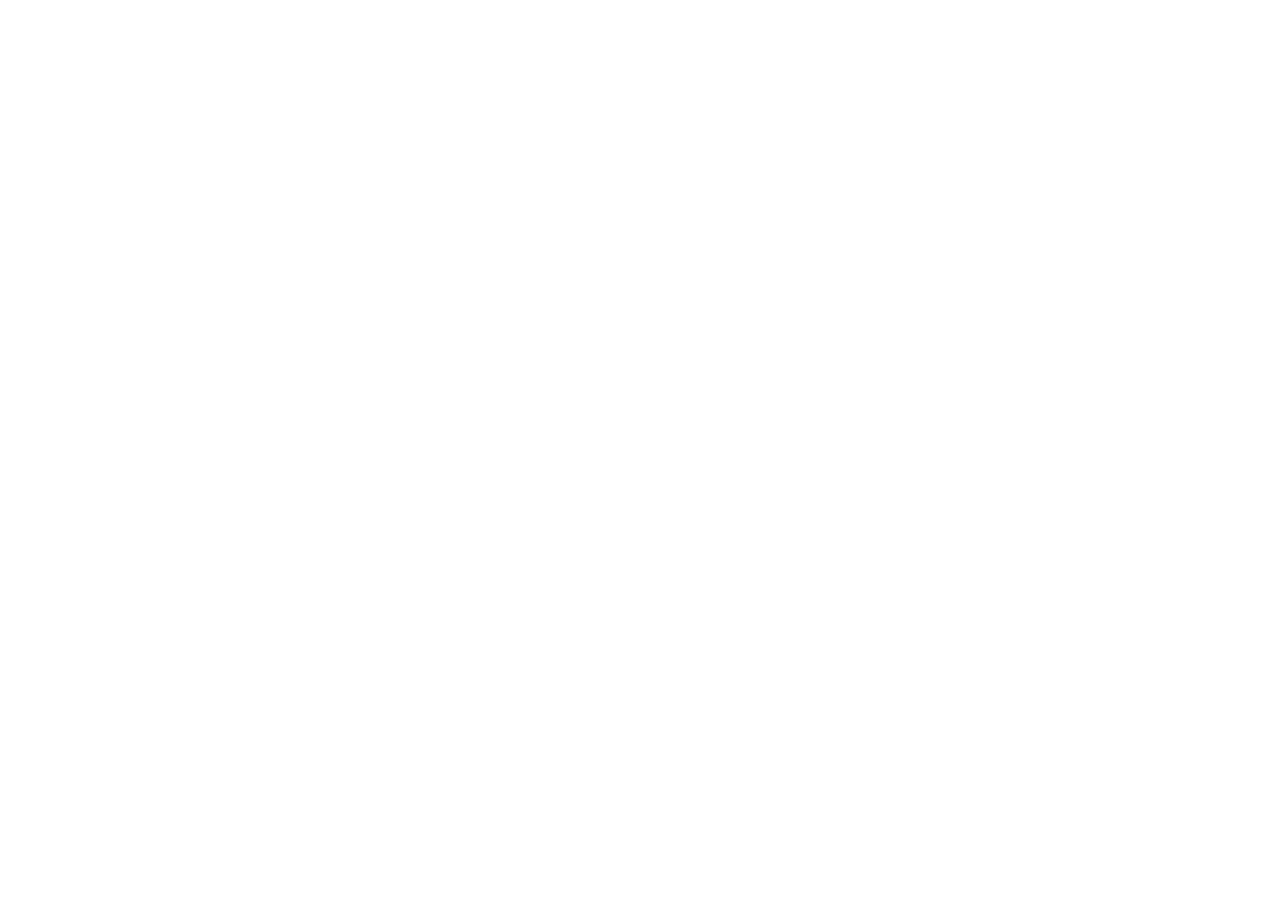
==== index.html @ 8b4efe3e "First Commit" ====
<!DOCTYPE html>
<html lang="en">

<head>
    <meta charset="UTF-8">
    <meta http-equiv="X-UA-Compatible" content="IE=edge">
    <meta name="viewport" content="width=device-width, initial-scale=1.0">
    <title>Panda-Commerce</title>
    <!-- bootstrap stysheet -->
    <link href="https://cdn.jsdelivr.net/npm/bootstrap@5.0.2/dist/css/bootstrap.min.css" rel="stylesheet"
        integrity="sha384-EVSTQN3/azprG1Anm3QDgpJLIm9Nao0Yz1ztcQTwFspd3yD65VohhpuuCOmLASjC" crossorigin="anonymous">
</head>

<body>
    <header>

    </header>
    <main>

    </main>
    <footer>

    </footer>
    <!-- bootstrap script -->
    <script src="https://cdn.jsdelivr.net/npm/bootstrap@5.0.2/dist/js/bootstrap.bundle.min.js"
        integrity="sha384-MrcW6ZMFYlzcLA8Nl+NtUVF0sA7MsXsP1UyJoMp4YLEuNSfAP+JcXn/tWtIaxVXM"
        crossorigin="anonymous"></script>
</body>

</html>
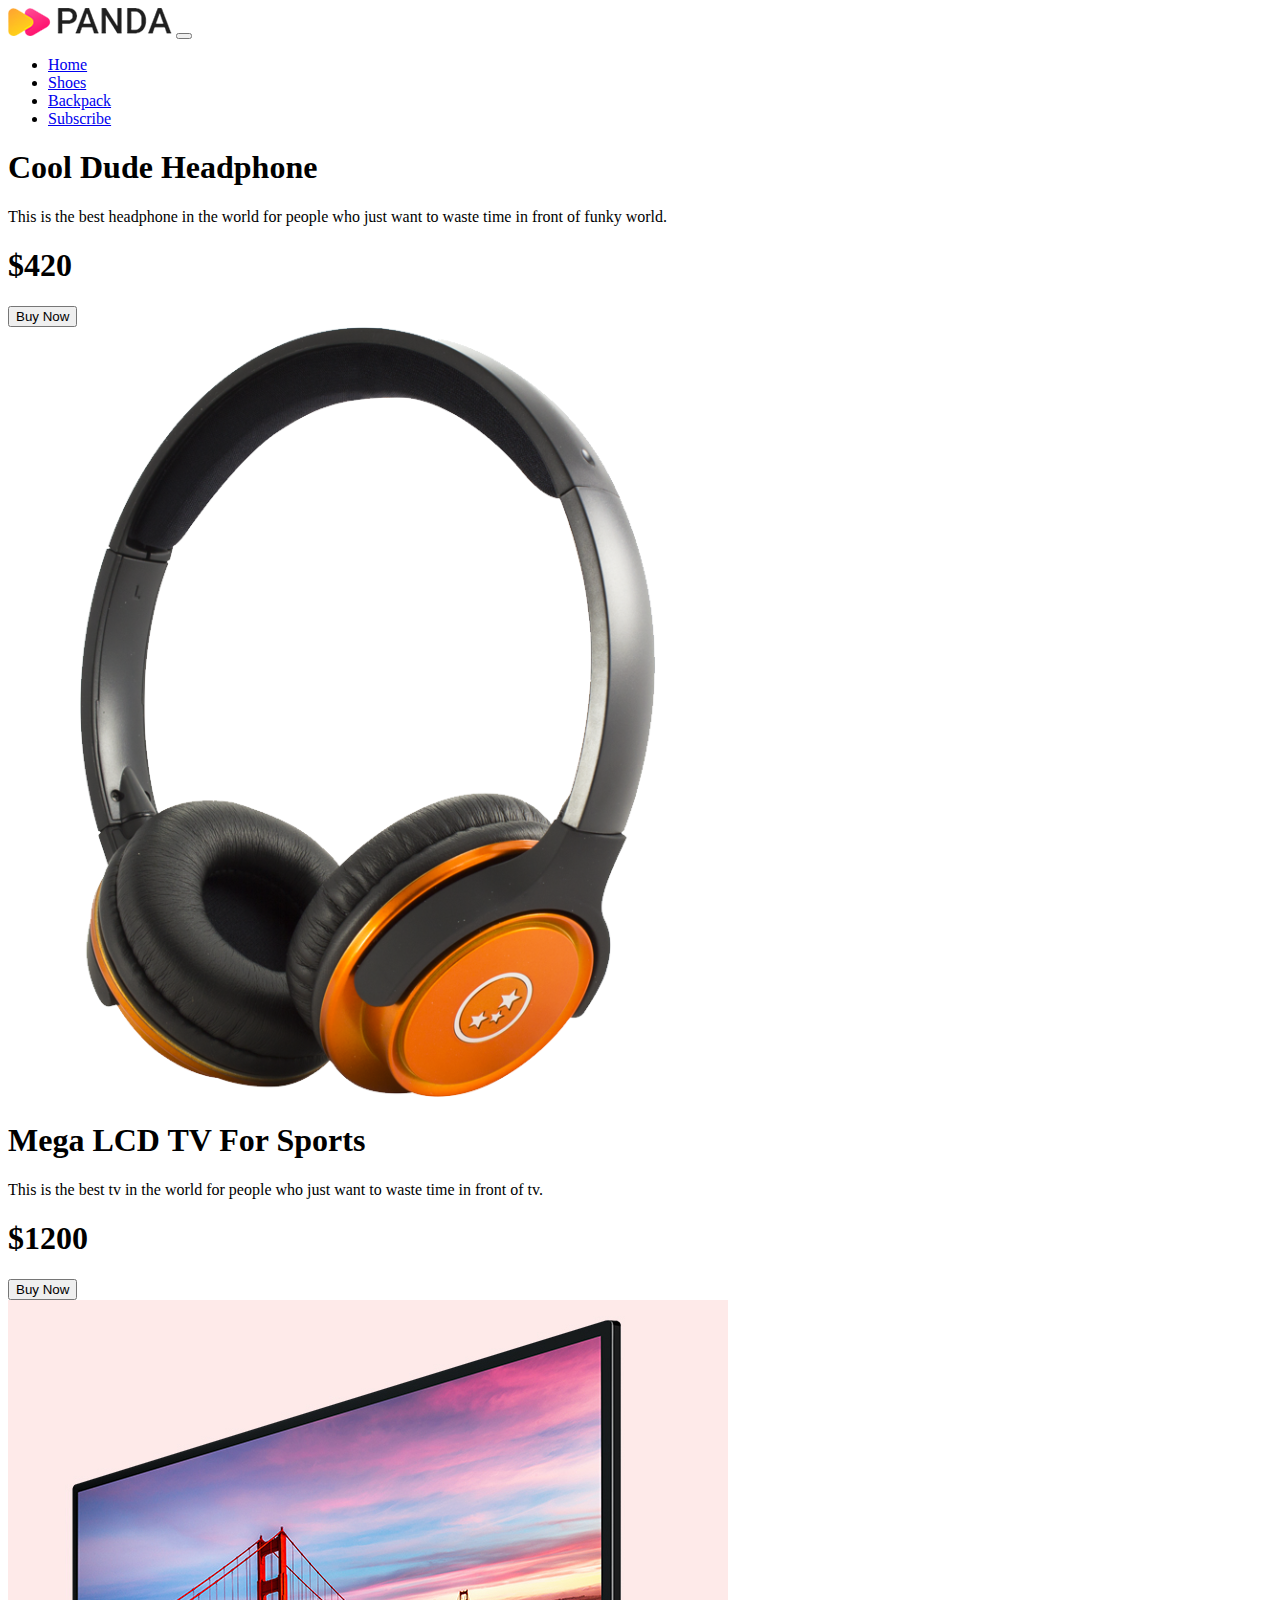
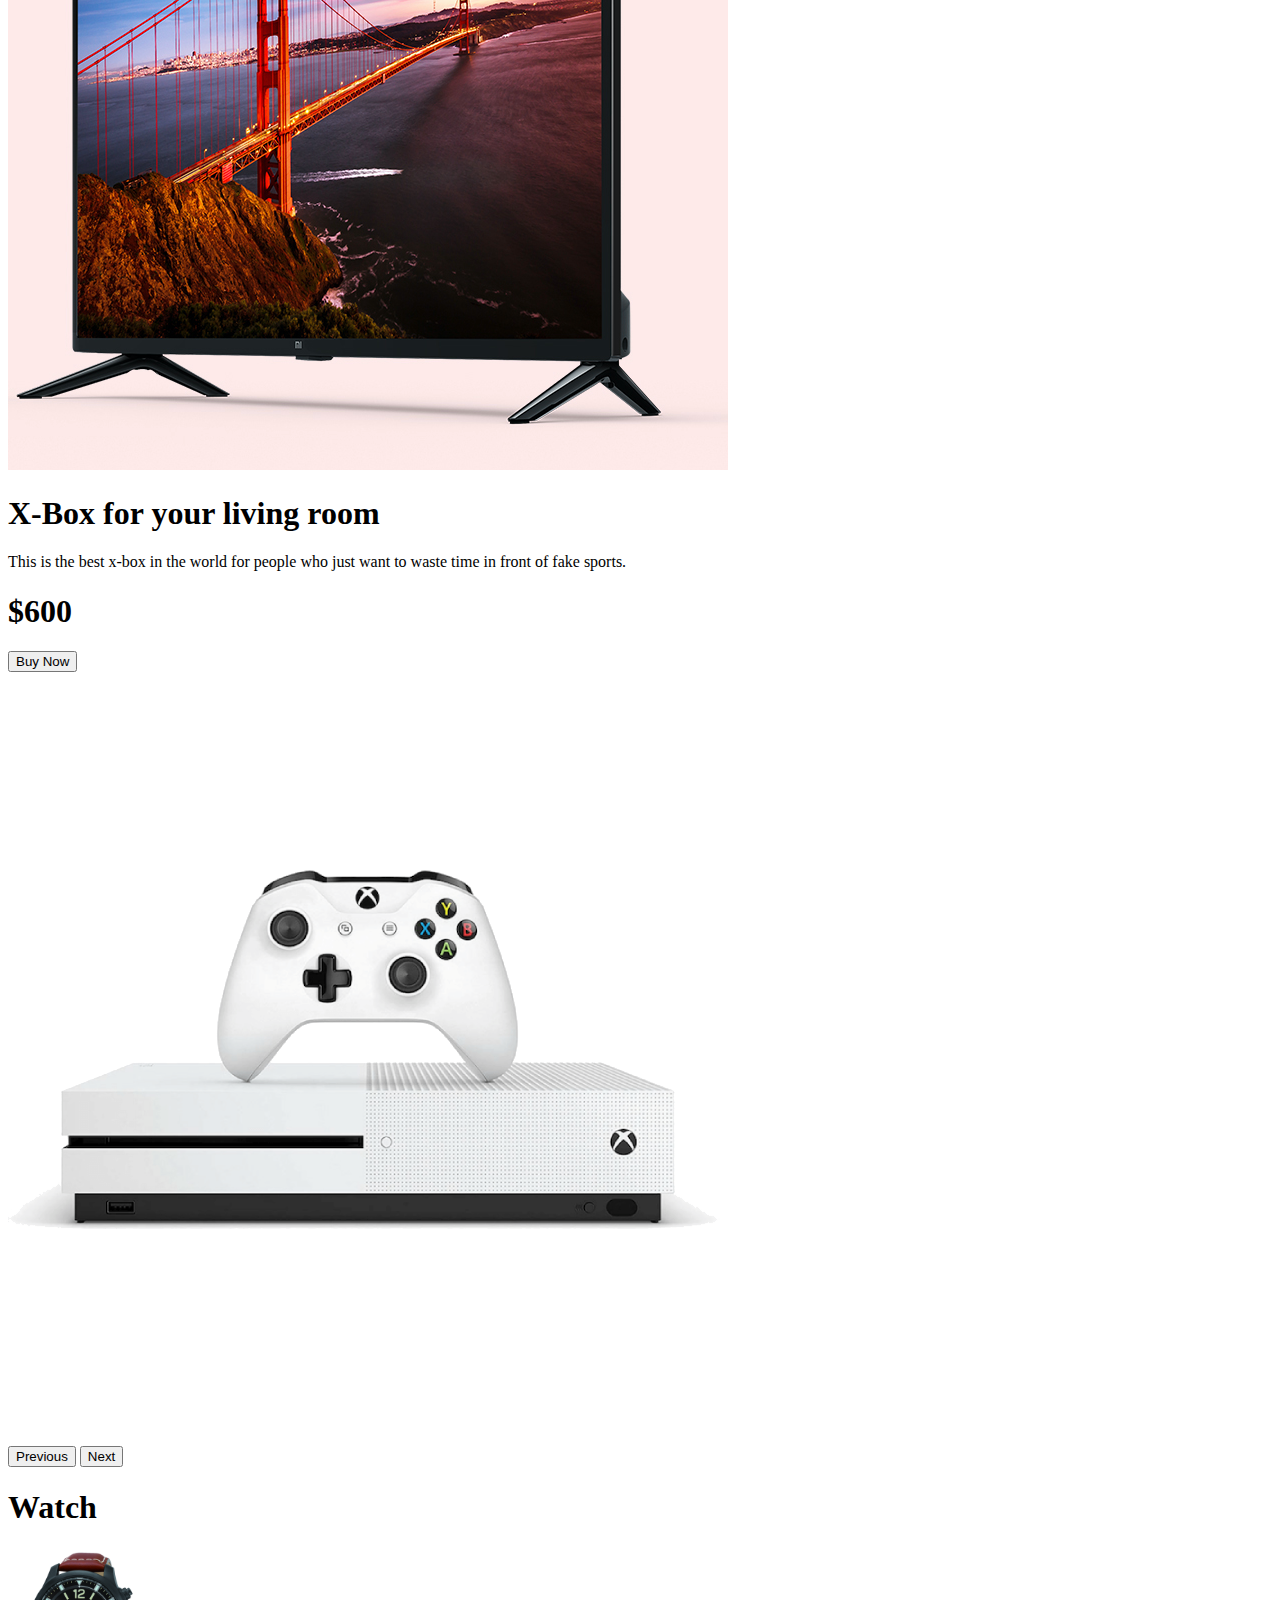
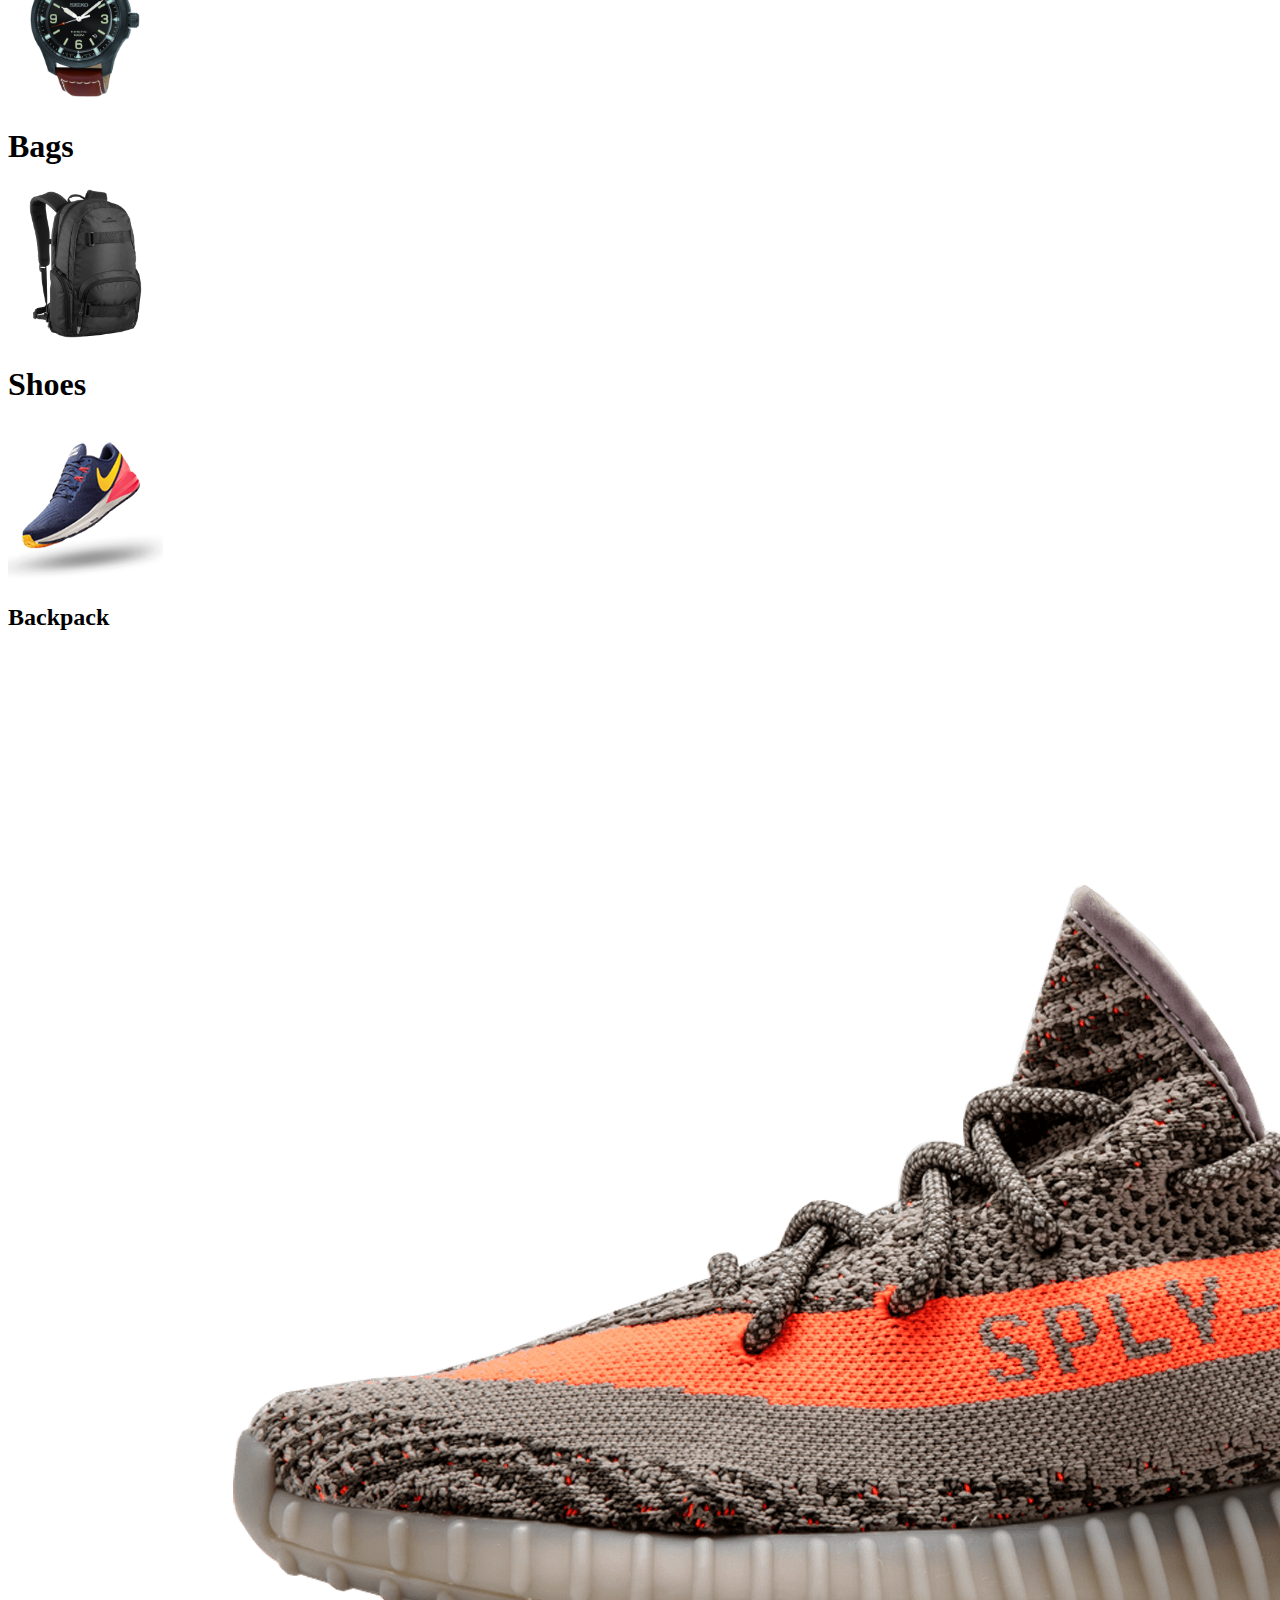
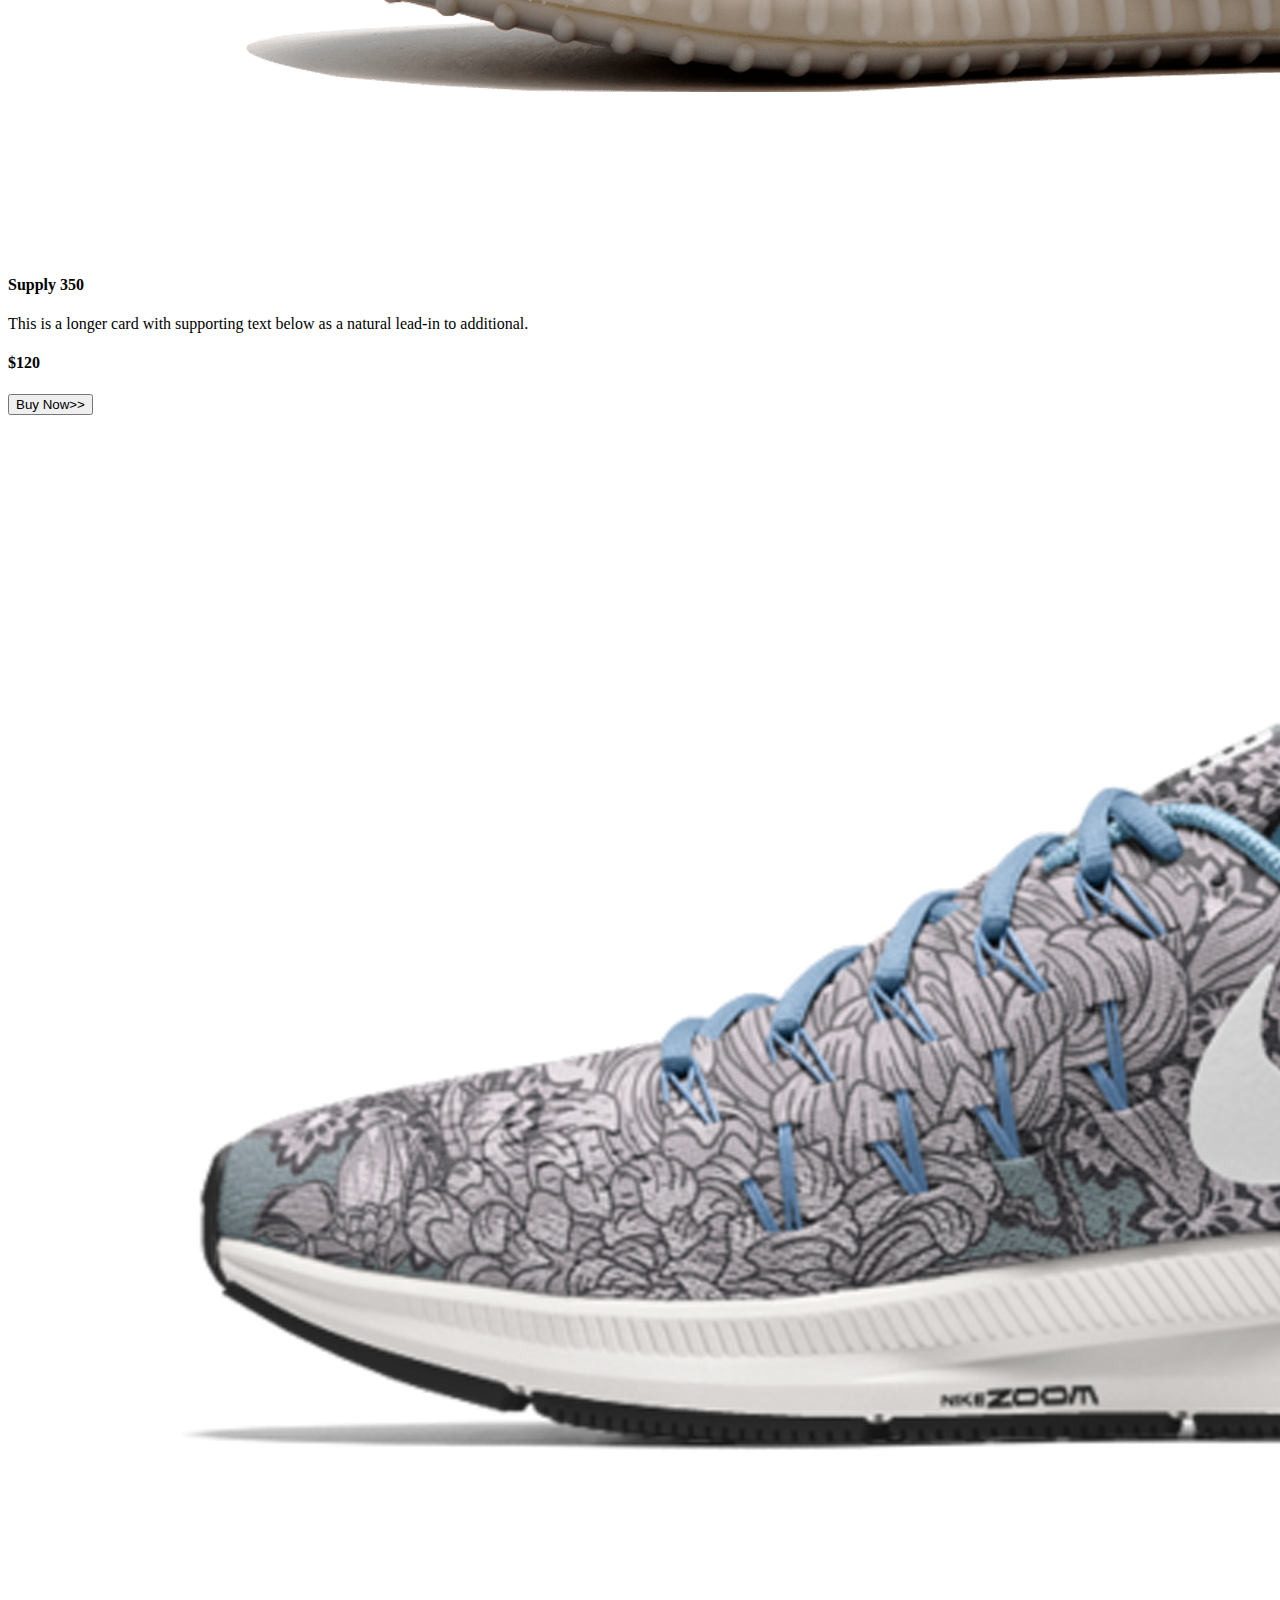
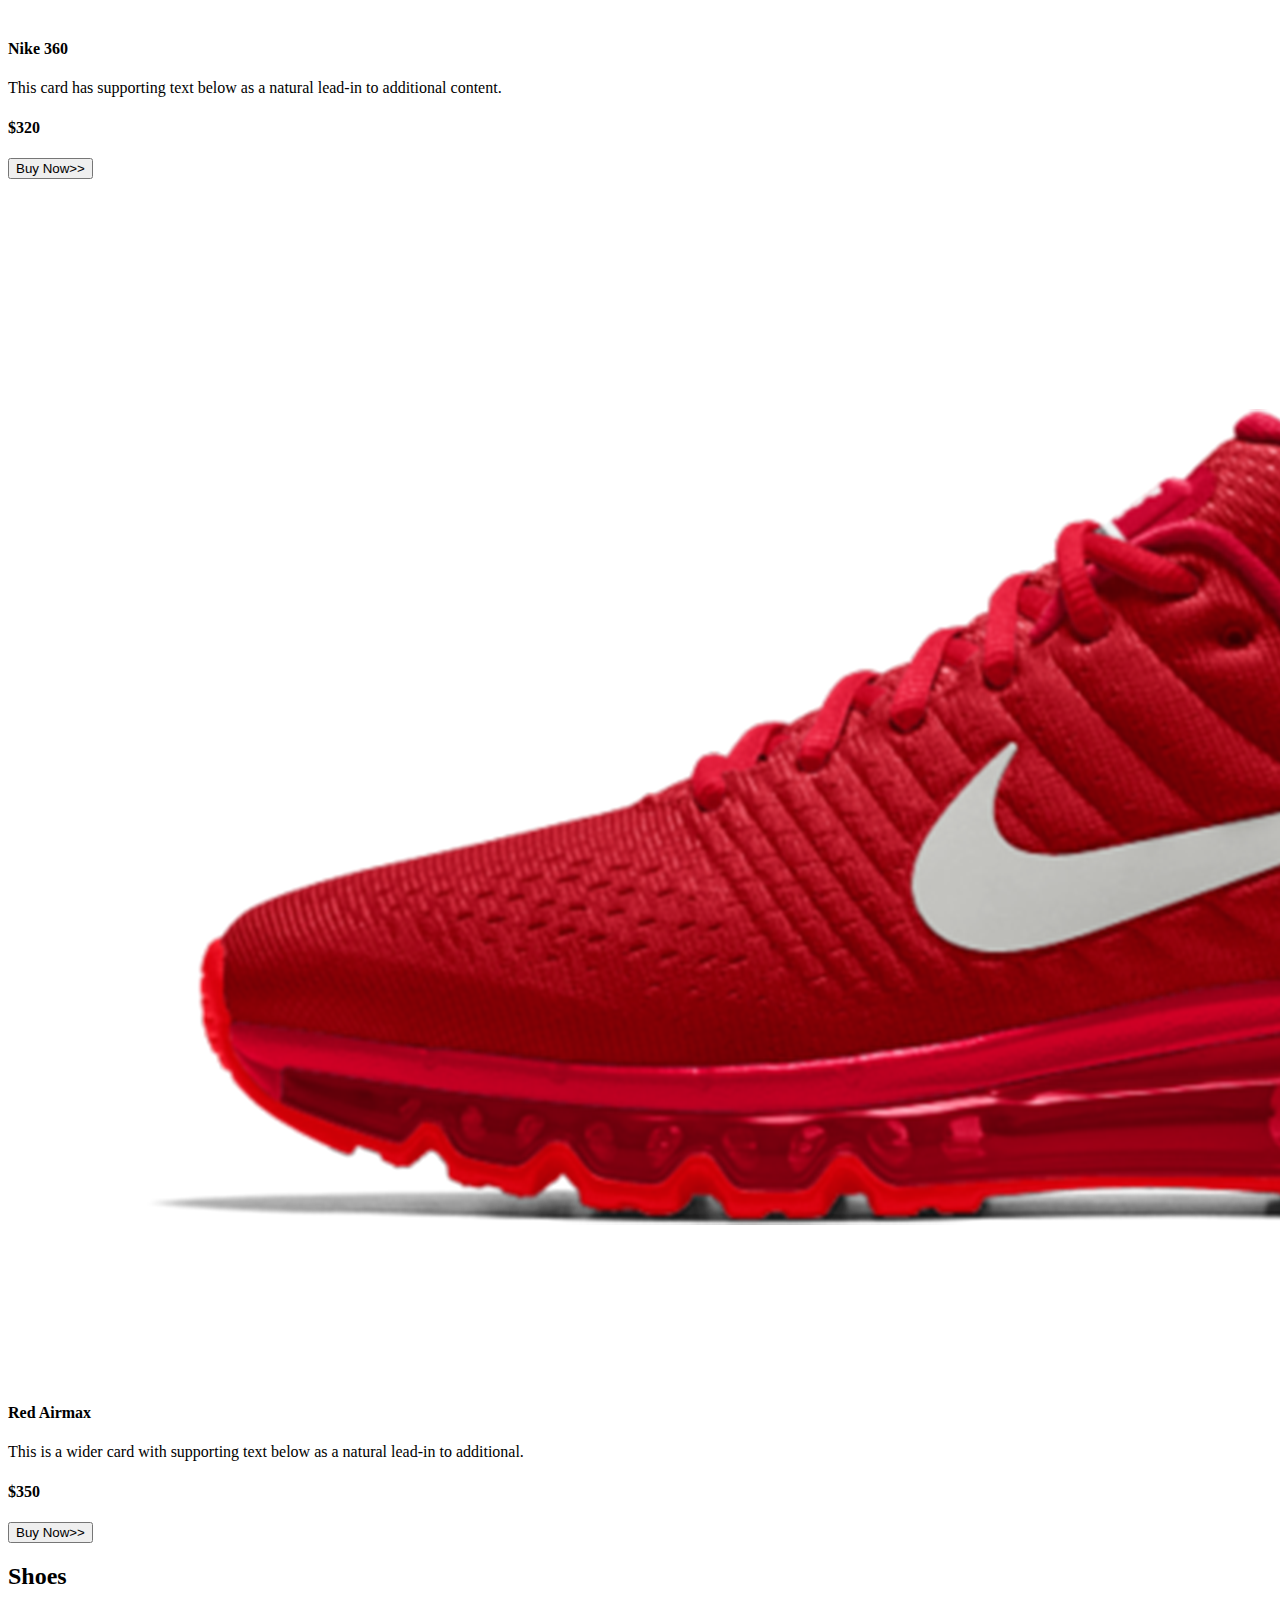
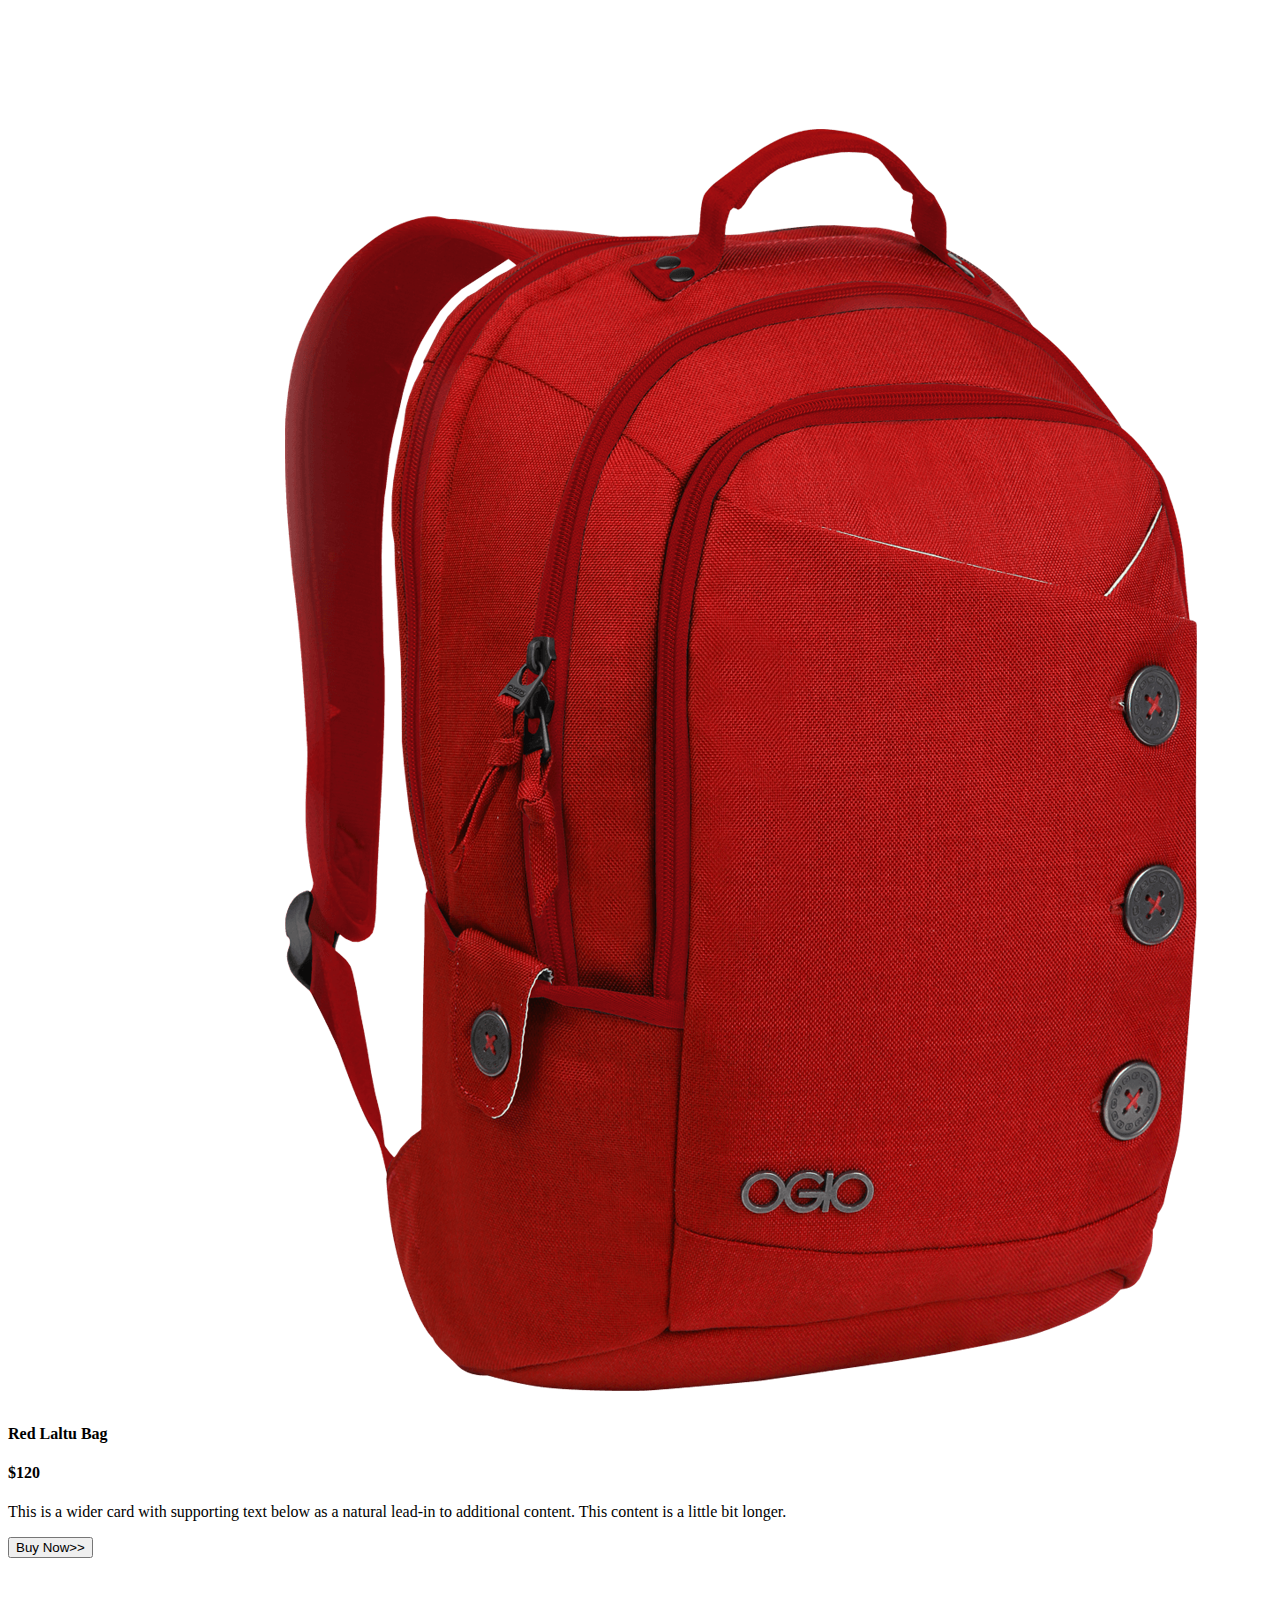
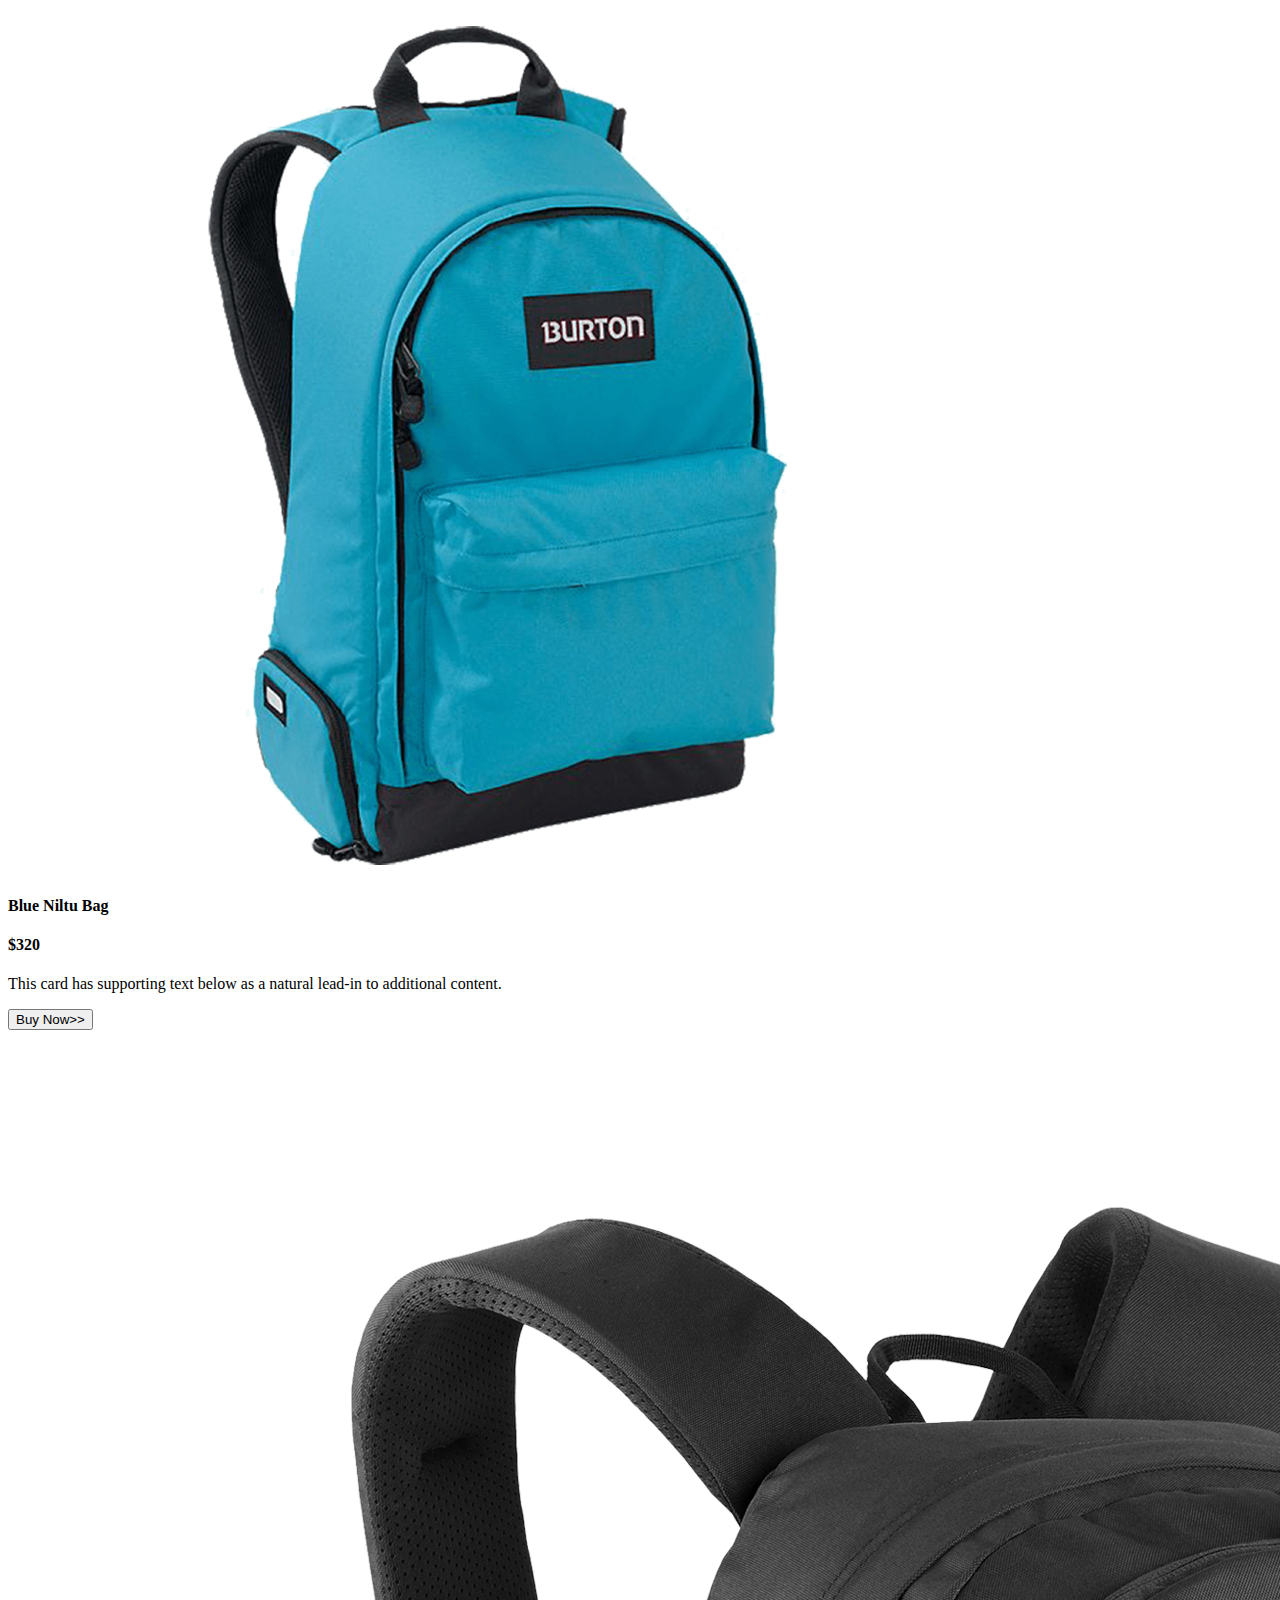
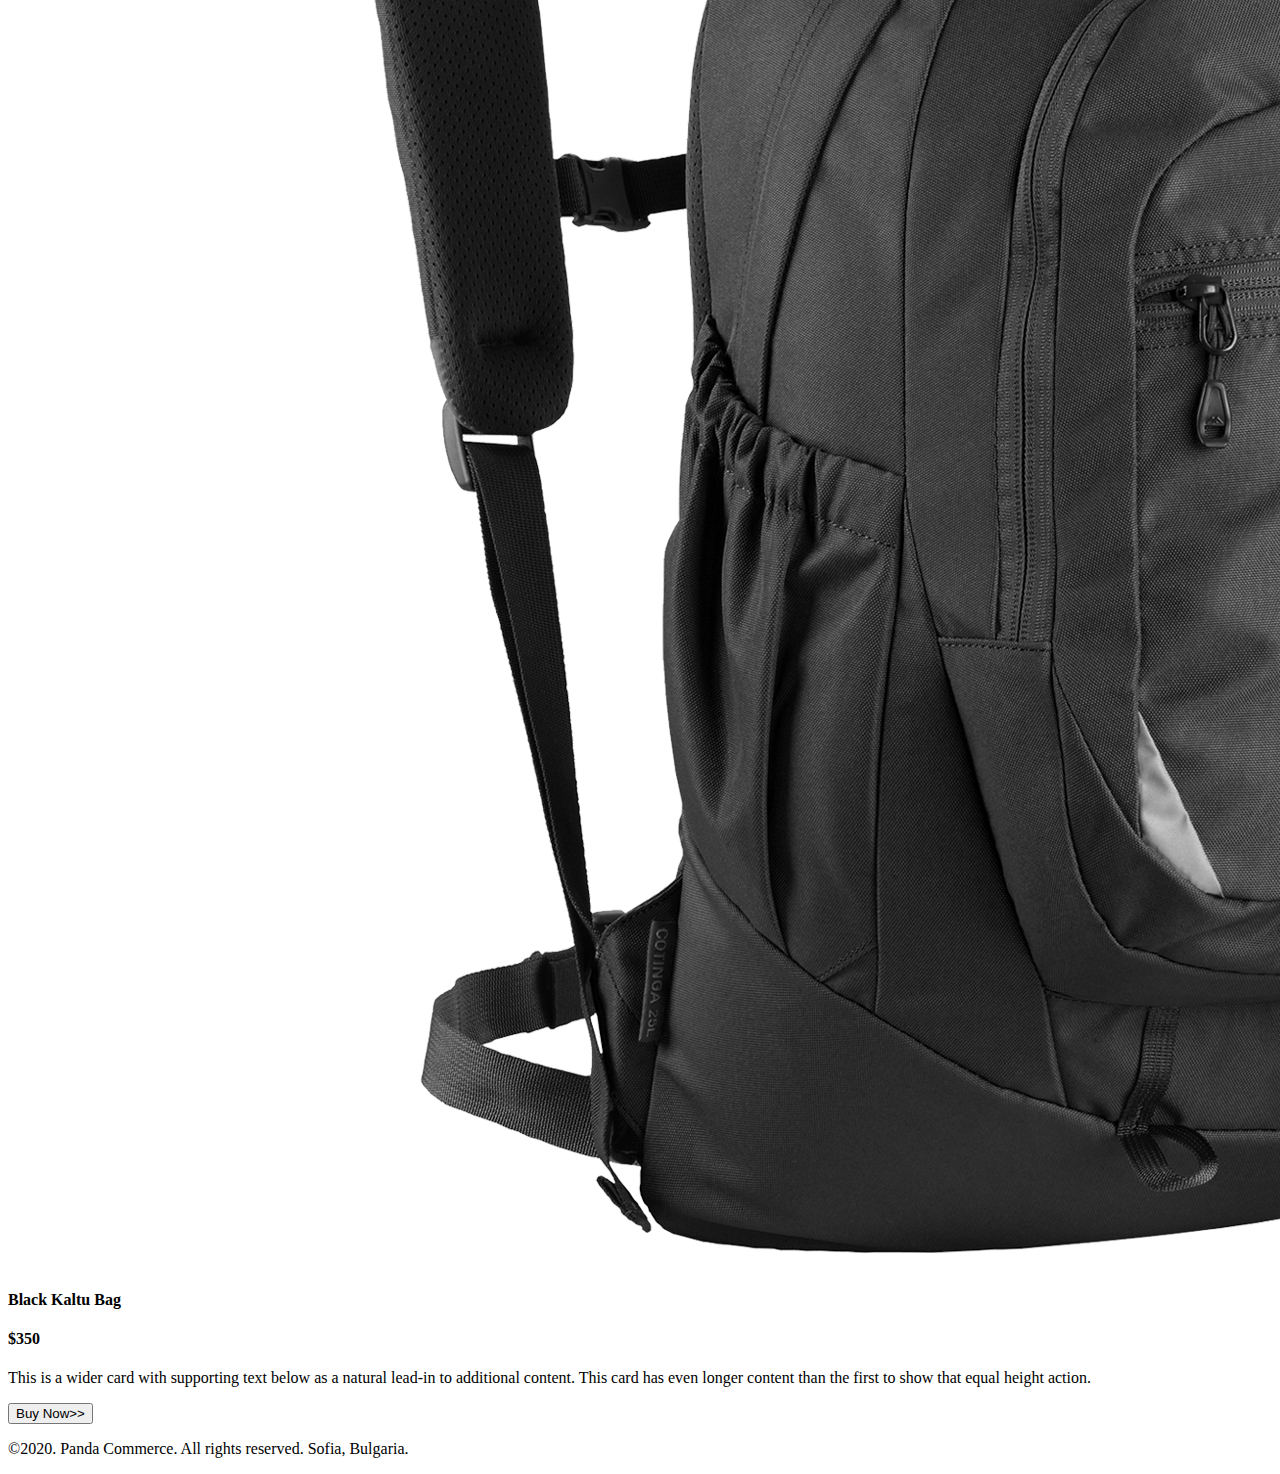
==== commit 80235050: "five section done" ====
--- a/index.html
+++ b/index.html
@@ -13,13 +13,236 @@
 
 <body>
     <header>
-
+        <!-- nav sections -->
+        <section class="container">
+            <nav class="navbar navbar-expand-lg navbar-light bg-light">
+                <div class="container">
+                    <a class="navbar-brand" href="#"><img src="images/logo.png" alt=""></a>
+                    <button class="navbar-toggler" type="button" data-bs-toggle="collapse"
+                        data-bs-target="#navbarSupportedContent" aria-controls="navbarSupportedContent"
+                        aria-expanded="false" aria-label="Toggle navigation">
+                        <span class="navbar-toggler-icon"></span>
+                    </button>
+                    <div class="collapse navbar-collapse" id="navbarSupportedContent">
+                        <ul class="navbar-nav me-auto mb-2 mb-lg-0">
+                            <li class="nav-item">
+                                <a class="nav-link active" aria-current="page" href="#">Home</a>
+                            </li>
+                            <li class="nav-item">
+                                <a class="nav-link" href="#">Shoes</a>
+                            </li>
+                            <li class="nav-item">
+                                <a class="nav-link" href="#">Backpack</a>
+                            </li>
+                            <li class="nav-item">
+                                <a class="nav-link" href="#">Subscribe</a>
+                            </li>
+                            </li>
+                        </ul>
+                    </div>
+                </div>
+            </nav>
+        </section>
+        <section class="container my-5">
+            <div id="carouselExampleControls" class="carousel slide" data-bs-ride="carousel">
+                <div class="carousel-inner">
+                    <div class="carousel-item active">
+                        <div class="row p-5 d-flex align-items-center bg-info bg-gradient">
+                            <div class="col-lg-7">
+                                <h1>Cool Dude Headphone
+                                </h1>
+                                <p>This is the best headphone in the world for people who just want to waste time in
+                                    front of funky world. </p>
+                                <h1>$420</h1>
+                                <button class="btn btn-warning">Buy Now</button>
+                            </div>
+                            <div class="col-lg-5">
+                                <img src="images/banner-images/headphone.png" class="d-block w-100" alt="...">
+                            </div>
+                        </div>
+                    </div>
+                    <div class="carousel-item">
+                        <div class="row p-5 d-flex align-items-center bg-info bg-gradient">
+                            <div class="col-lg-7">
+                                <h1>Mega LCD TV For Sports
+                                </h1>
+                                <p>This is the best tv in the world for people who just want to waste time in front of
+                                    tv. </p>
+                                <h1>$1200</h1>
+                                <button class="btn btn-warning">Buy Now</button>
+                            </div>
+                            <div class="col-lg-5">
+                                <img src="images/banner-images/tv.png" class="d-block w-100" alt="...">
+                            </div>
+                        </div>
+                    </div>
+                    <div class="carousel-item">
+                        <div class="row p-5 d-flex align-items-center bg-info bg-gradient">
+                            <div class="col-lg-7">
+                                <h1>X-Box for your living room
+                                </h1>
+                                <p>This is the best x-box in the world for people who just want to waste time in front
+                                    of fake sports.
+                                </p>
+                                <h1>$600</h1>
+                                <button class="btn btn-warning">Buy Now</button>
+                            </div>
+                            <div class="col-lg-5">
+                                <img src="images/banner-images/xbox.png" class="d-block w-100" alt="...">
+                            </div>
+                        </div>
+                    </div>
+                </div>
+                <button class="carousel-control-prev" type="button" data-bs-target="#carouselExampleControls"
+                    data-bs-slide="prev">
+                    <span class="carousel-control-prev-icon" aria-hidden="true"></span>
+                    <span class="visually-hidden">Previous</span>
+                </button>
+                <button class="carousel-control-next" type="button" data-bs-target="#carouselExampleControls"
+                    data-bs-slide="next">
+                    <span class="carousel-control-next-icon" aria-hidden="true"></span>
+                    <span class="visually-hidden">Next</span>
+                </button>
+            </div>
+        </section>
     </header>
     <main>
-
+        <section class="container">
+            <div class="row g-4">
+                <div class="col-lg-4 col-md-6 col-12">
+                    <div
+                        class="p-3 border bg-warning d-flex align-items-center justify-content-around border-0 rounded-3">
+                        <h1>Watch</h1>
+                        <img src="images/categories/watch.png" alt="">
+                    </div>
+                </div>
+                <div class="col-lg-4 col-md-6 col-12">
+                    <div
+                        class="p-3 border bg-primary d-flex align-items-center justify-content-around border-0 rounded-3">
+                        <h1>Bags</h1>
+                        <img src="images/categories/bag.png" alt="">
+                    </div>
+                </div>
+                <div class="col-lg-4 col-md-6 col-12">
+                    <div
+                        class="p-3 border bg-success d-flex align-items-center justify-content-around border-0 rounded-3">
+                        <h1>Shoes</h1>
+                        <img src="images/categories/shoes.png" alt="">
+                    </div>
+                </div>
+            </div>
+        </section>
+        <section class="container my-5">
+            <h2>Backpack</h2>
+            <div class="row row-cols-1 row-cols-md-2 row-cols-lg-3 g-4">
+                <div class="col">
+                    <div class="card h-100 border-0 shadow-lg">
+                        <img src="images/shoes/shoe-1.png" class="card-img-top" alt="...">
+                        <div class="card-body">
+                            <h4 class="card-title">Supply 350
+                            </h4>
+                            <p class="card-text">This is a longer card with supporting text below as a natural lead-in
+                                to additional.
+                            </p>
+                            <h4>$120</h4>
+                        </div>
+                        <div class="m-3">
+                            <button class="btn btn-warning">Buy Now>></button>
+                        </div>
+                    </div>
+                </div>
+                <div class="col">
+                    <div class="card h-100 border-0 shadow-lg">
+                        <img src="images/shoes/shoe-2.png" class="card-img-top" alt="...">
+                        <div class="card-body">
+                            <h4 class="card-title">Nike 360
+                            </h4>
+                            <p class="card-text">This card has supporting text below as a natural lead-in to additional
+                                content.
+                            </p>
+                            <h4>$320</h4>
+                        </div>
+                        <div class="m-3">
+                            <button class="btn btn-warning">Buy Now>></button>
+                        </div>
+                    </div>
+                </div>
+                <div class="col">
+                    <div class="card h-100 border-0 shadow-lg">
+                        <img src="images/shoes/shoe-3.png" class="card-img-top" alt="...">
+                        <div class="card-body">
+                            <h4 class="card-title">Red Airmax
+                            </h4>
+                            <p class="card-text">This is a wider card with supporting text below as a natural lead-in to
+                                additional.
+                            </p>
+                            <h4>$350</h4>
+                        </div>
+                        <div class="m-3">
+                            <button class="btn btn-warning">Buy Now>></button>
+                        </div>
+                    </div>
+                </div>
+            </div>
+        </section>
+        <section class="container my-5">
+            <h2>Shoes</h2>
+            <div class="row row-cols-1 row-cols-md-2 row-cols-lg-3 g-4">
+                <div class="col">
+                    <div class="card h-100 border-0 shadow-lg">
+                        <img src="images/bags/bag-1.png" class="card-img-top" alt="...">
+                        <div class="card-body">
+                            <h4 class="card-title">Red Laltu Bag
+                                <h4>$120</h4>
+                            </h4>
+                            <p class="card-text">This is a wider card with supporting text below as a natural lead-in to
+                                additional content. This content is a little bit longer.
+                            </p>
+                        </div>
+                        <div class="m-3">
+                            <button class="btn btn-warning">Buy Now>></button>
+                        </div>
+                    </div>
+                </div>
+                <div class="col">
+                    <div class="card h-100 border-0 shadow-lg">
+                        <img src="images/bags/bag-2.png" class="card-img-top" alt="...">
+                        <div class="card-body">
+                            <h4 class="card-title">Blue Niltu Bag
+                                <h4>$320</h4>
+                            </h4>
+                            <p class="card-text">This card has supporting text below as a natural lead-in to additional
+                                content.
+                            </p>
+                        </div>
+                        <div class="m-3">
+                            <button class="btn btn-warning">Buy Now>></button>
+                        </div>
+                    </div>
+                </div>
+                <div class="col">
+                    <div class="card h-100 border-0 shadow-lg">
+                        <img src="images/bags/bag-3.png" class="card-img-top" alt="...">
+                        <div class="card-body">
+                            <h4 class="card-title">Black Kaltu Bag
+                                <h4>$350</h4>
+                            </h4>
+                            <p class="card-text">This is a wider card with supporting text below as a natural lead-in to
+                                additional content. This card has even longer content than the first to show that equal
+                                height action.
+                            </p>
+
+                        </div>
+                        <div class="m-3">
+                            <button class="btn btn-warning">Buy Now>></button>
+                        </div>
+                    </div>
+                </div>
+            </div>
+        </section>
     </main>
     <footer>
-
+        <p class="text-center my-5">&copy;2020. Panda Commerce. All rights reserved. Sofia, Bulgaria.</p>
     </footer>
     <!-- bootstrap script -->
     <script src="https://cdn.jsdelivr.net/npm/bootstrap@5.0.2/dist/js/bootstrap.bundle.min.js"
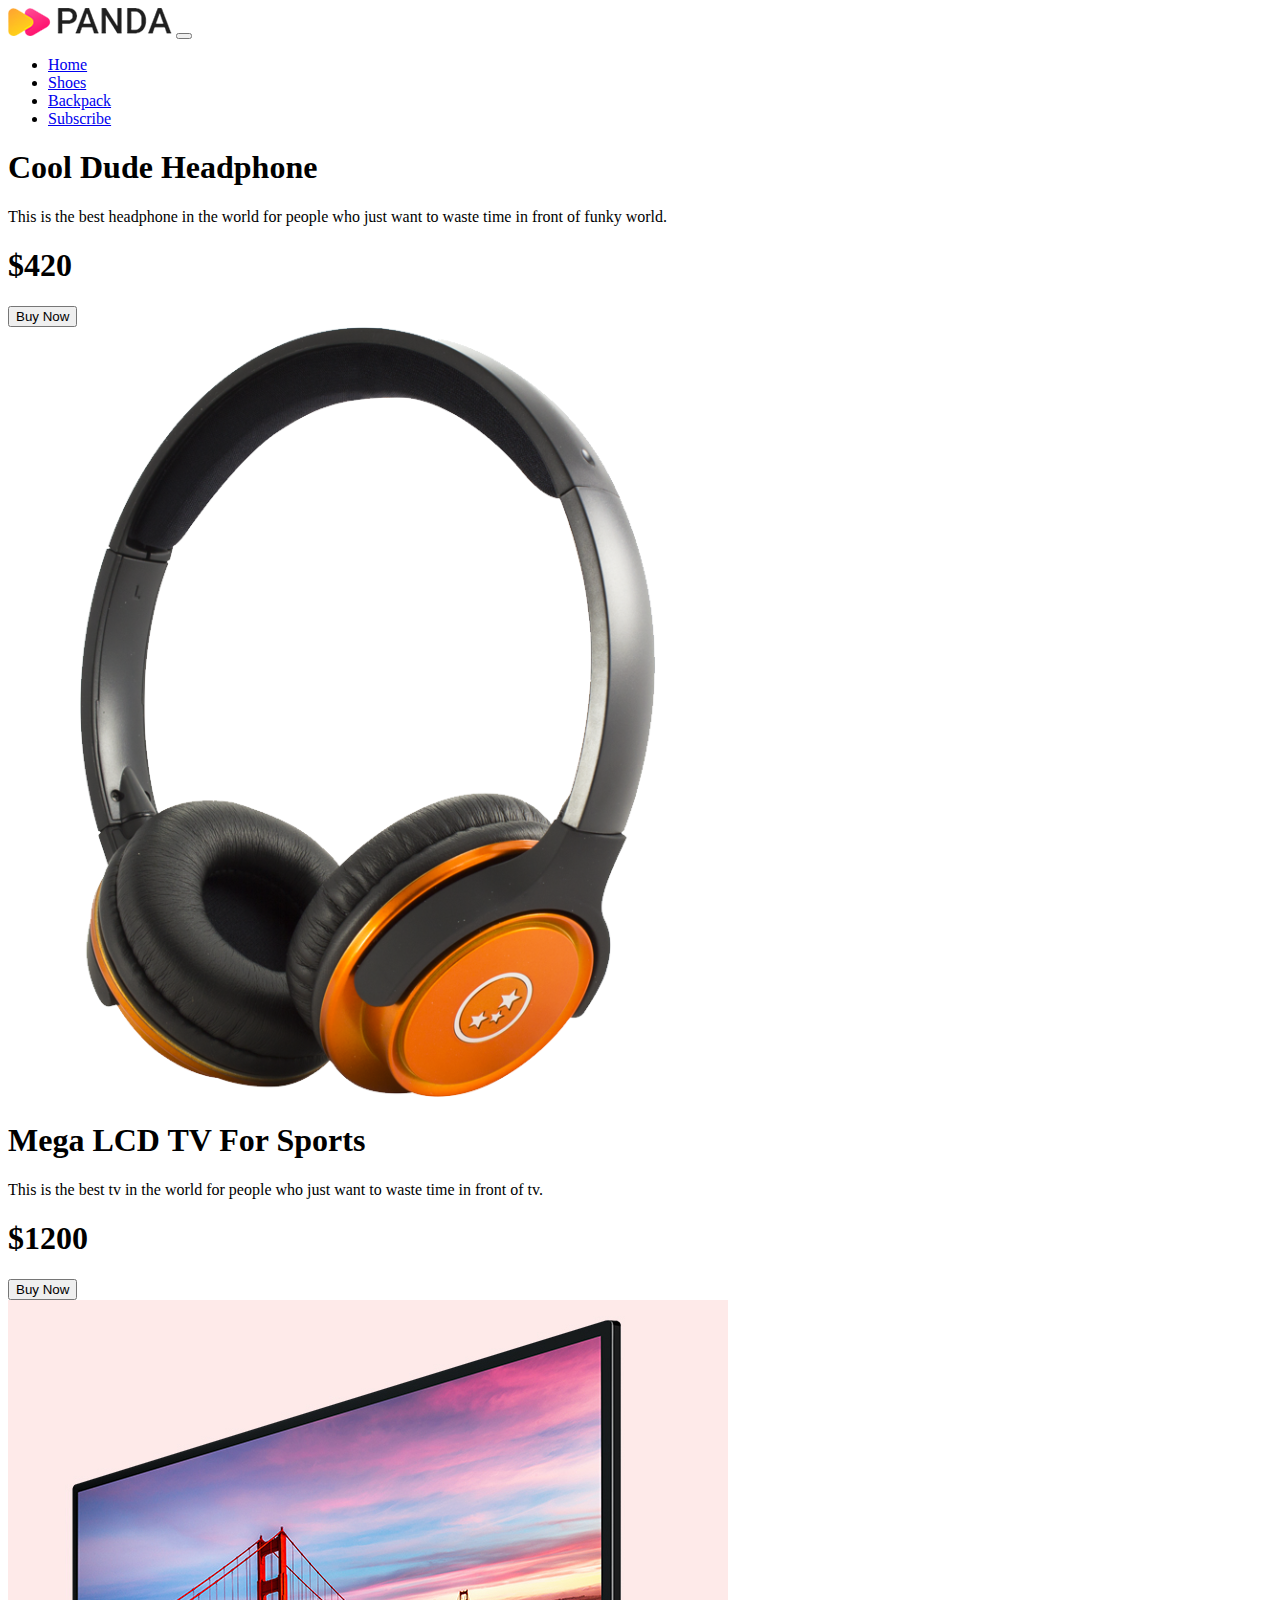
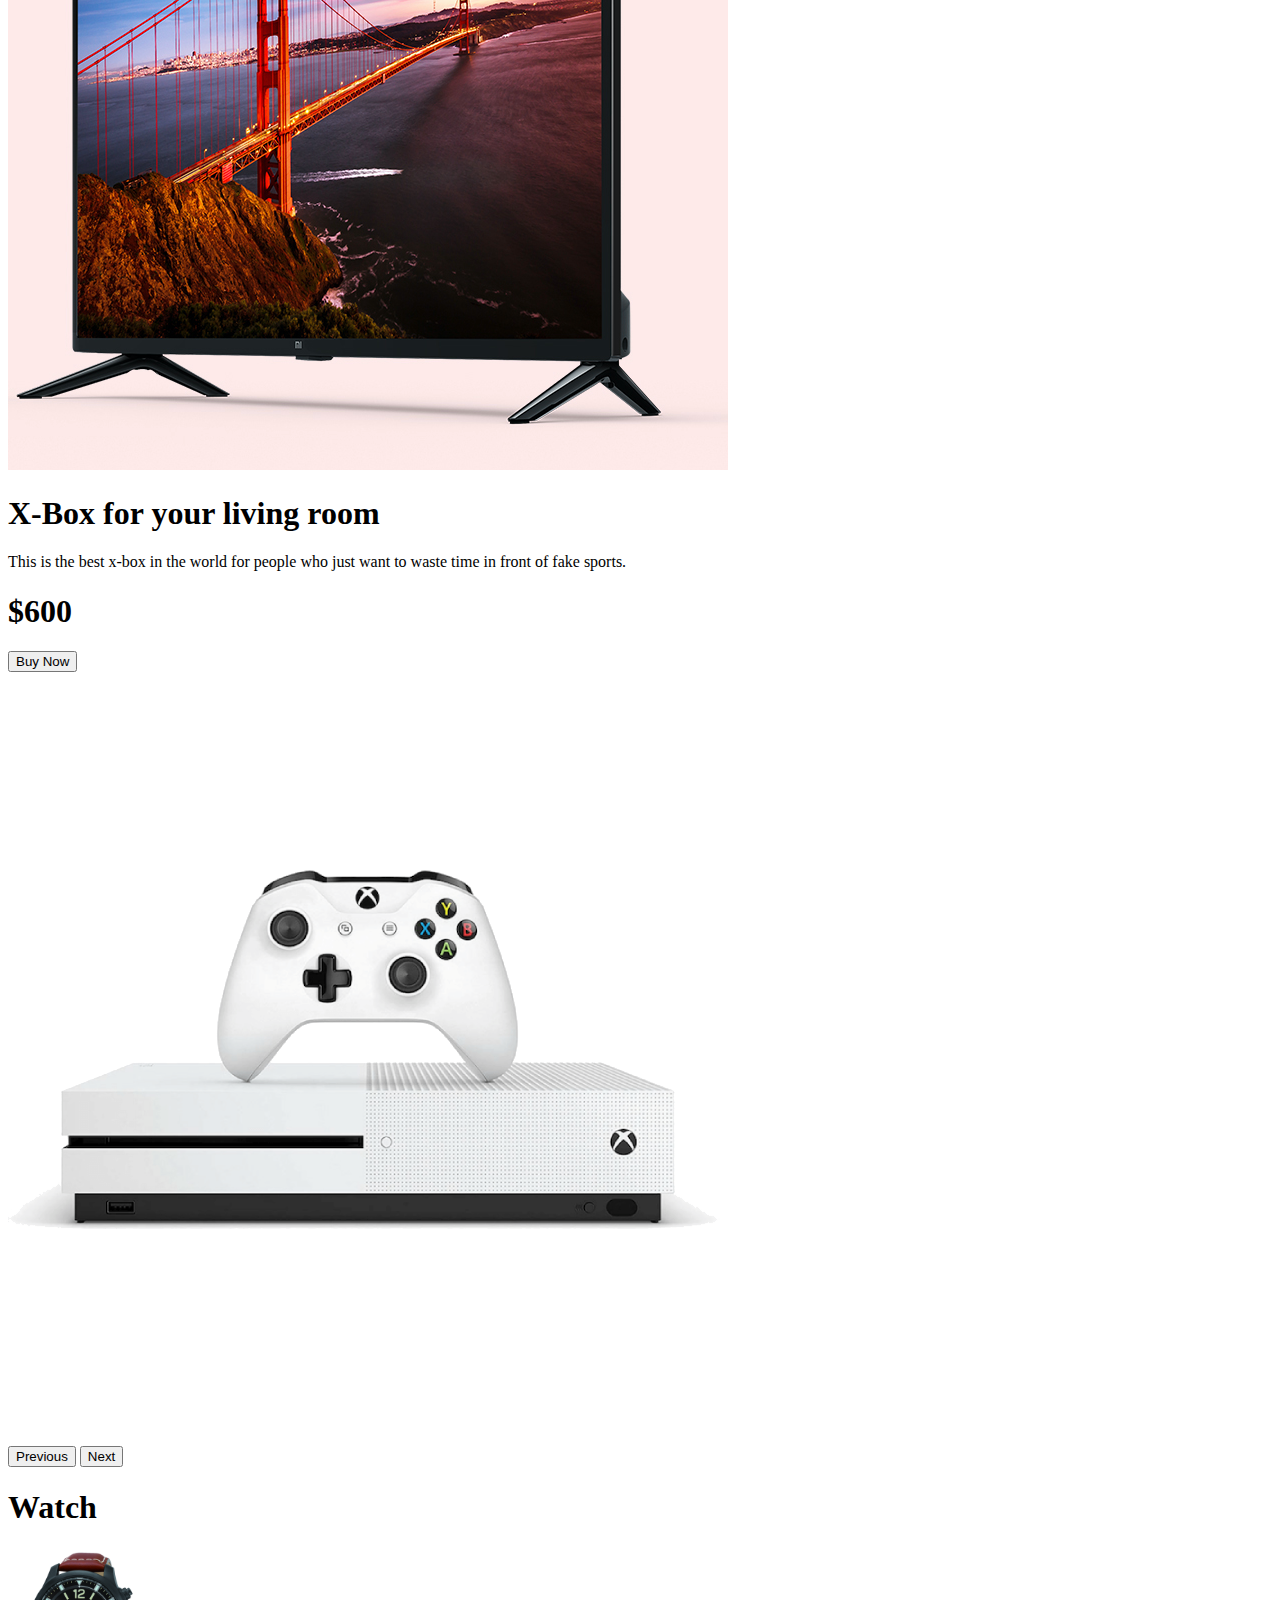
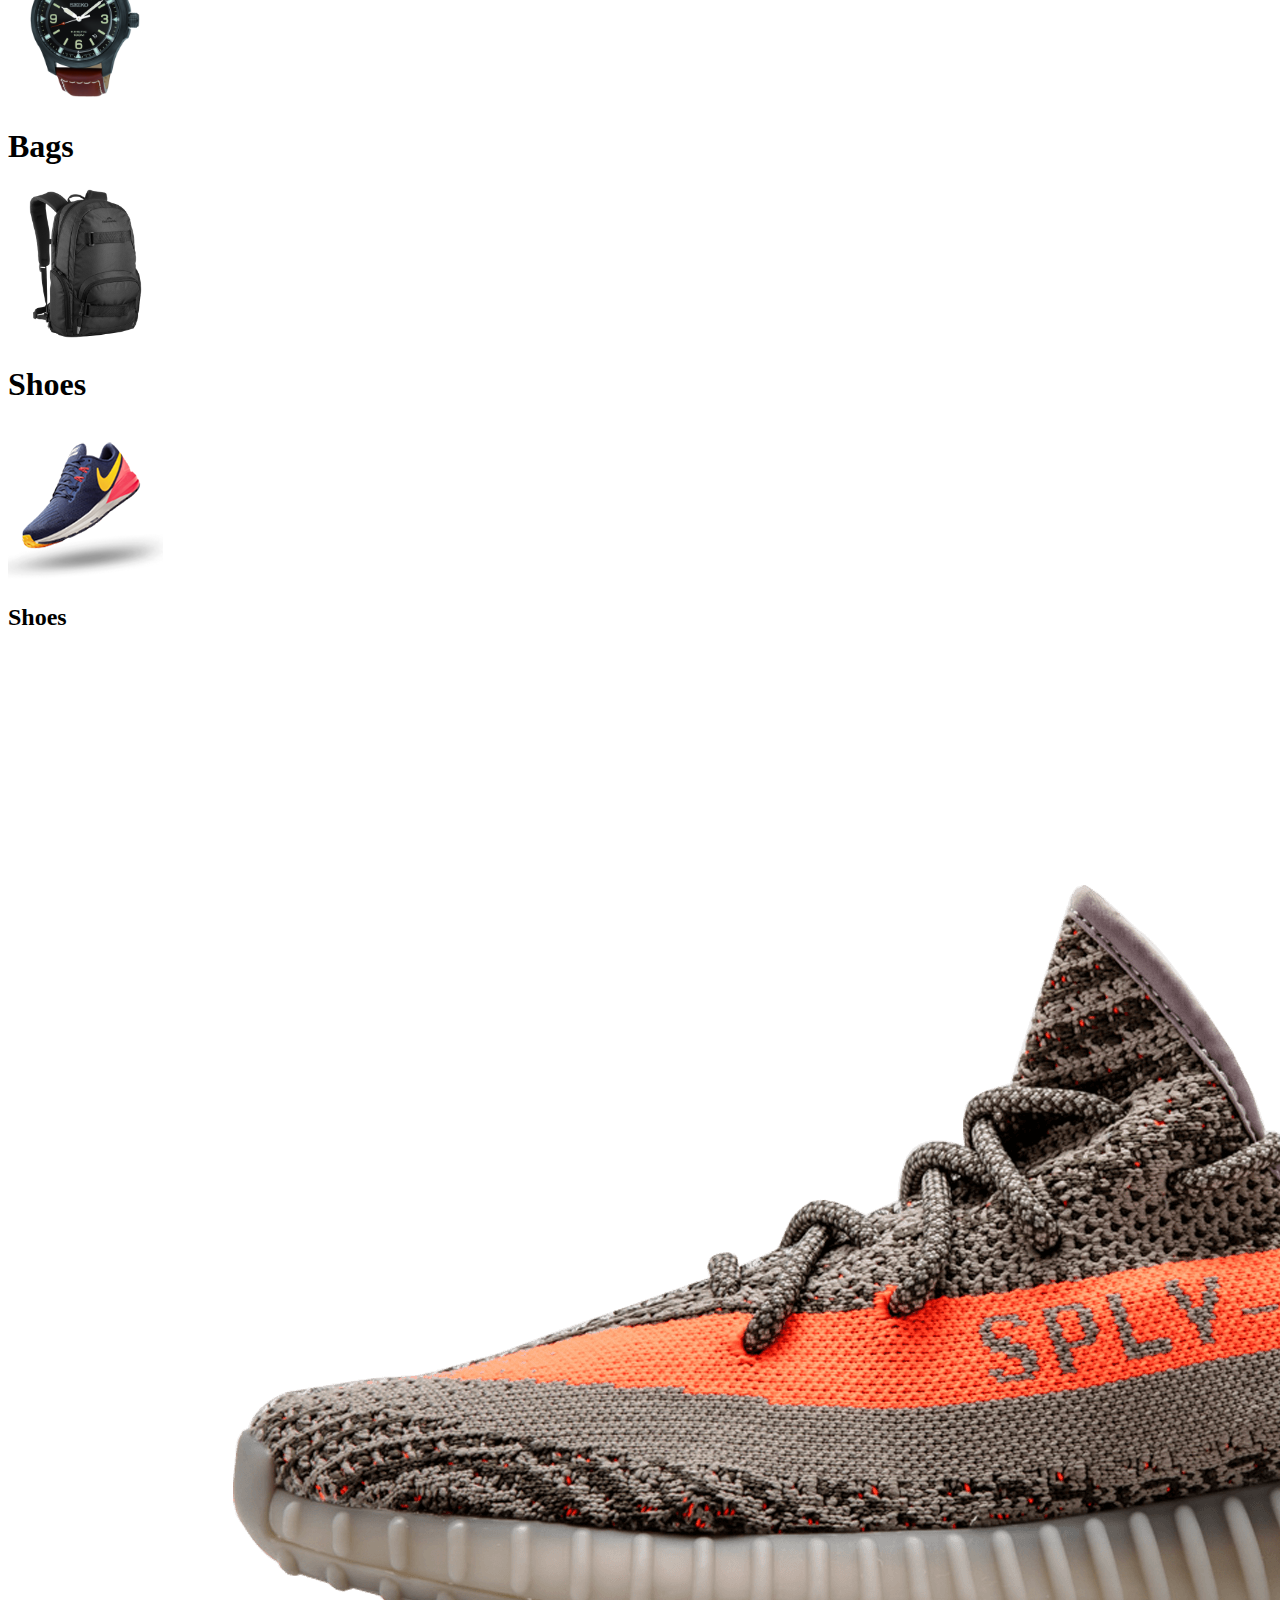
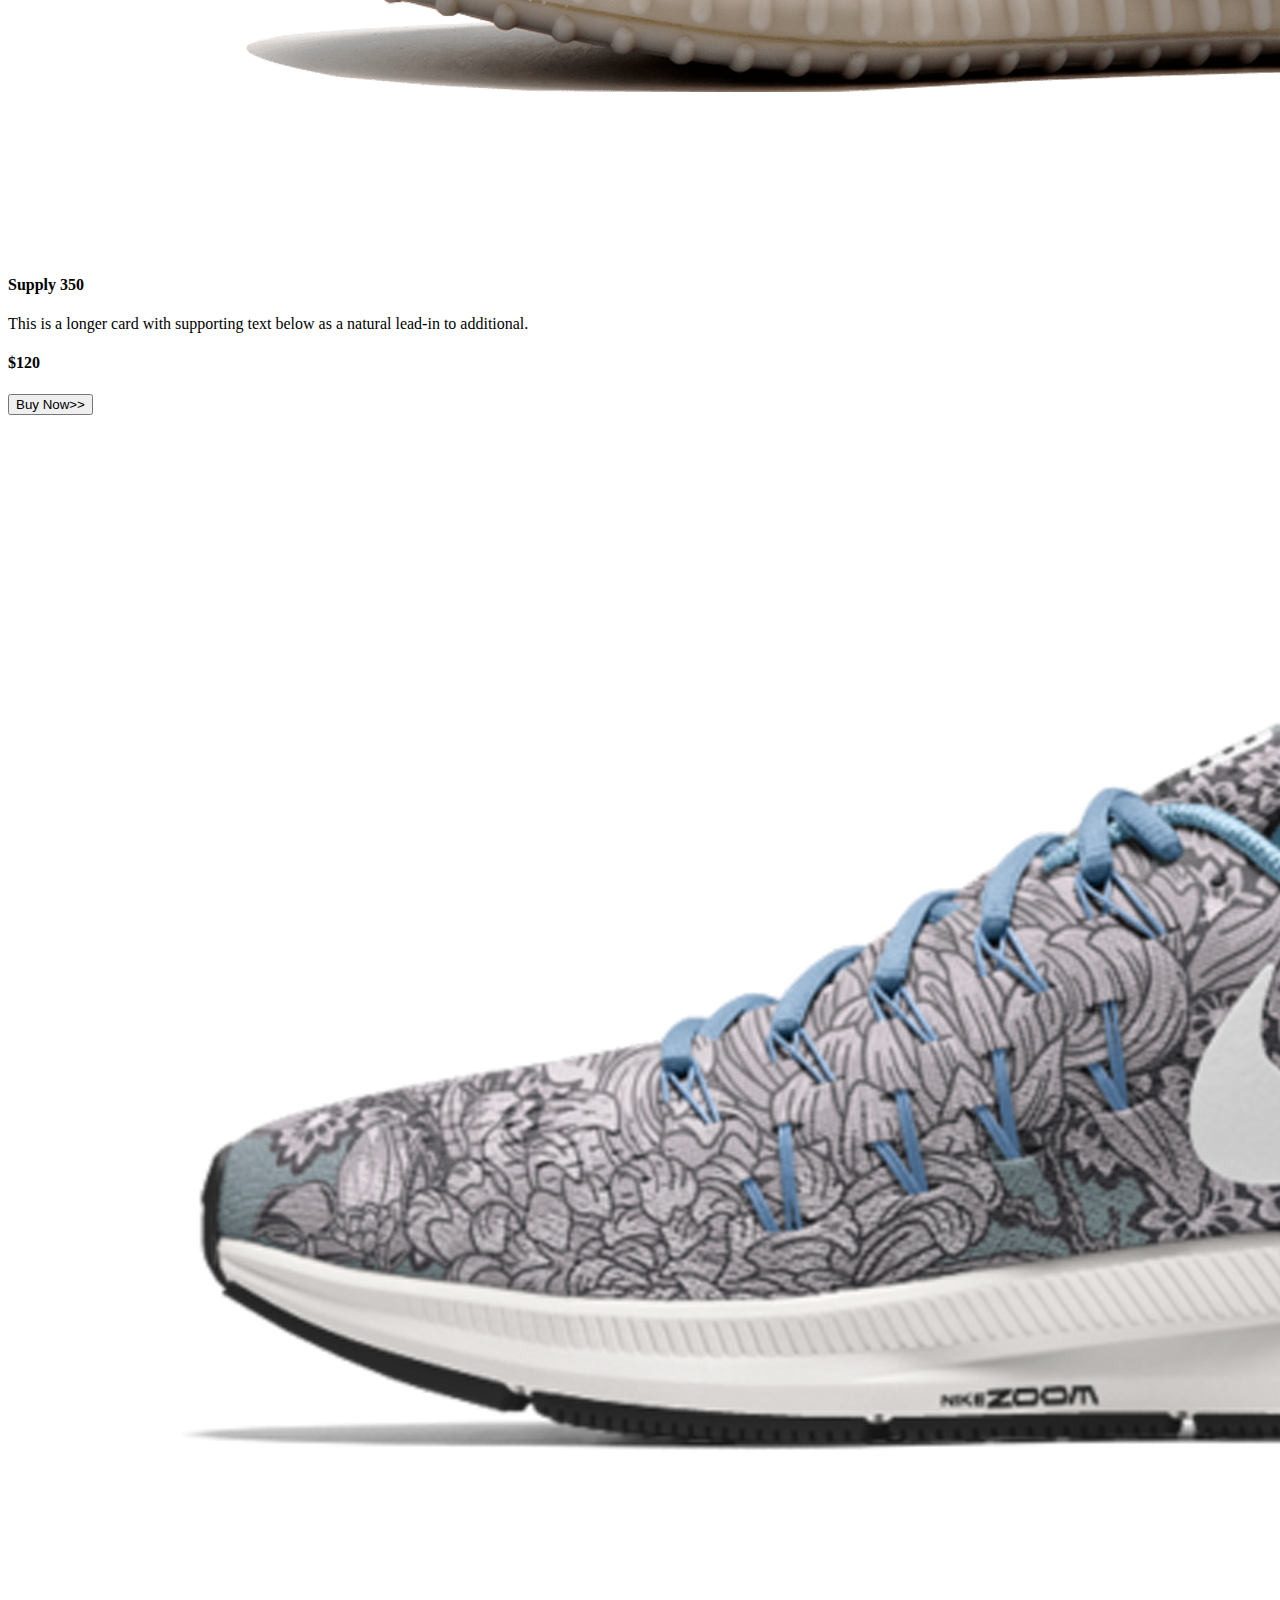
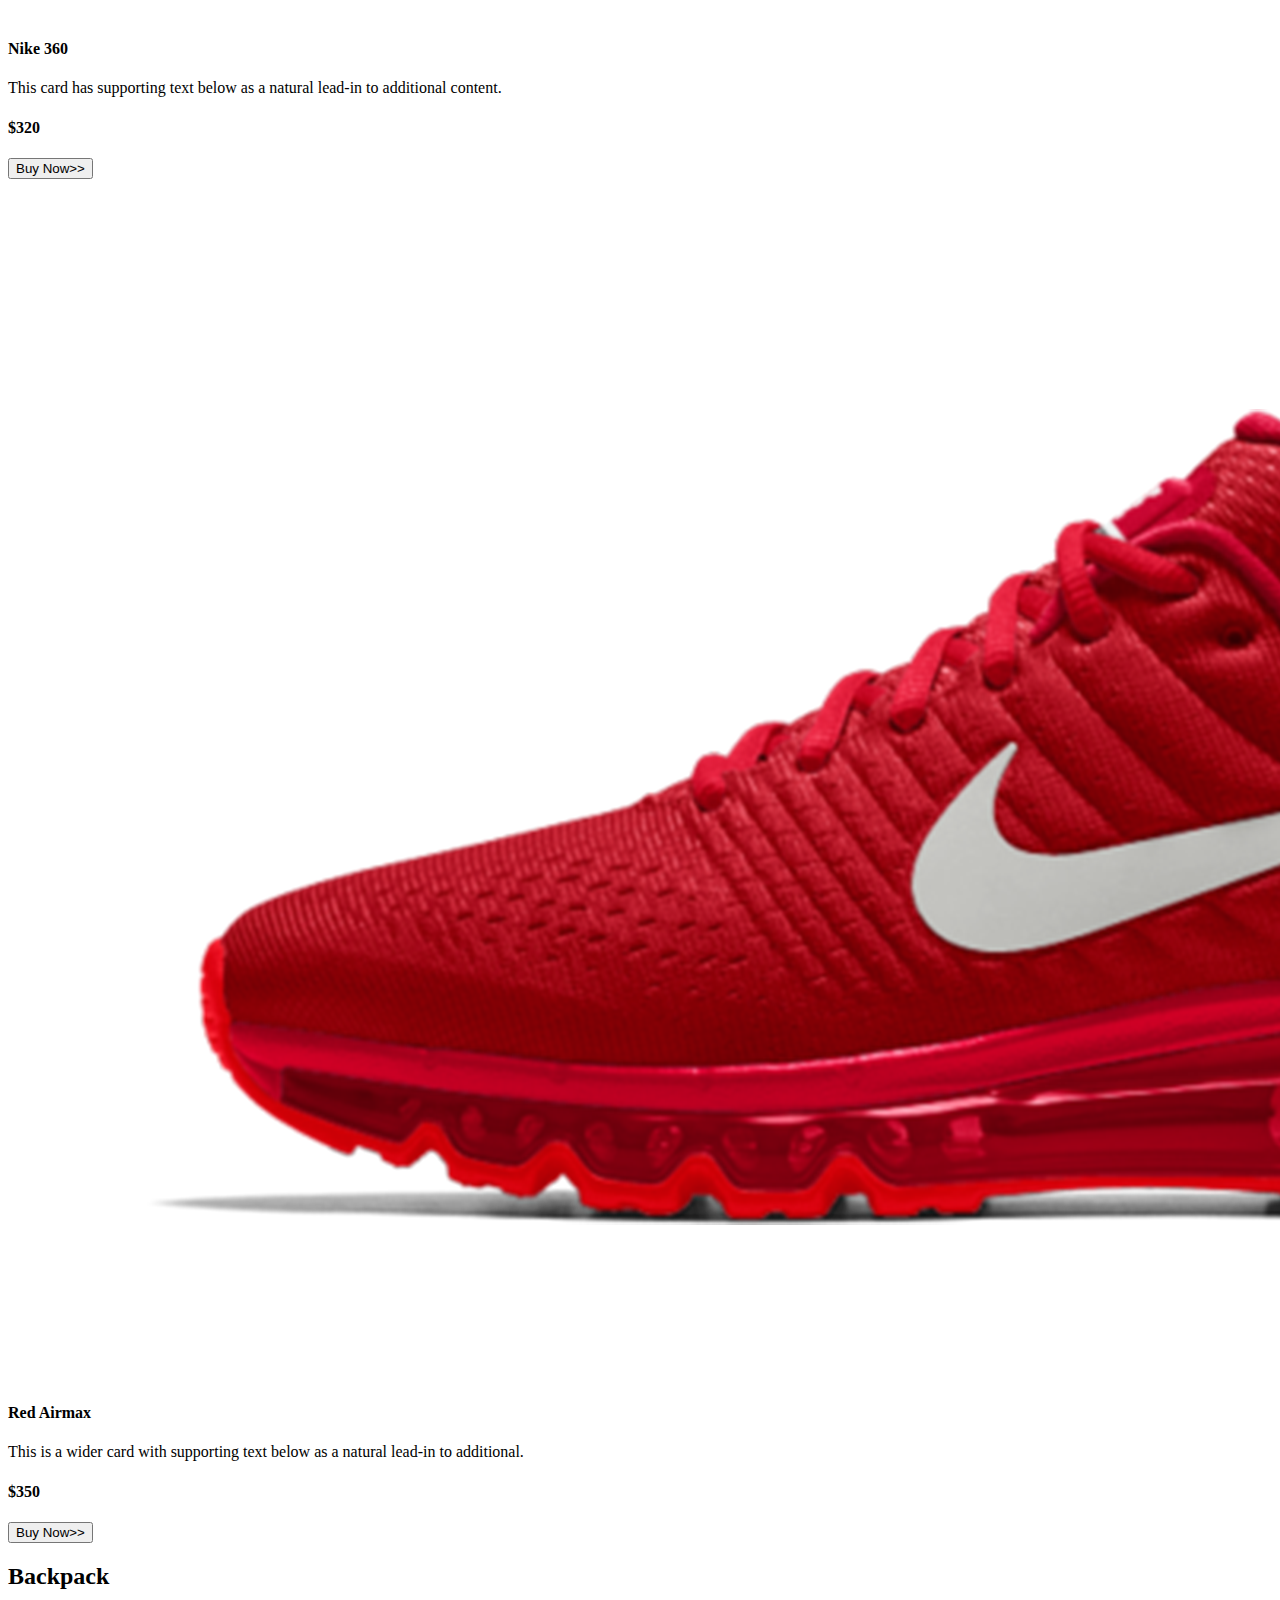
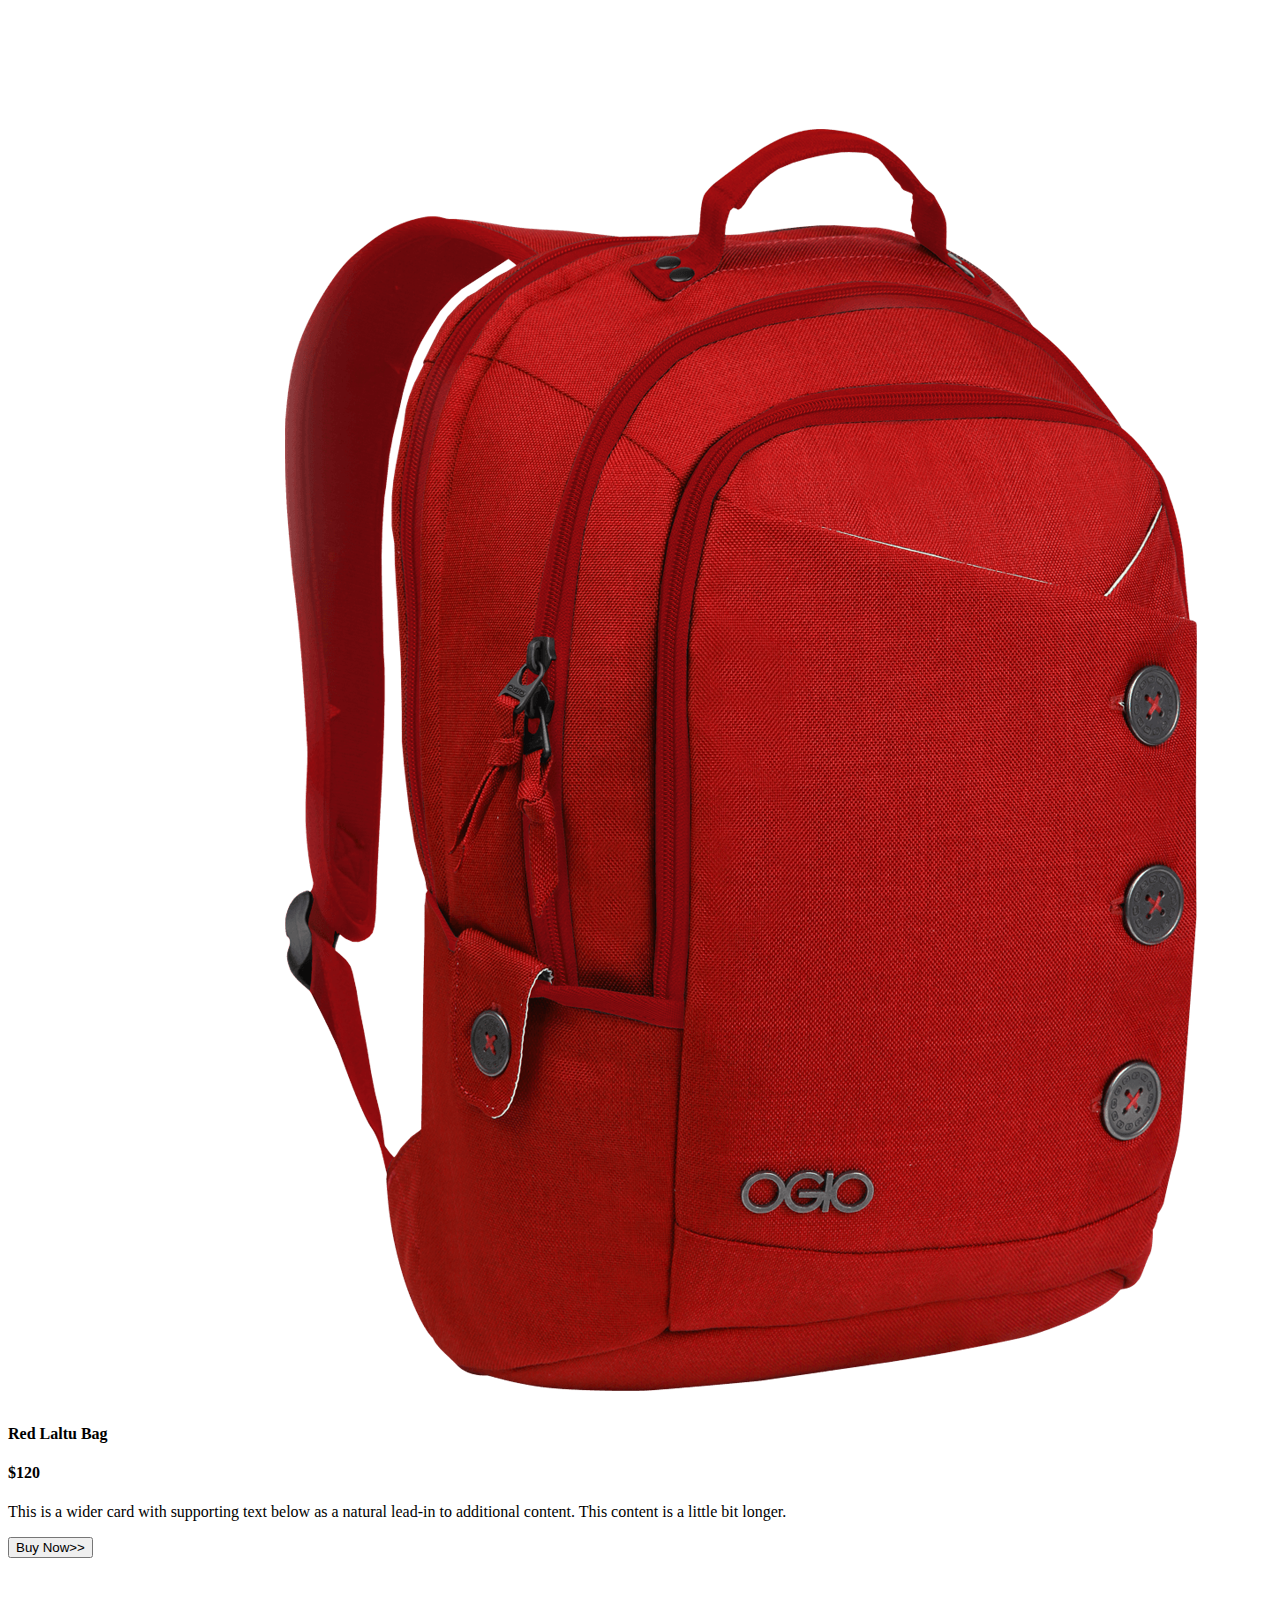
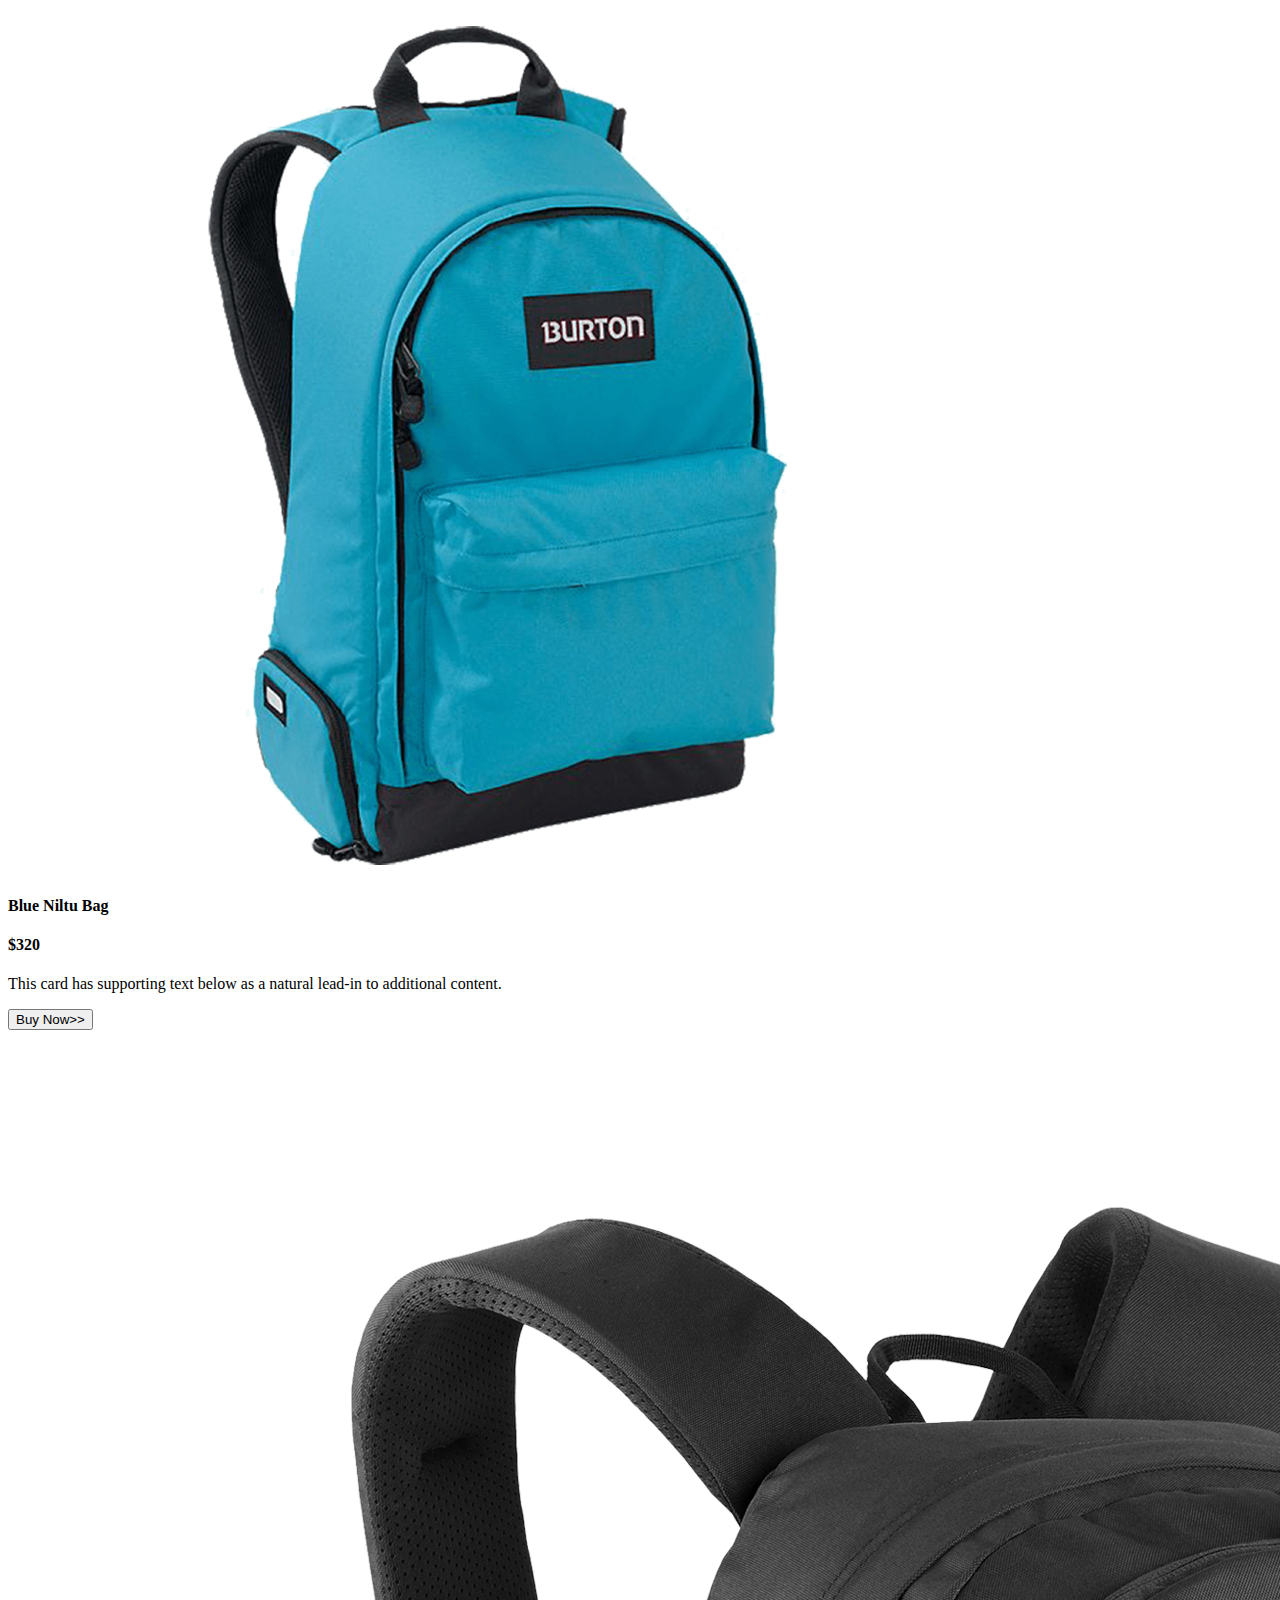
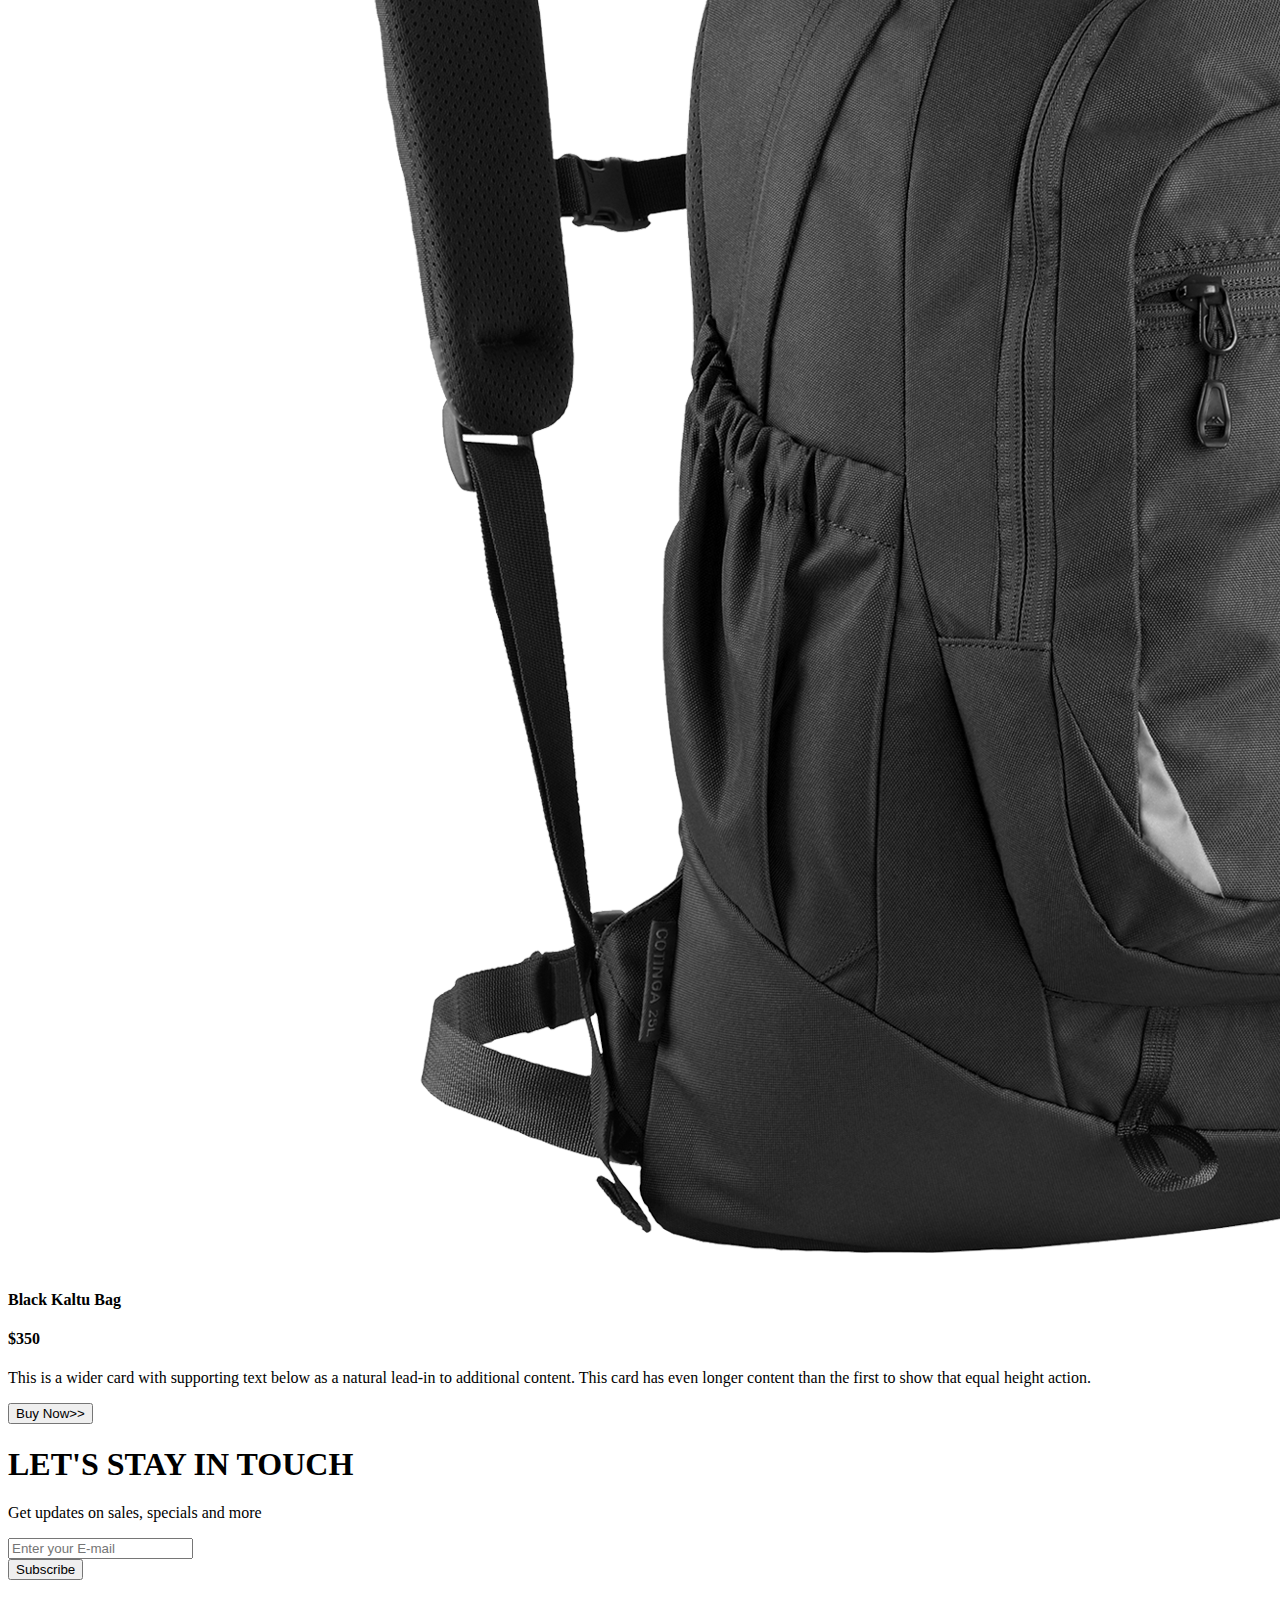
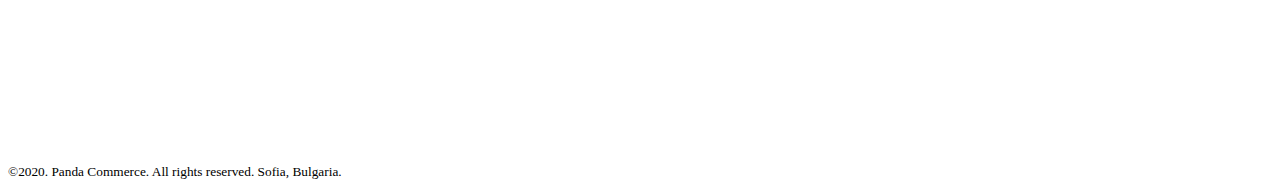
==== commit 8e30b793: "final draft submit" ====
--- a/index.html
+++ b/index.html
@@ -15,7 +15,7 @@
     <header>
         <!-- nav sections -->
         <section class="container">
-            <nav class="navbar navbar-expand-lg navbar-light bg-light">
+            <nav class="navbar navbar-expand-lg navbar-light bg-light fixed-top">
                 <div class="container">
                     <a class="navbar-brand" href="#"><img src="images/logo.png" alt=""></a>
                     <button class="navbar-toggler" type="button" data-bs-toggle="collapse"
@@ -29,13 +29,13 @@
                                 <a class="nav-link active" aria-current="page" href="#">Home</a>
                             </li>
                             <li class="nav-item">
-                                <a class="nav-link" href="#">Shoes</a>
-                            </li>
-                            <li class="nav-item">
-                                <a class="nav-link" href="#">Backpack</a>
-                            </li>
-                            <li class="nav-item">
-                                <a class="nav-link" href="#">Subscribe</a>
+                                <a class="nav-link" href="#Shoes">Shoes</a>
+                            </li>
+                            <li class="nav-item">
+                                <a class="nav-link" href="#Backpack">Backpack</a>
+                            </li>
+                            <li class="nav-item">
+                                <a class="nav-link" href="#Subscribe">Subscribe</a>
                             </li>
                             </li>
                         </ul>
@@ -43,6 +43,7 @@
                 </div>
             </nav>
         </section>
+        <!-- banner-section  -->
         <section class="container my-5">
             <div id="carouselExampleControls" class="carousel slide" data-bs-ride="carousel">
                 <div class="carousel-inner">
@@ -107,6 +108,7 @@
         </section>
     </header>
     <main>
+        <!-- catagory-section  -->
         <section class="container">
             <div class="row g-4">
                 <div class="col-lg-4 col-md-6 col-12">
@@ -132,8 +134,9 @@
                 </div>
             </div>
         </section>
-        <section class="container my-5">
-            <h2>Backpack</h2>
+        <!-- Shoes section  -->
+        <section class="container my-5" id="Shoes">
+            <h2>Shoes</h2>
             <div class="row row-cols-1 row-cols-md-2 row-cols-lg-3 g-4">
                 <div class="col">
                     <div class="card h-100 border-0 shadow-lg">
@@ -185,8 +188,9 @@
                 </div>
             </div>
         </section>
-        <section class="container my-5">
-            <h2>Shoes</h2>
+        <!-- Backpack section  -->
+        <section class="container my-5" id="Backpack">
+            <h2>Backpack</h2>
             <div class="row row-cols-1 row-cols-md-2 row-cols-lg-3 g-4">
                 <div class="col">
                     <div class="card h-100 border-0 shadow-lg">
@@ -240,9 +244,23 @@
                 </div>
             </div>
         </section>
+        <!-- Subscribe section  -->
+        <section class="container my-5 d-flex align-items-center justify-content-center bg-info rounded-3"
+            style="height: 300px;" id="Subscribe">
+            <div>
+                <h1>LET'S STAY IN TOUCH
+                </h1>
+                <p>Get updates on sales, specials and more
+                </p>
+                <input type="text" placeholder="Enter your E-mail">
+                <br>
+                <button class="btn btn-warning">Subscribe</button>
+            </div>
+        </section>
     </main>
-    <footer>
-        <p class="text-center my-5">&copy;2020. Panda Commerce. All rights reserved. Sofia, Bulgaria.</p>
+    <!-- footer-sections  -->
+    <footer my-5>
+        <p class="text-center"><small>&copy;2020. Panda Commerce. All rights reserved. Sofia, Bulgaria.</small></p>
     </footer>
     <!-- bootstrap script -->
     <script src="https://cdn.jsdelivr.net/npm/bootstrap@5.0.2/dist/js/bootstrap.bundle.min.js"
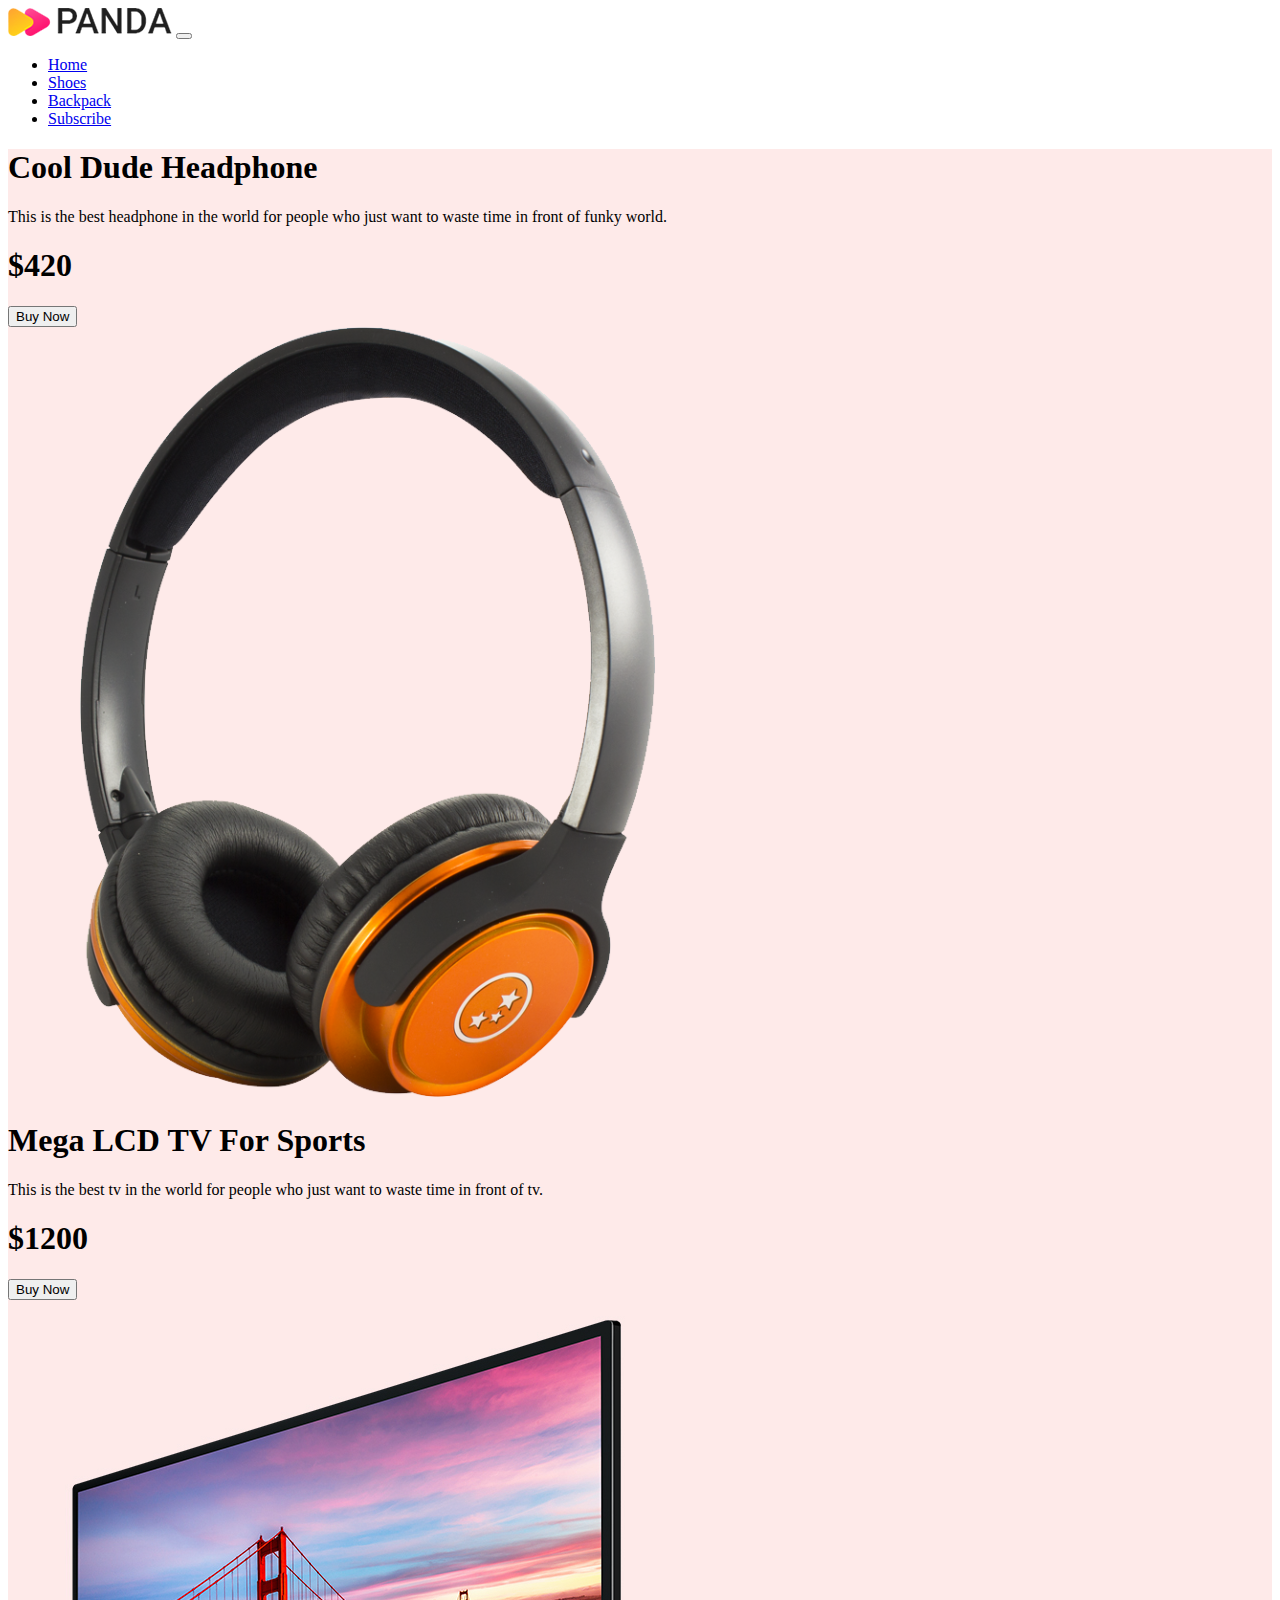
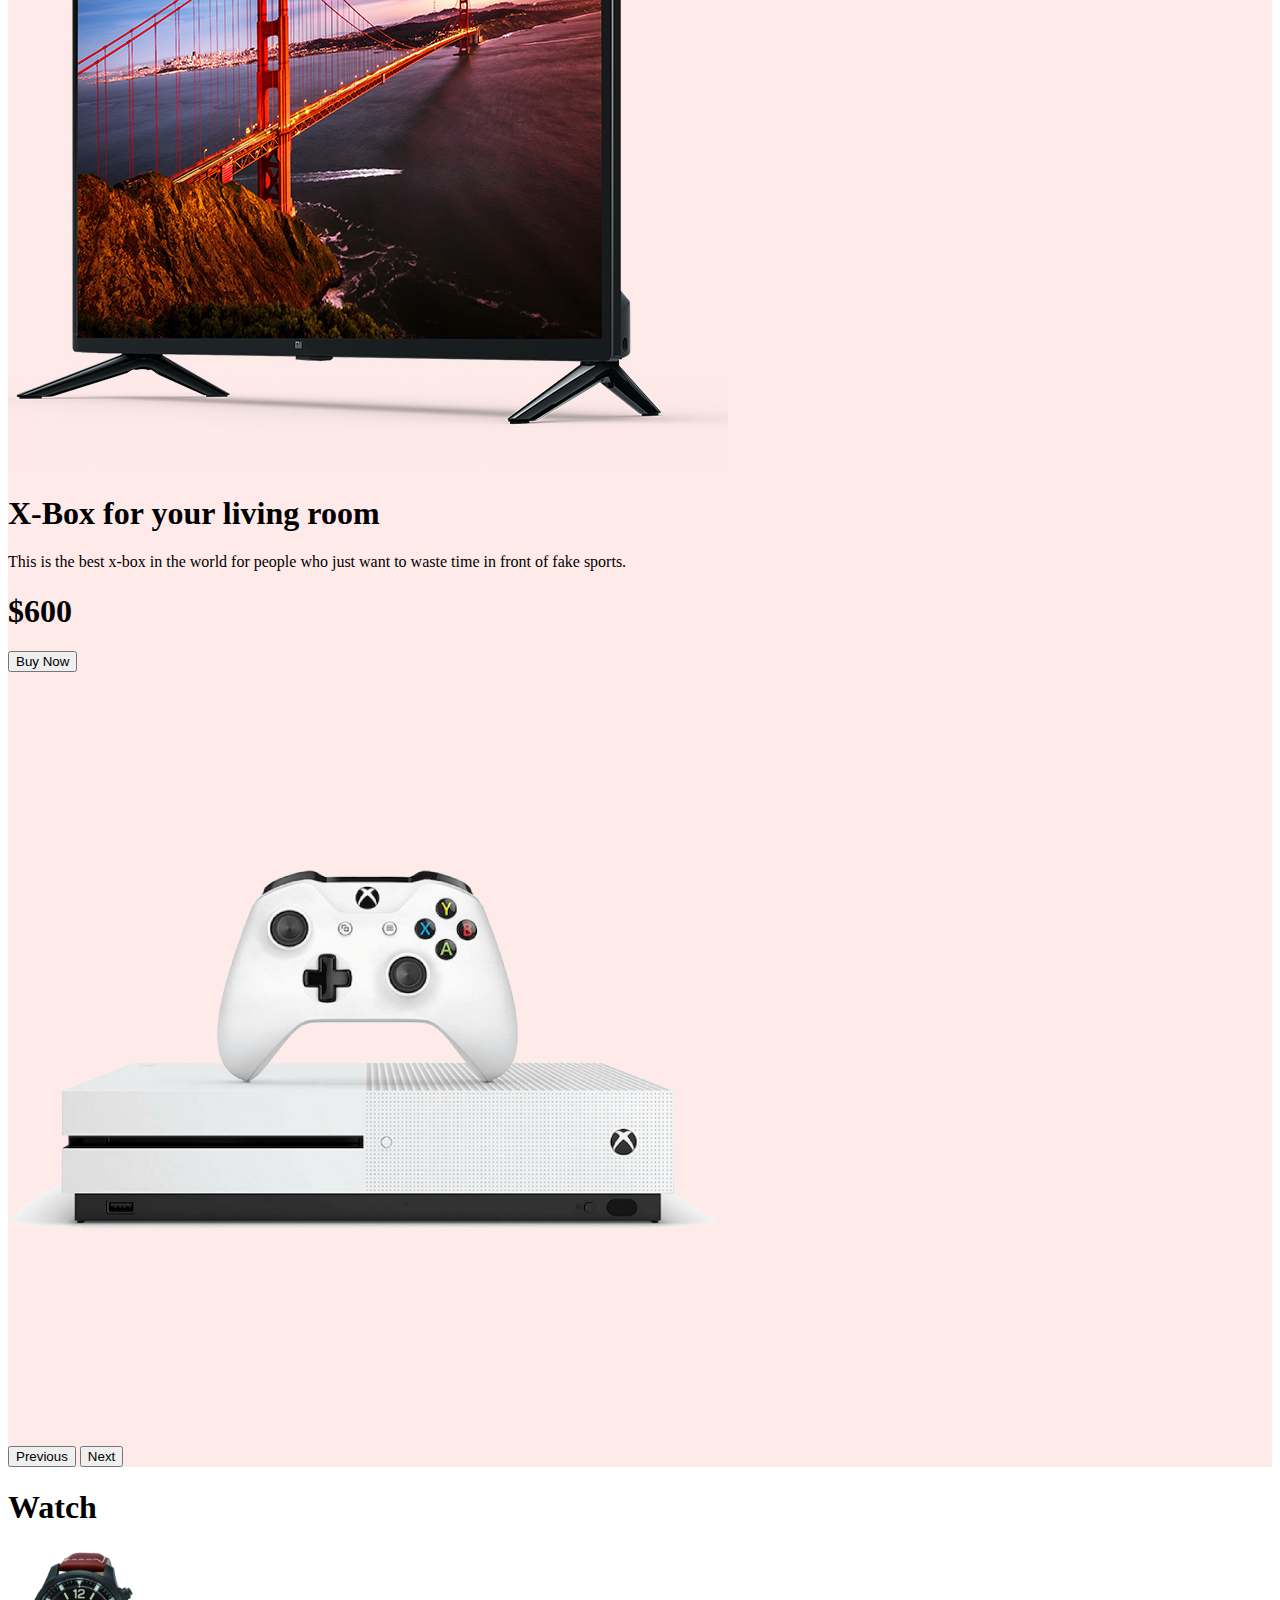
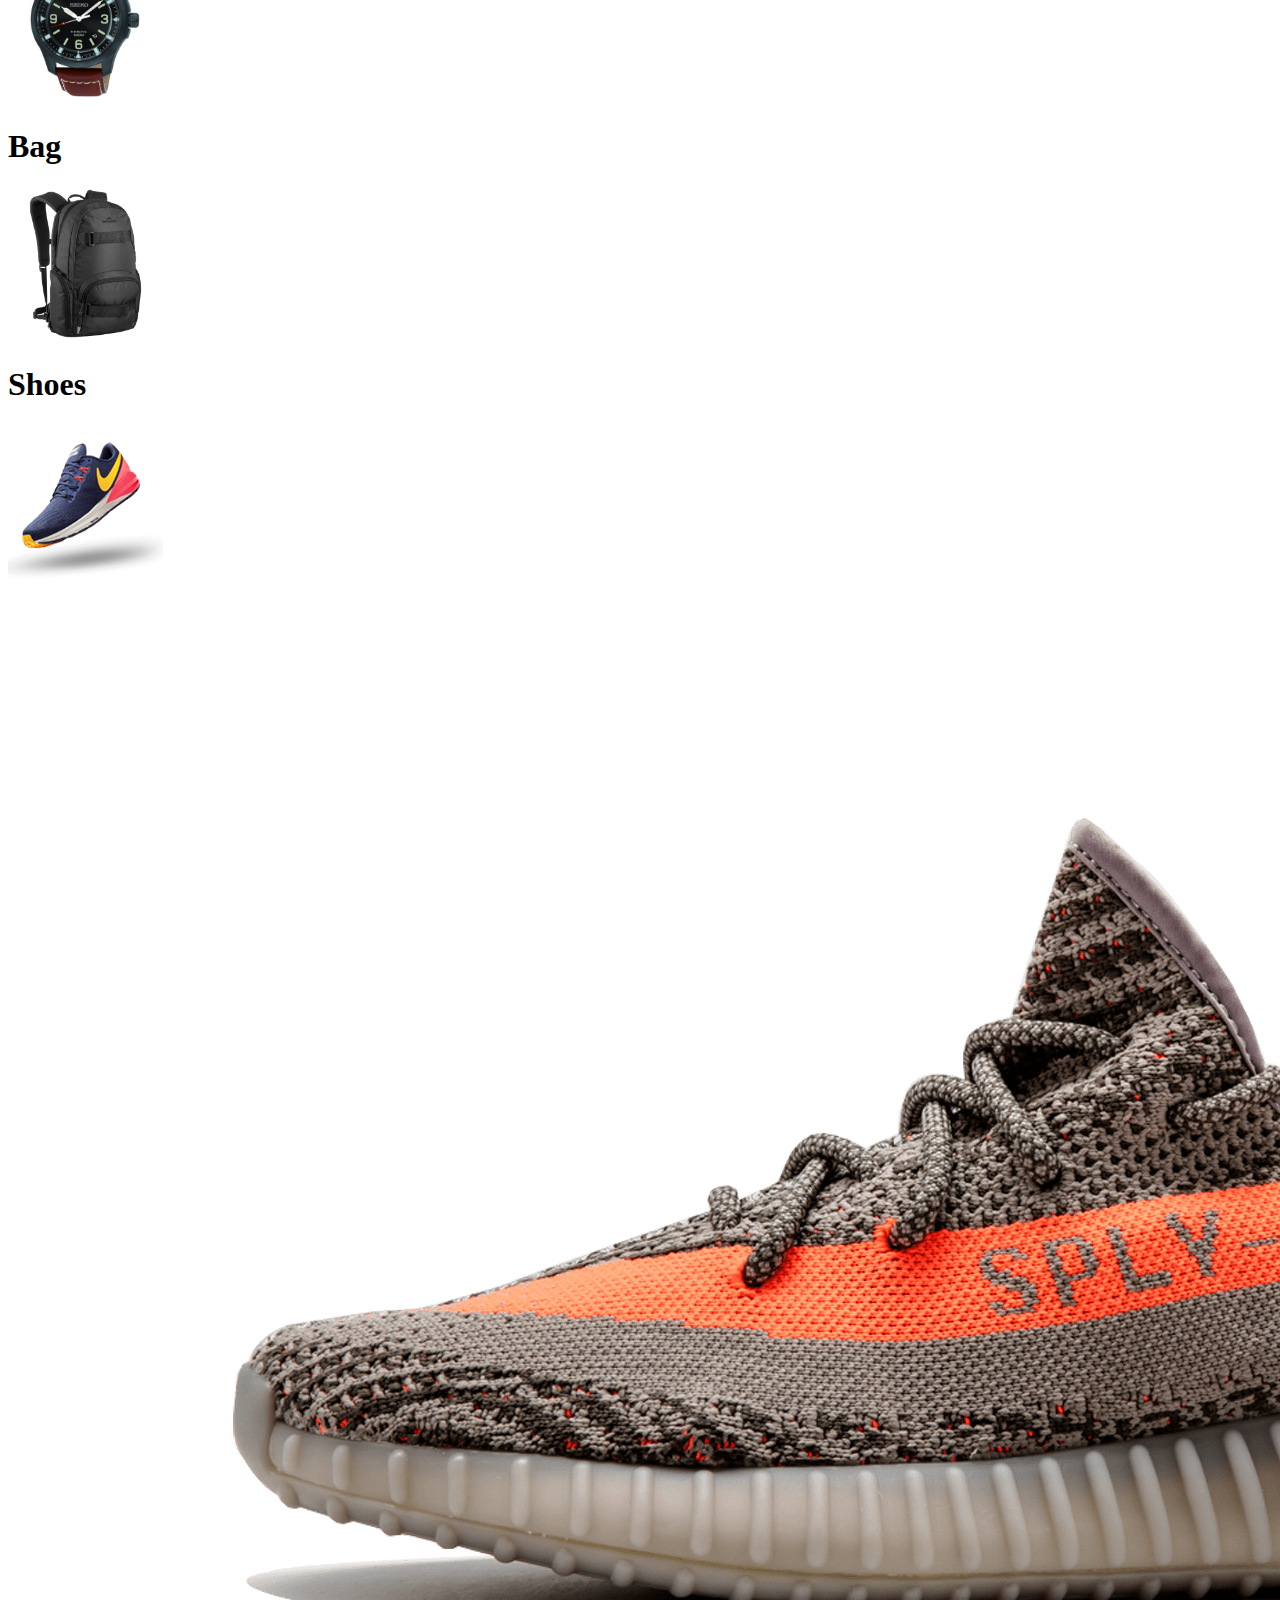
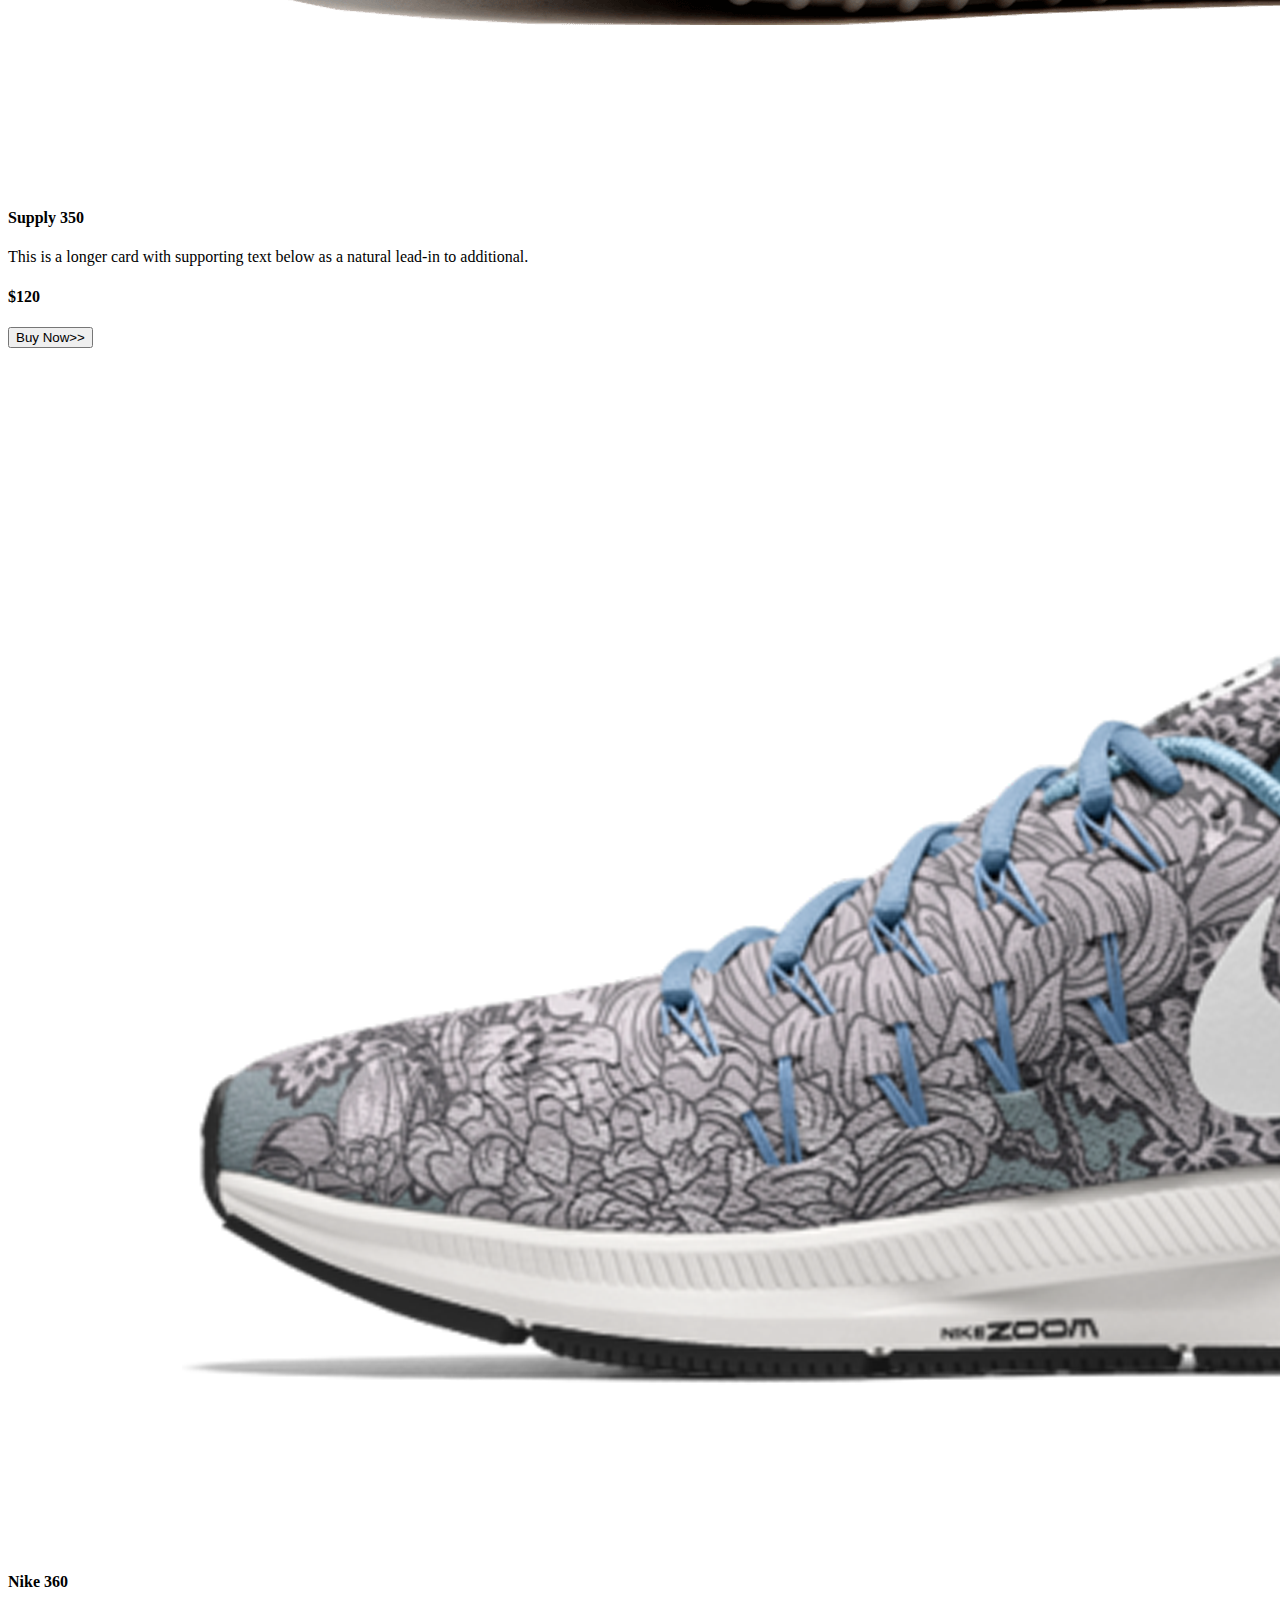
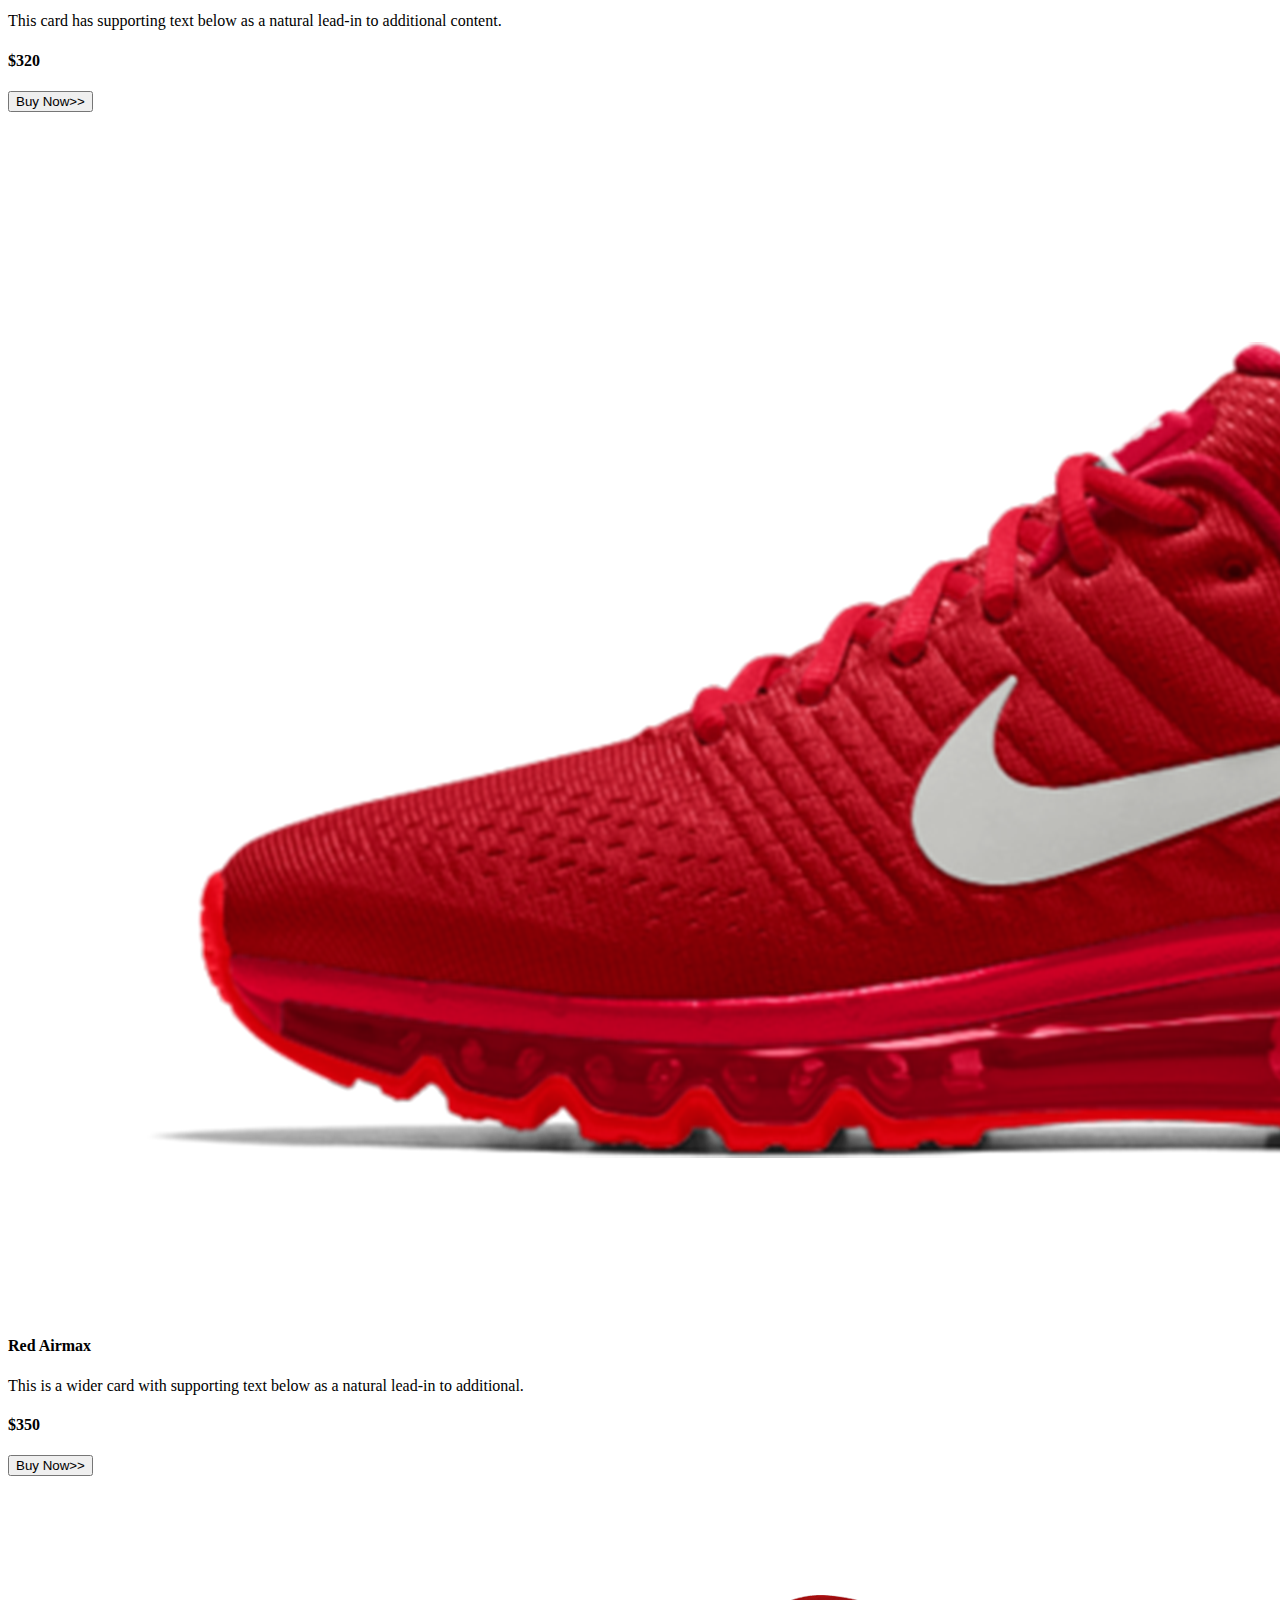
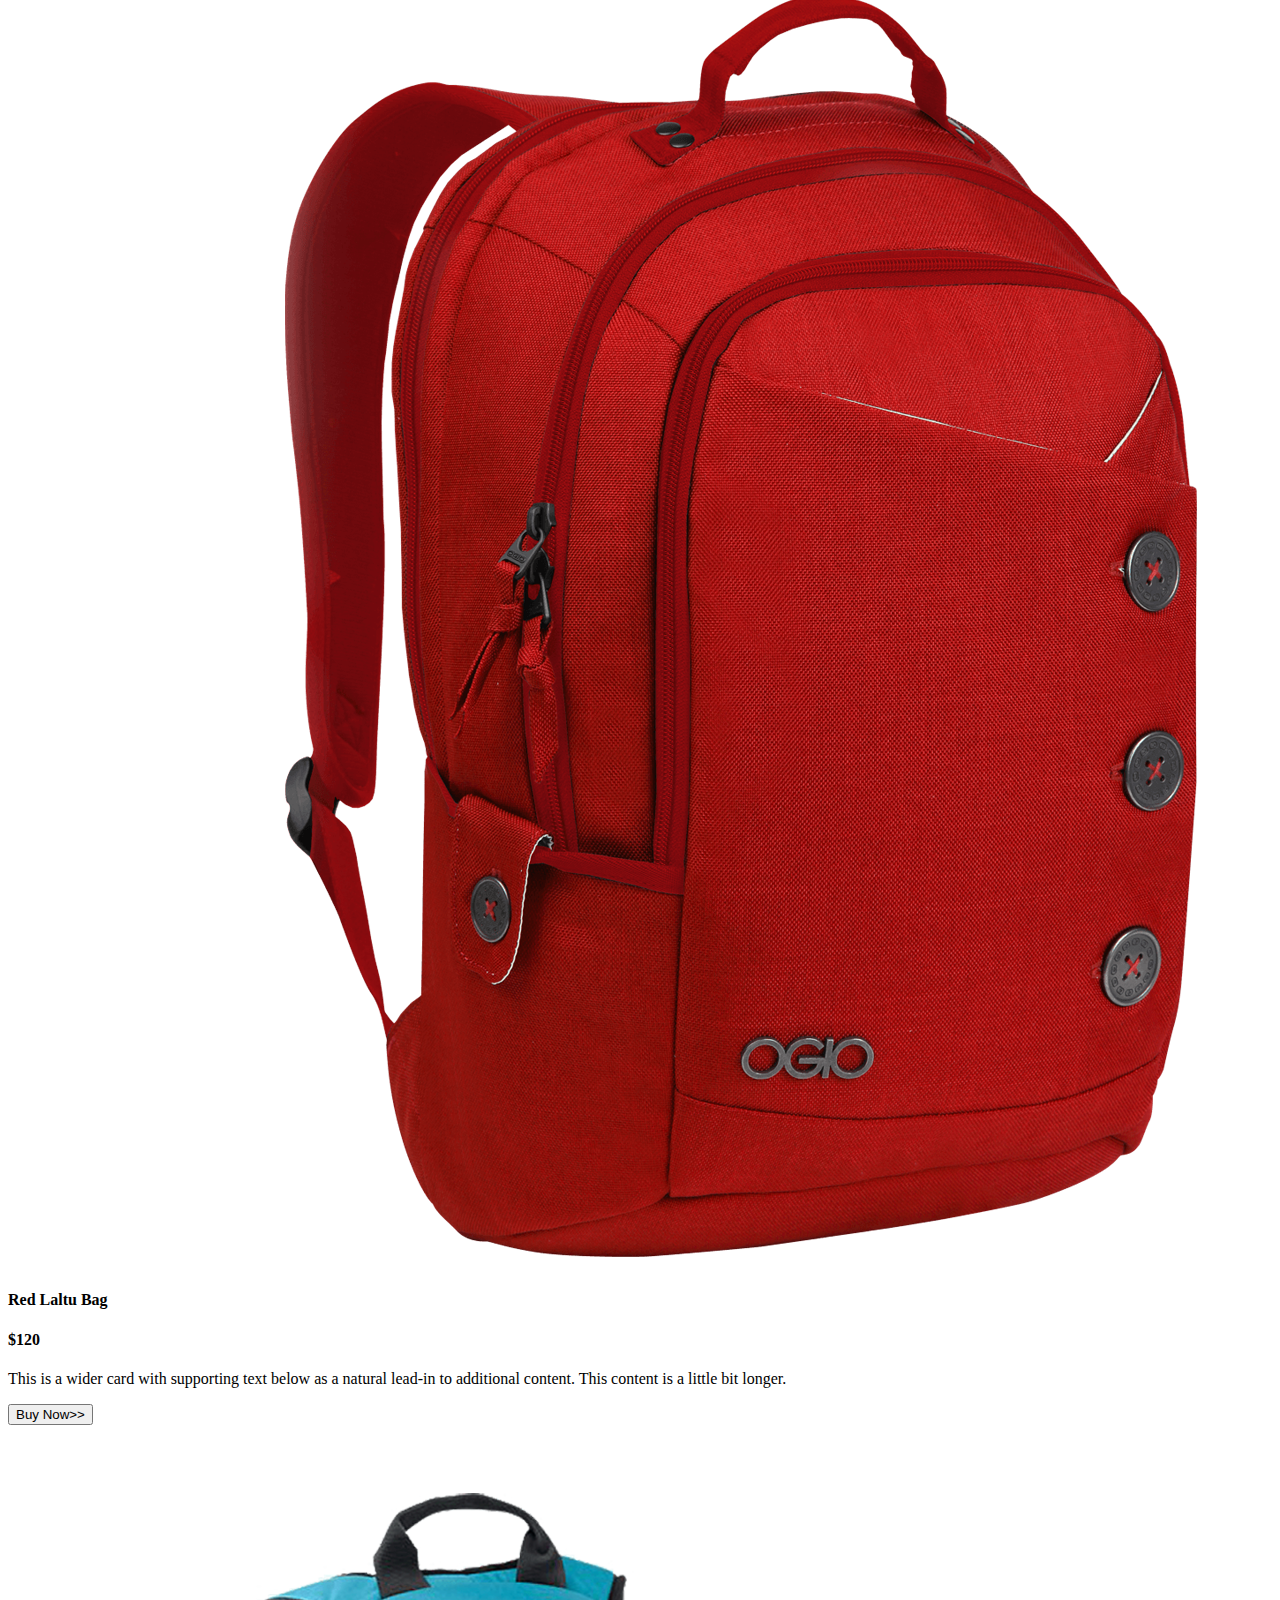
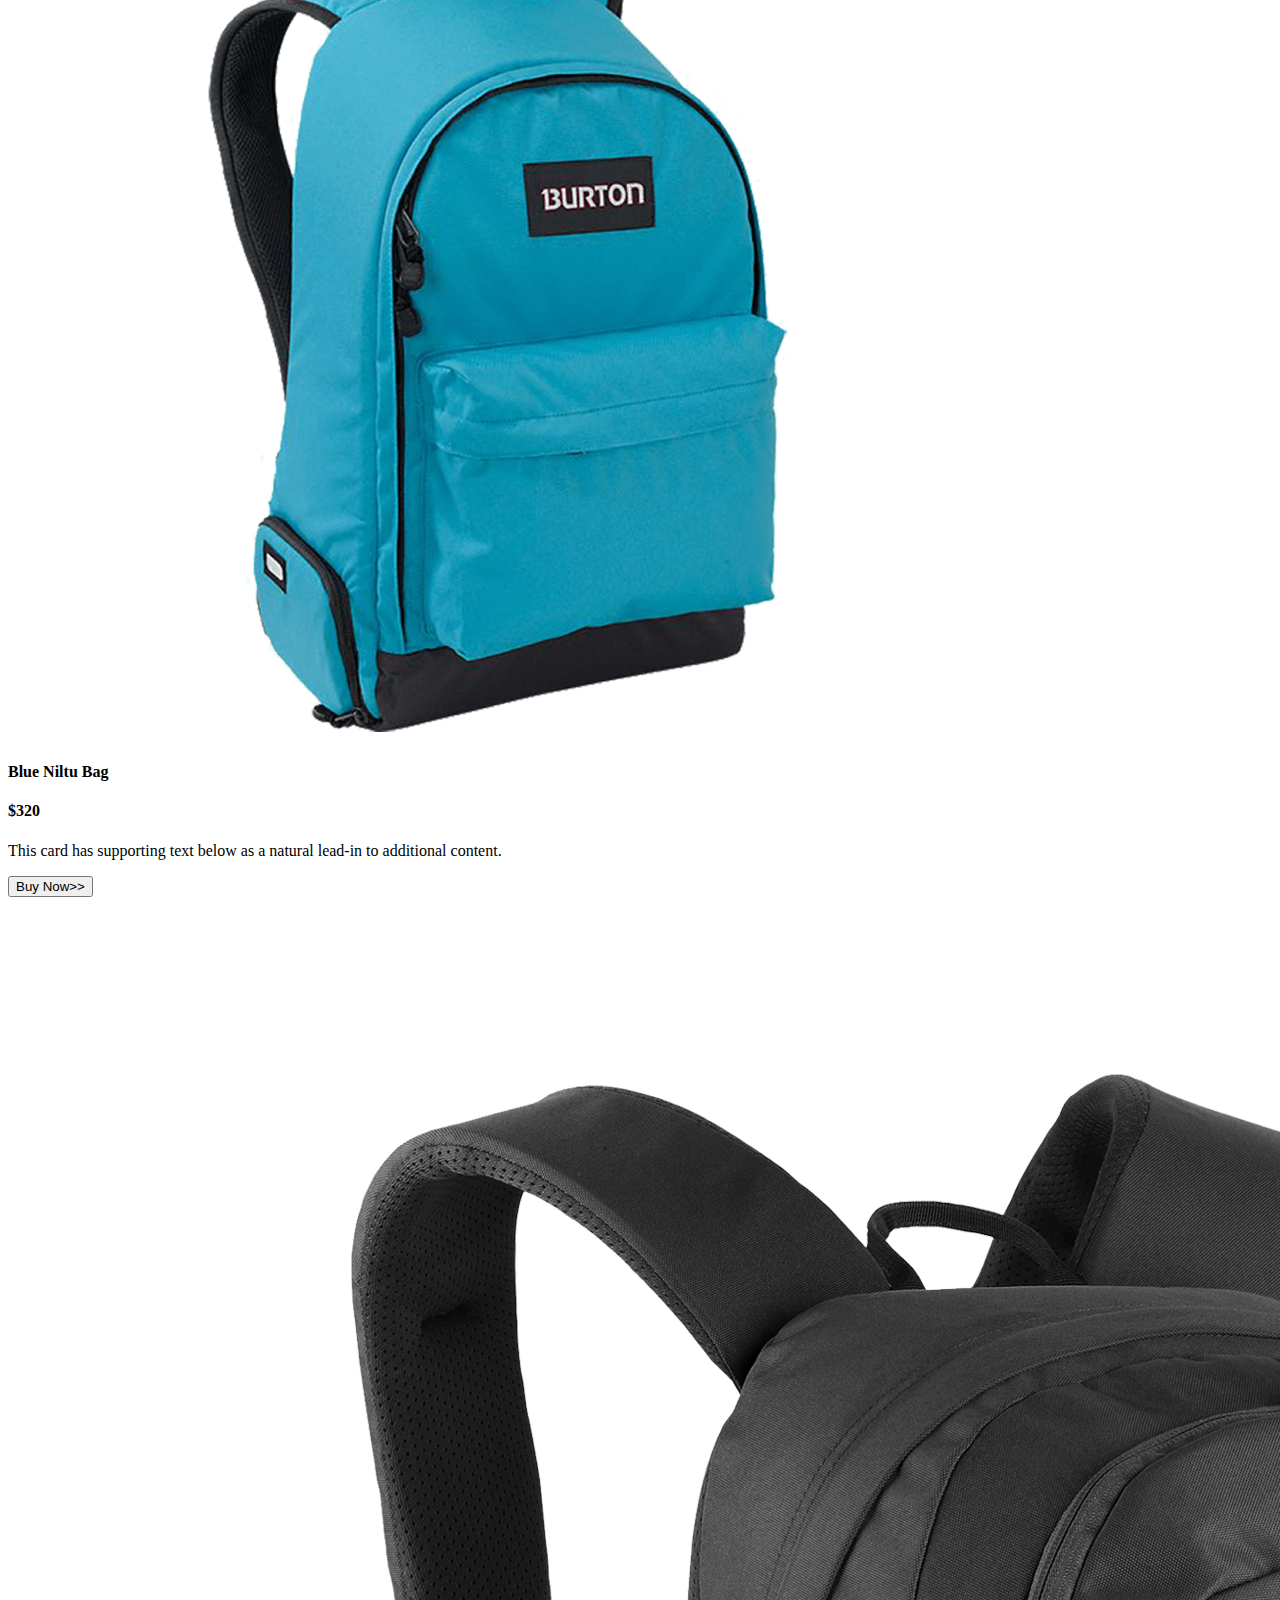
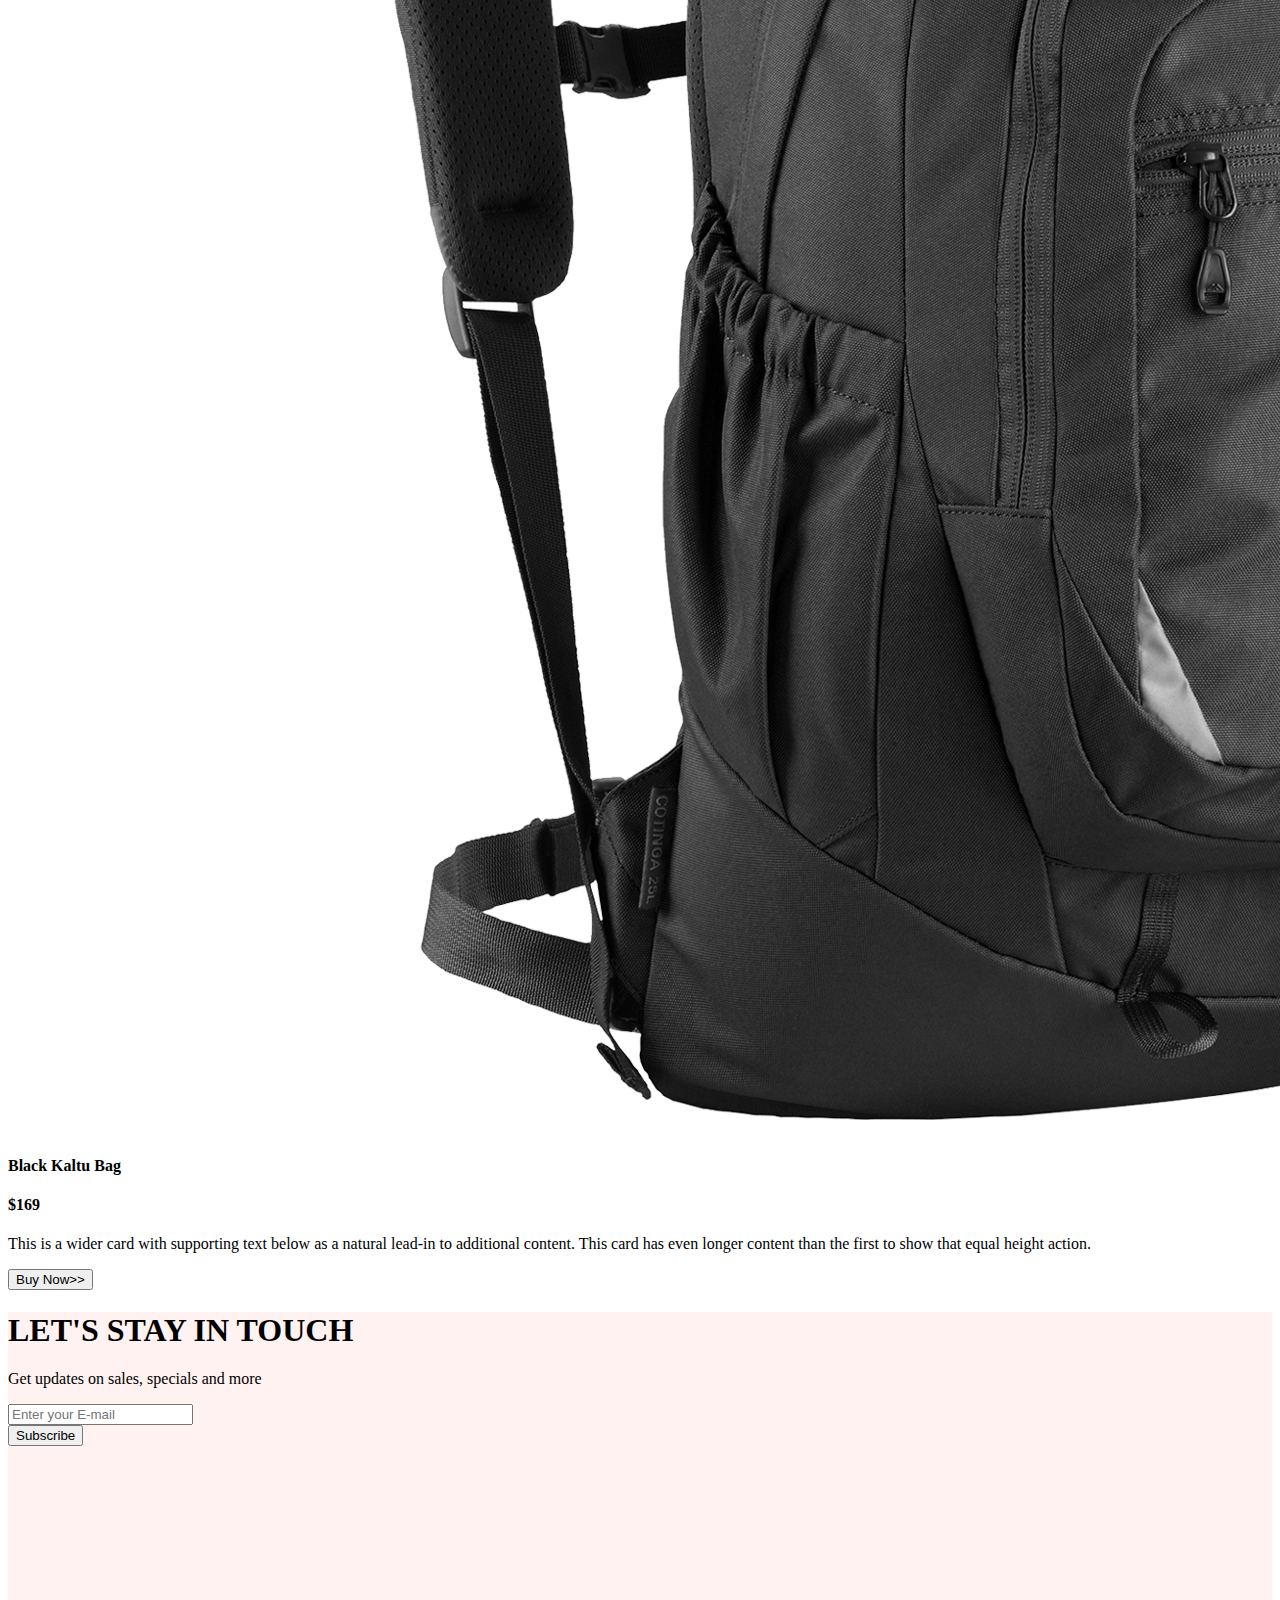
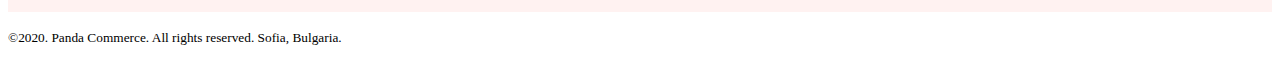
==== commit c4333d51: "Trial Commint" ====
--- a/index.html
+++ b/index.html
@@ -5,18 +5,17 @@
     <meta charset="UTF-8">
     <meta http-equiv="X-UA-Compatible" content="IE=edge">
     <meta name="viewport" content="width=device-width, initial-scale=1.0">
-    <title>Panda-Commerce</title>
-    <!-- bootstrap stysheet -->
+    <title>Panda Commerce</title>
     <link href="https://cdn.jsdelivr.net/npm/bootstrap@5.0.2/dist/css/bootstrap.min.css" rel="stylesheet"
         integrity="sha384-EVSTQN3/azprG1Anm3QDgpJLIm9Nao0Yz1ztcQTwFspd3yD65VohhpuuCOmLASjC" crossorigin="anonymous">
 </head>
 
 <body>
     <header>
-        <!-- nav sections -->
+        <!-- navbar section  -->
         <section class="container">
             <nav class="navbar navbar-expand-lg navbar-light bg-light fixed-top">
-                <div class="container">
+                <div class="container-fluid">
                     <a class="navbar-brand" href="#"><img src="images/logo.png" alt=""></a>
                     <button class="navbar-toggler" type="button" data-bs-toggle="collapse"
                         data-bs-target="#navbarSupportedContent" aria-controls="navbarSupportedContent"
@@ -26,7 +25,7 @@
                     <div class="collapse navbar-collapse" id="navbarSupportedContent">
                         <ul class="navbar-nav me-auto mb-2 mb-lg-0">
                             <li class="nav-item">
-                                <a class="nav-link active" aria-current="page" href="#">Home</a>
+                                <a class="nav-link active" aria-current="page" href="#Home">Home</a>
                             </li>
                             <li class="nav-item">
                                 <a class="nav-link" href="#Shoes">Shoes</a>
@@ -37,23 +36,21 @@
                             <li class="nav-item">
                                 <a class="nav-link" href="#Subscribe">Subscribe</a>
                             </li>
-                            </li>
                         </ul>
                     </div>
-                </div>
             </nav>
         </section>
-        <!-- banner-section  -->
-        <section class="container my-5">
+        <!-- Banner Section  -->
+        <section class="container my-5" style="background-color: #FEEAE9;">
             <div id="carouselExampleControls" class="carousel slide" data-bs-ride="carousel">
                 <div class="carousel-inner">
                     <div class="carousel-item active">
-                        <div class="row p-5 d-flex align-items-center bg-info bg-gradient">
+                        <div class="row d-flex align-items-center p-5">
                             <div class="col-lg-7">
                                 <h1>Cool Dude Headphone
                                 </h1>
                                 <p>This is the best headphone in the world for people who just want to waste time in
-                                    front of funky world. </p>
+                                    front of funky world.</p>
                                 <h1>$420</h1>
                                 <button class="btn btn-warning">Buy Now</button>
                             </div>
@@ -63,12 +60,13 @@
                         </div>
                     </div>
                     <div class="carousel-item">
-                        <div class="row p-5 d-flex align-items-center bg-info bg-gradient">
+                        <div class="row d-flex align-items-center p-5">
                             <div class="col-lg-7">
                                 <h1>Mega LCD TV For Sports
                                 </h1>
                                 <p>This is the best tv in the world for people who just want to waste time in front of
-                                    tv. </p>
+                                    tv.
+                                </p>
                                 <h1>$1200</h1>
                                 <button class="btn btn-warning">Buy Now</button>
                             </div>
@@ -78,7 +76,7 @@
                         </div>
                     </div>
                     <div class="carousel-item">
-                        <div class="row p-5 d-flex align-items-center bg-info bg-gradient">
+                        <div class="row d-flex align-items-center p-5">
                             <div class="col-lg-7">
                                 <h1>X-Box for your living room
                                 </h1>
@@ -108,26 +106,23 @@
         </section>
     </header>
     <main>
-        <!-- catagory-section  -->
-        <section class="container">
+        <!-- Catagory Section  -->
+        <section class="container my-5">
             <div class="row g-4">
                 <div class="col-lg-4 col-md-6 col-12">
-                    <div
-                        class="p-3 border bg-warning d-flex align-items-center justify-content-around border-0 rounded-3">
+                    <div class="p-3 border bg-warning d-flex align-items-center justify-content-around rounded-3">
                         <h1>Watch</h1>
                         <img src="images/categories/watch.png" alt="">
                     </div>
                 </div>
                 <div class="col-lg-4 col-md-6 col-12">
-                    <div
-                        class="p-3 border bg-primary d-flex align-items-center justify-content-around border-0 rounded-3">
-                        <h1>Bags</h1>
+                    <div class="p-3 border bg-primary d-flex align-items-center justify-content-around rounded-3">
+                        <h1>Bag</h1>
                         <img src="images/categories/bag.png" alt="">
                     </div>
                 </div>
                 <div class="col-lg-4 col-md-6 col-12">
-                    <div
-                        class="p-3 border bg-success d-flex align-items-center justify-content-around border-0 rounded-3">
+                    <div class="p-3 border bg-success d-flex align-items-center justify-content-around rounded-3">
                         <h1>Shoes</h1>
                         <img src="images/categories/shoes.png" alt="">
                     </div>
@@ -135,9 +130,8 @@
             </div>
         </section>
         <!-- Shoes section  -->
-        <section class="container my-5" id="Shoes">
-            <h2>Shoes</h2>
-            <div class="row row-cols-1 row-cols-md-2 row-cols-lg-3 g-4">
+        <section class="container" id="Shoes">
+            <div class="row row-cols-lg-3 row-cols-md-2 row-cols-1 g-4">
                 <div class="col">
                     <div class="card h-100 border-0 shadow-lg">
                         <img src="images/shoes/shoe-1.png" class="card-img-top" alt="...">
@@ -177,8 +171,7 @@
                             <h4 class="card-title">Red Airmax
                             </h4>
                             <p class="card-text">This is a wider card with supporting text below as a natural lead-in to
-                                additional.
-                            </p>
+                                additional. </p>
                             <h4>$350</h4>
                         </div>
                         <div class="m-3">
@@ -188,17 +181,16 @@
                 </div>
             </div>
         </section>
-        <!-- Backpack section  -->
+        <!-- Backpack Section  -->
         <section class="container my-5" id="Backpack">
-            <h2>Backpack</h2>
-            <div class="row row-cols-1 row-cols-md-2 row-cols-lg-3 g-4">
+            <div class="row row-cols-lg-3 row-cols-md-2 row-cols-1 g-4">
                 <div class="col">
                     <div class="card h-100 border-0 shadow-lg">
                         <img src="images/bags/bag-1.png" class="card-img-top" alt="...">
                         <div class="card-body">
                             <h4 class="card-title">Red Laltu Bag
-                                <h4>$120</h4>
-                            </h4>
+                            </h4>
+                            <h4>$120</h4>
                             <p class="card-text">This is a wider card with supporting text below as a natural lead-in to
                                 additional content. This content is a little bit longer.
                             </p>
@@ -213,8 +205,8 @@
                         <img src="images/bags/bag-2.png" class="card-img-top" alt="...">
                         <div class="card-body">
                             <h4 class="card-title">Blue Niltu Bag
-                                <h4>$320</h4>
-                            </h4>
+                            </h4>
+                            <h4>$320</h4>
                             <p class="card-text">This card has supporting text below as a natural lead-in to additional
                                 content.
                             </p>
@@ -229,13 +221,11 @@
                         <img src="images/bags/bag-3.png" class="card-img-top" alt="...">
                         <div class="card-body">
                             <h4 class="card-title">Black Kaltu Bag
-                                <h4>$350</h4>
-                            </h4>
+                            </h4>
+                            <h4>$169</h4>
                             <p class="card-text">This is a wider card with supporting text below as a natural lead-in to
                                 additional content. This card has even longer content than the first to show that equal
-                                height action.
-                            </p>
-
+                                height action.</p>
                         </div>
                         <div class="m-3">
                             <button class="btn btn-warning">Buy Now>></button>
@@ -245,24 +235,23 @@
             </div>
         </section>
         <!-- Subscribe section  -->
-        <section class="container my-5 d-flex align-items-center justify-content-center bg-info rounded-3"
-            style="height: 300px;" id="Subscribe">
+        <section class="container d-flex align-items-center justify-content-center rounded-3" id="Subscribe"
+            style="height: 300px; background-color: #FFF2F1;">
             <div>
-                <h1>LET'S STAY IN TOUCH
-                </h1>
-                <p>Get updates on sales, specials and more
-                </p>
+                <h1>LET'S STAY IN TOUCH</h1>
+                <p>Get updates on sales, specials and more</p>
                 <input type="text" placeholder="Enter your E-mail">
                 <br>
                 <button class="btn btn-warning">Subscribe</button>
             </div>
         </section>
     </main>
-    <!-- footer-sections  -->
-    <footer my-5>
-        <p class="text-center"><small>&copy;2020. Panda Commerce. All rights reserved. Sofia, Bulgaria.</small></p>
+    <!-- footer section  -->
+    <footer>
+        <section class="container my-5">
+            <p class="text-center"><small>&copy;2020. Panda Commerce. All rights reserved. Sofia, Bulgaria.</small></p>
+        </section>
     </footer>
-    <!-- bootstrap script -->
     <script src="https://cdn.jsdelivr.net/npm/bootstrap@5.0.2/dist/js/bootstrap.bundle.min.js"
         integrity="sha384-MrcW6ZMFYlzcLA8Nl+NtUVF0sA7MsXsP1UyJoMp4YLEuNSfAP+JcXn/tWtIaxVXM"
         crossorigin="anonymous"></script>
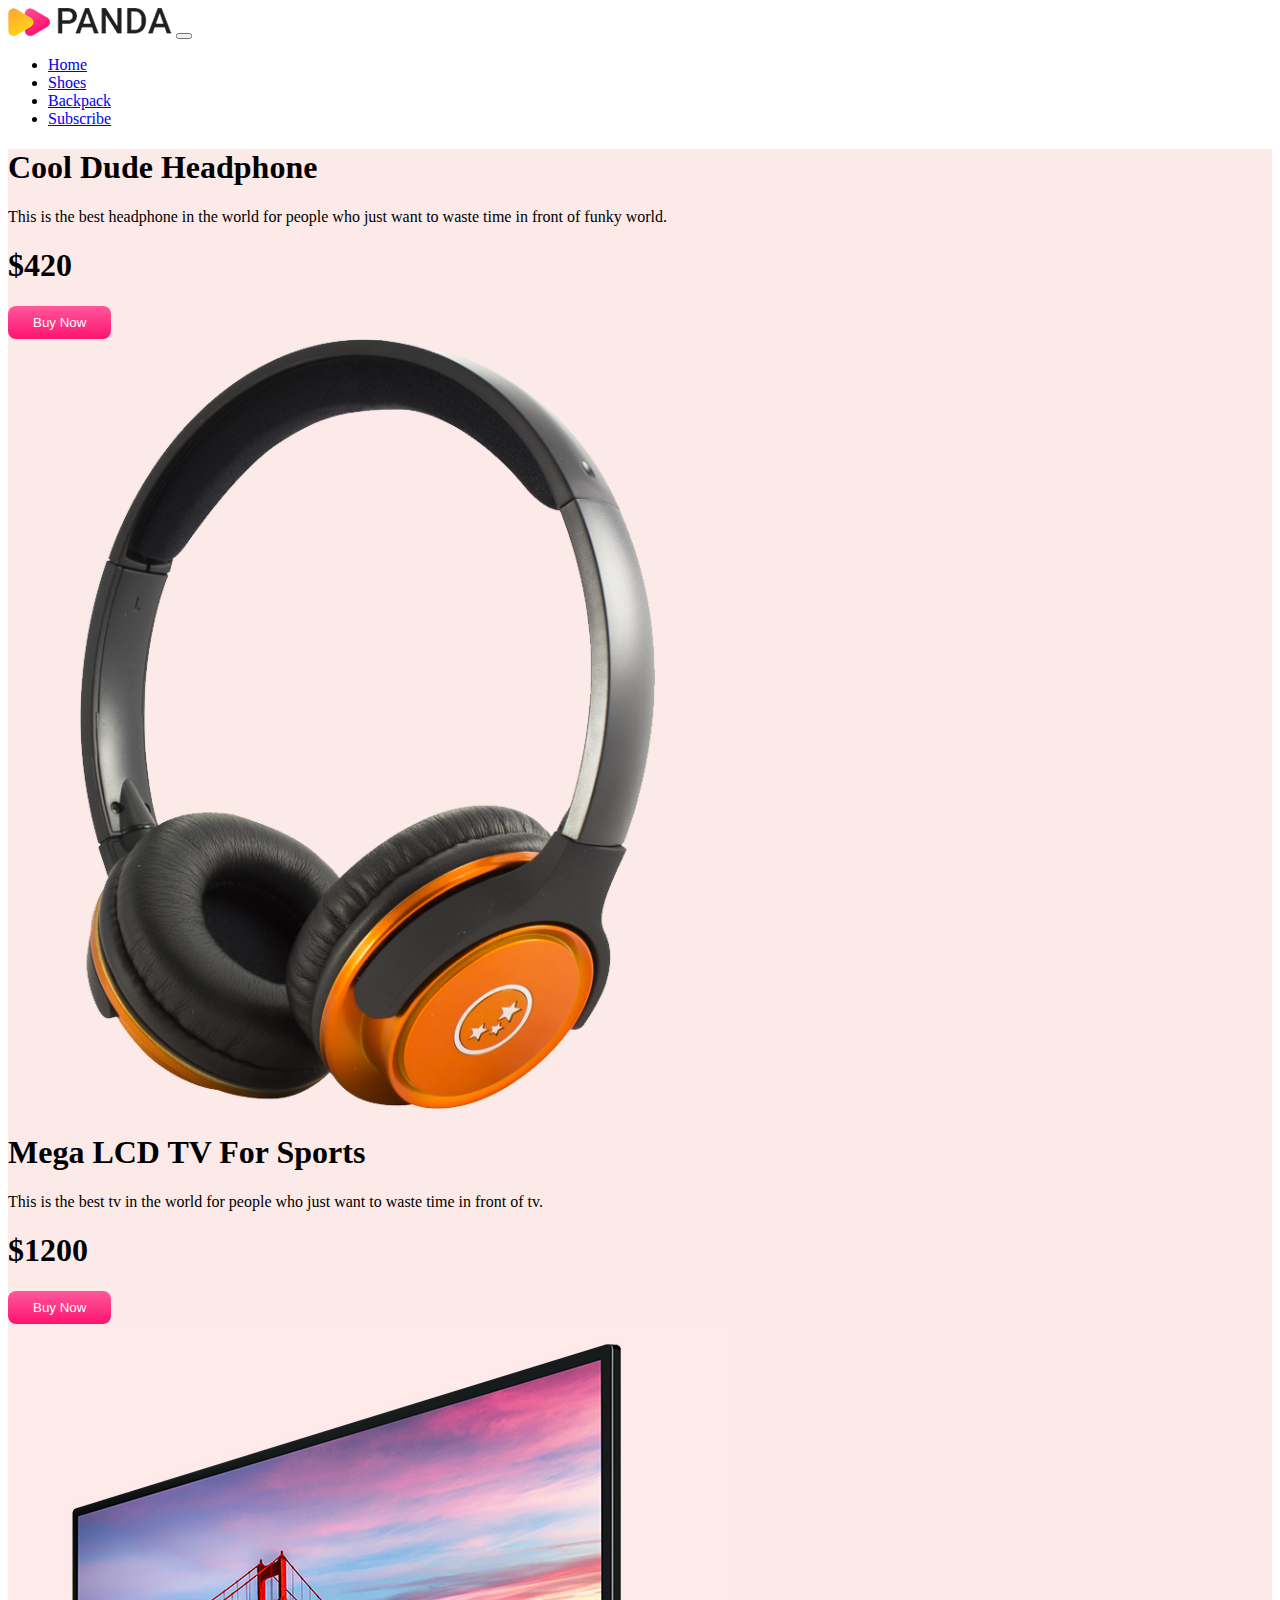
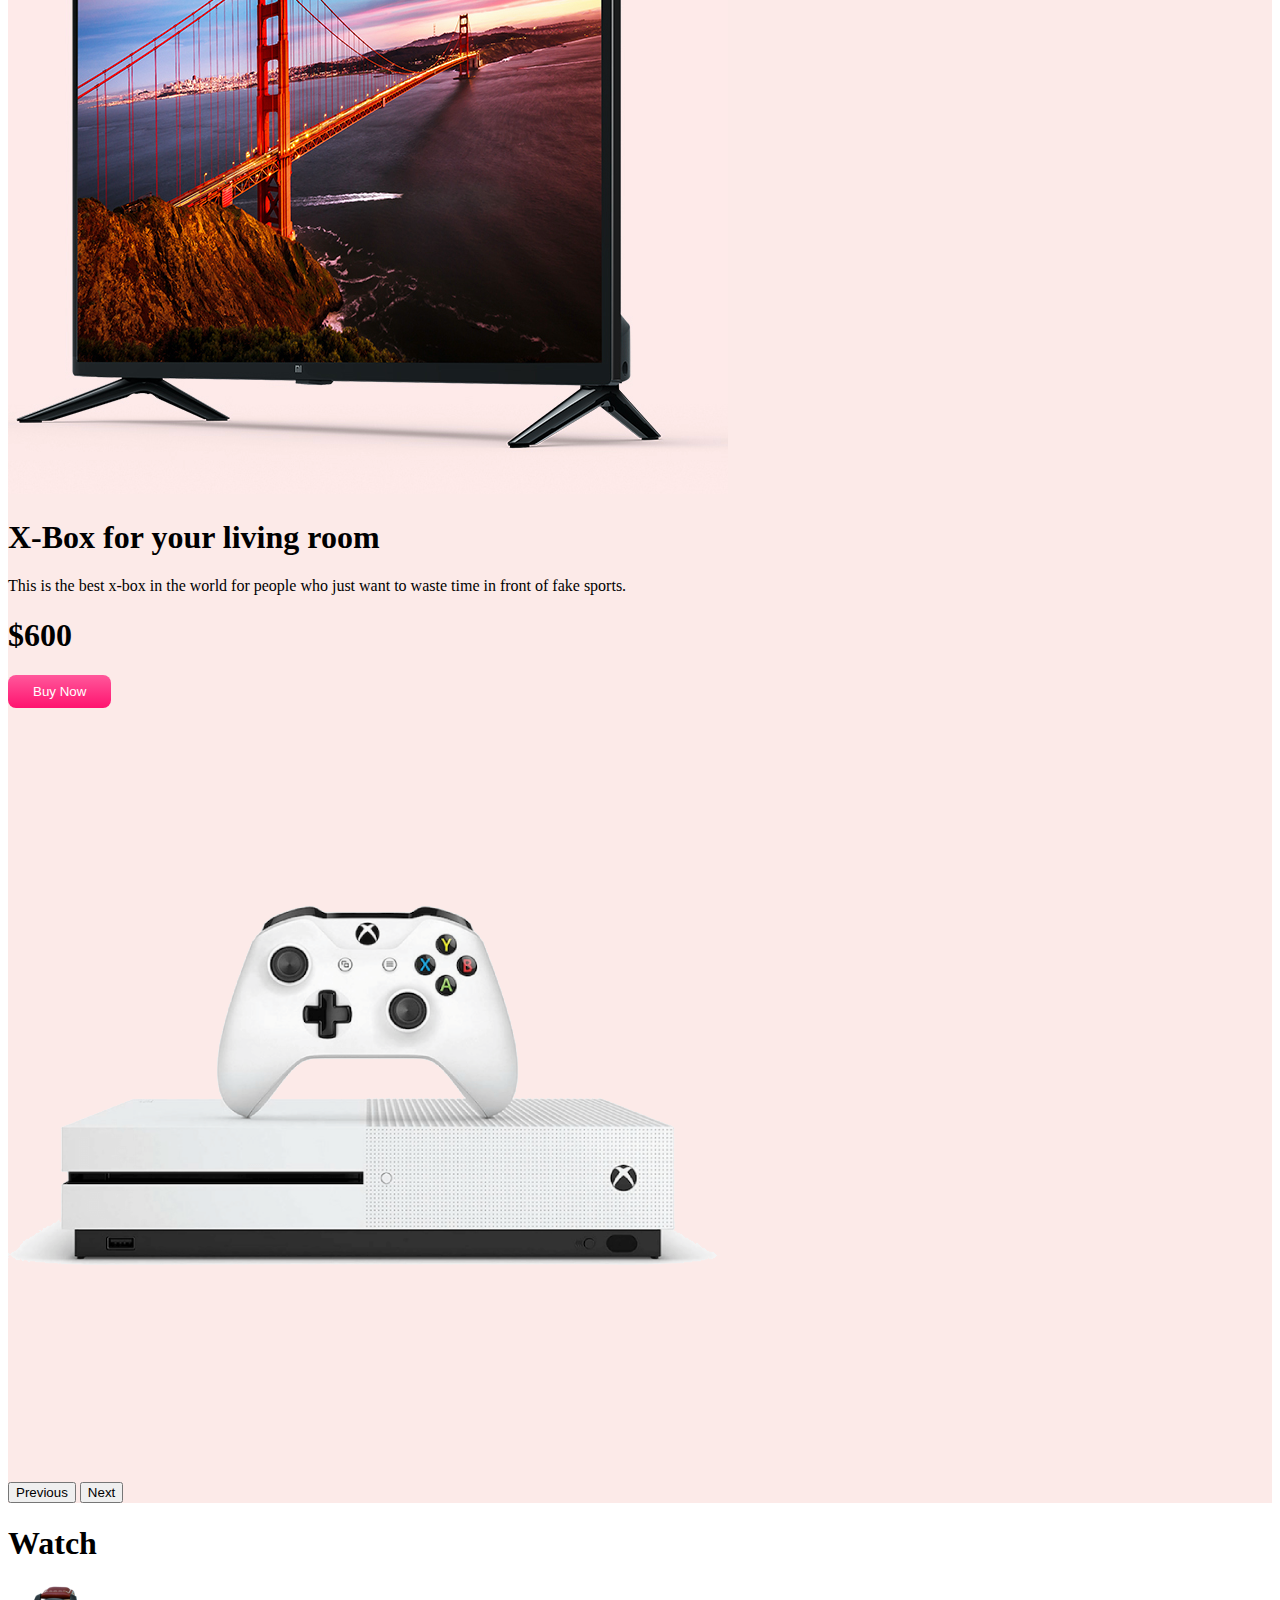
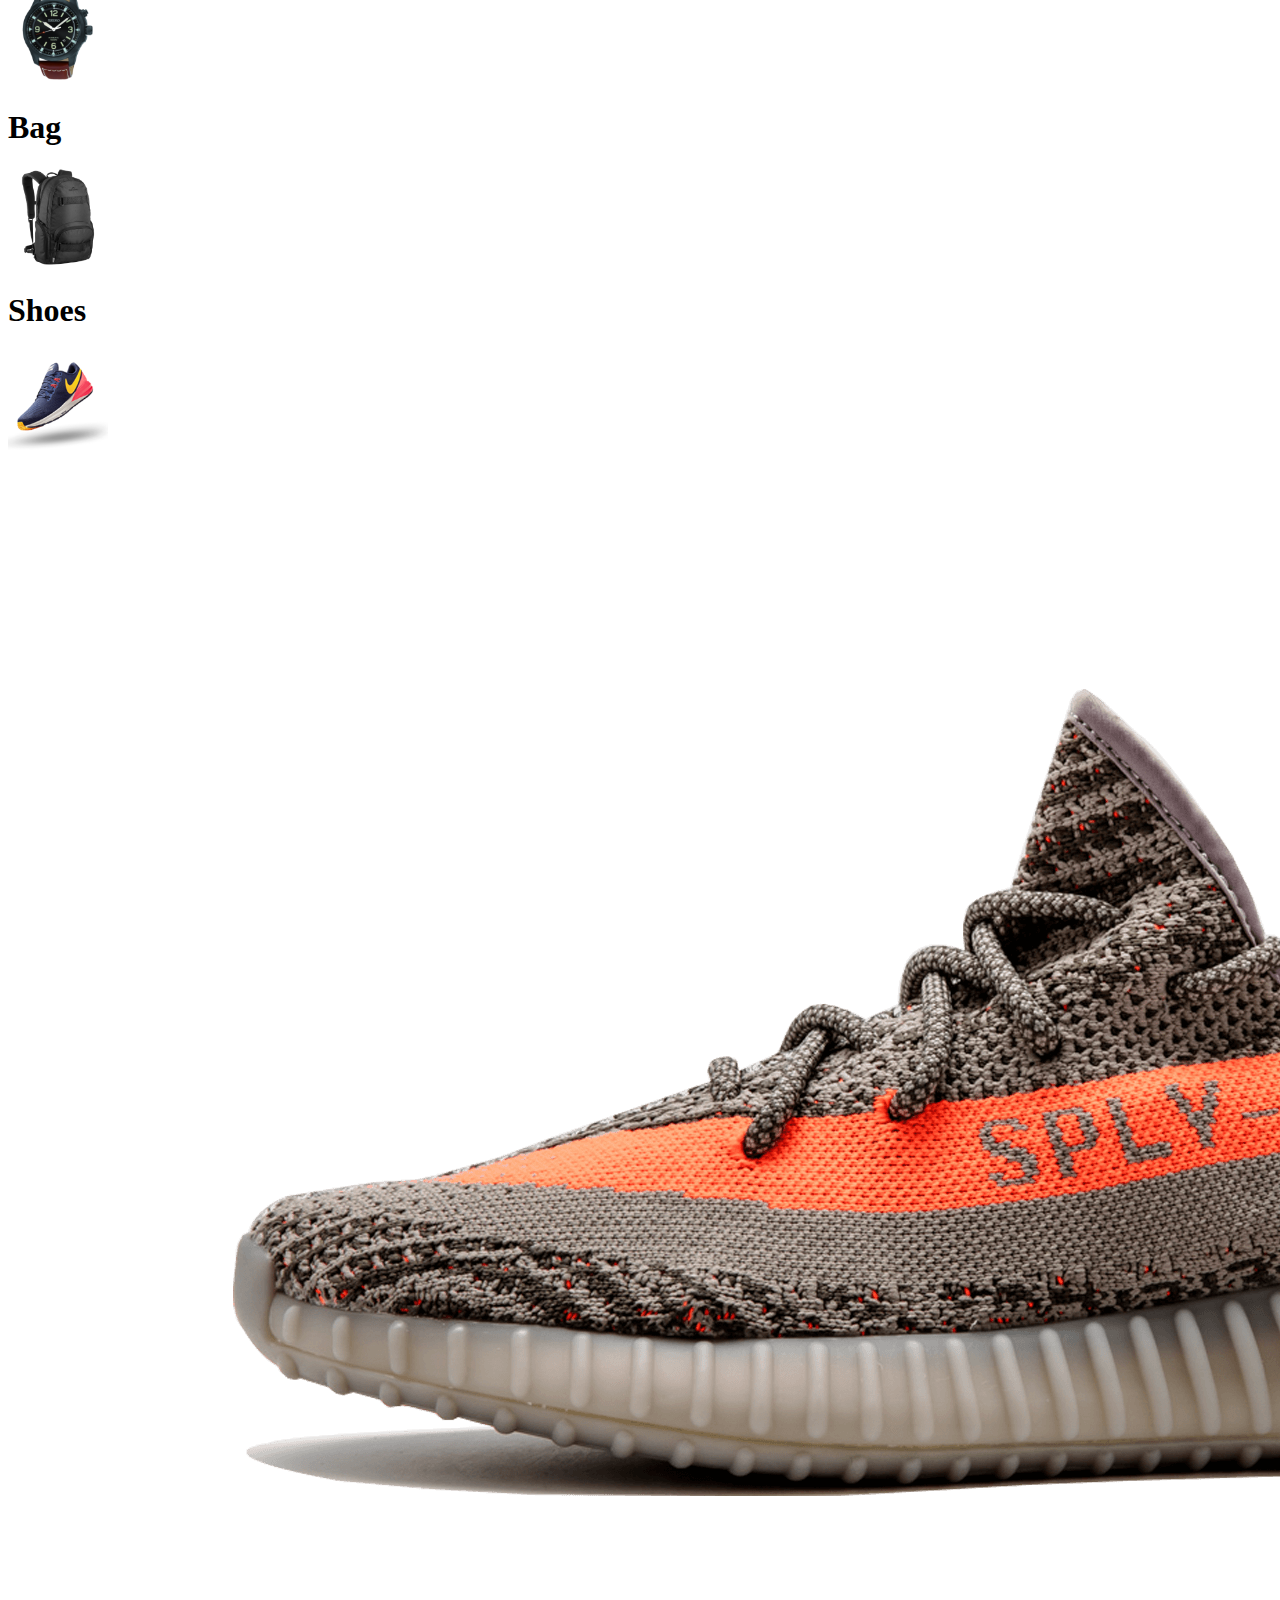
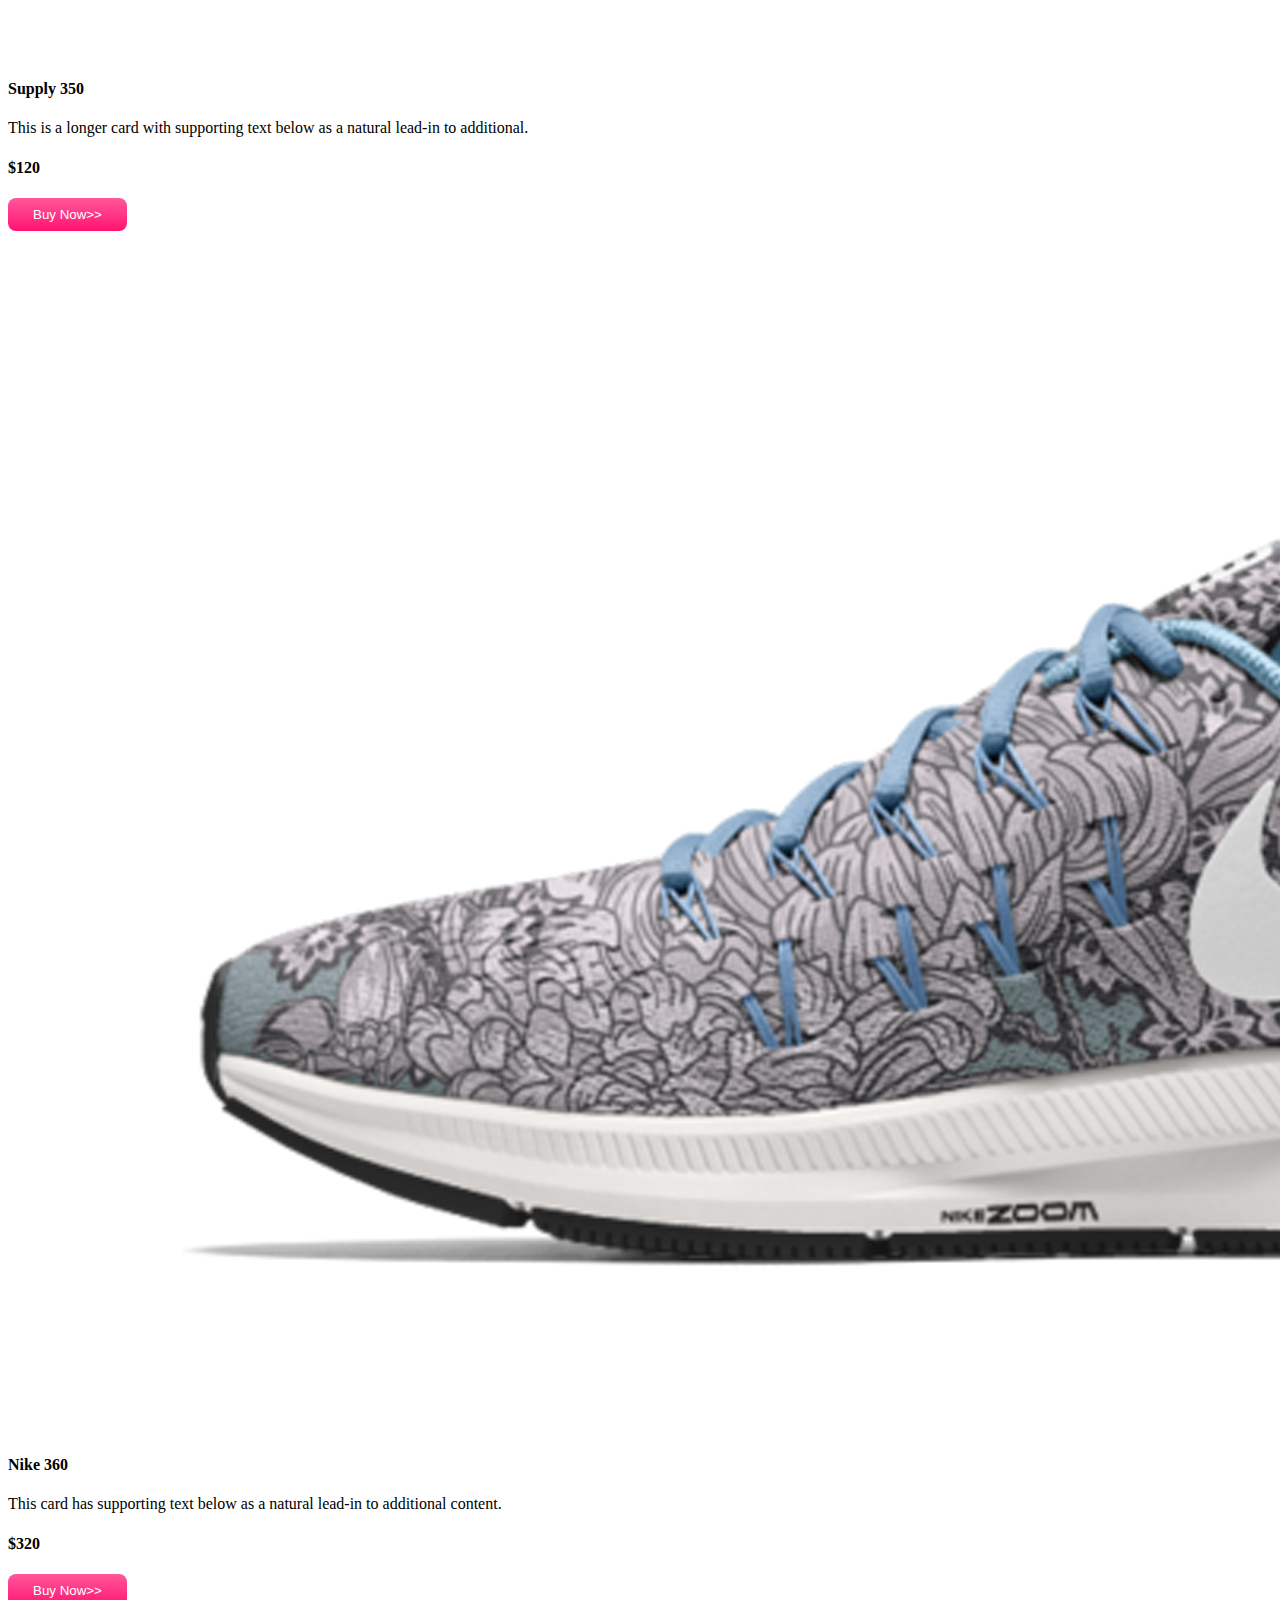
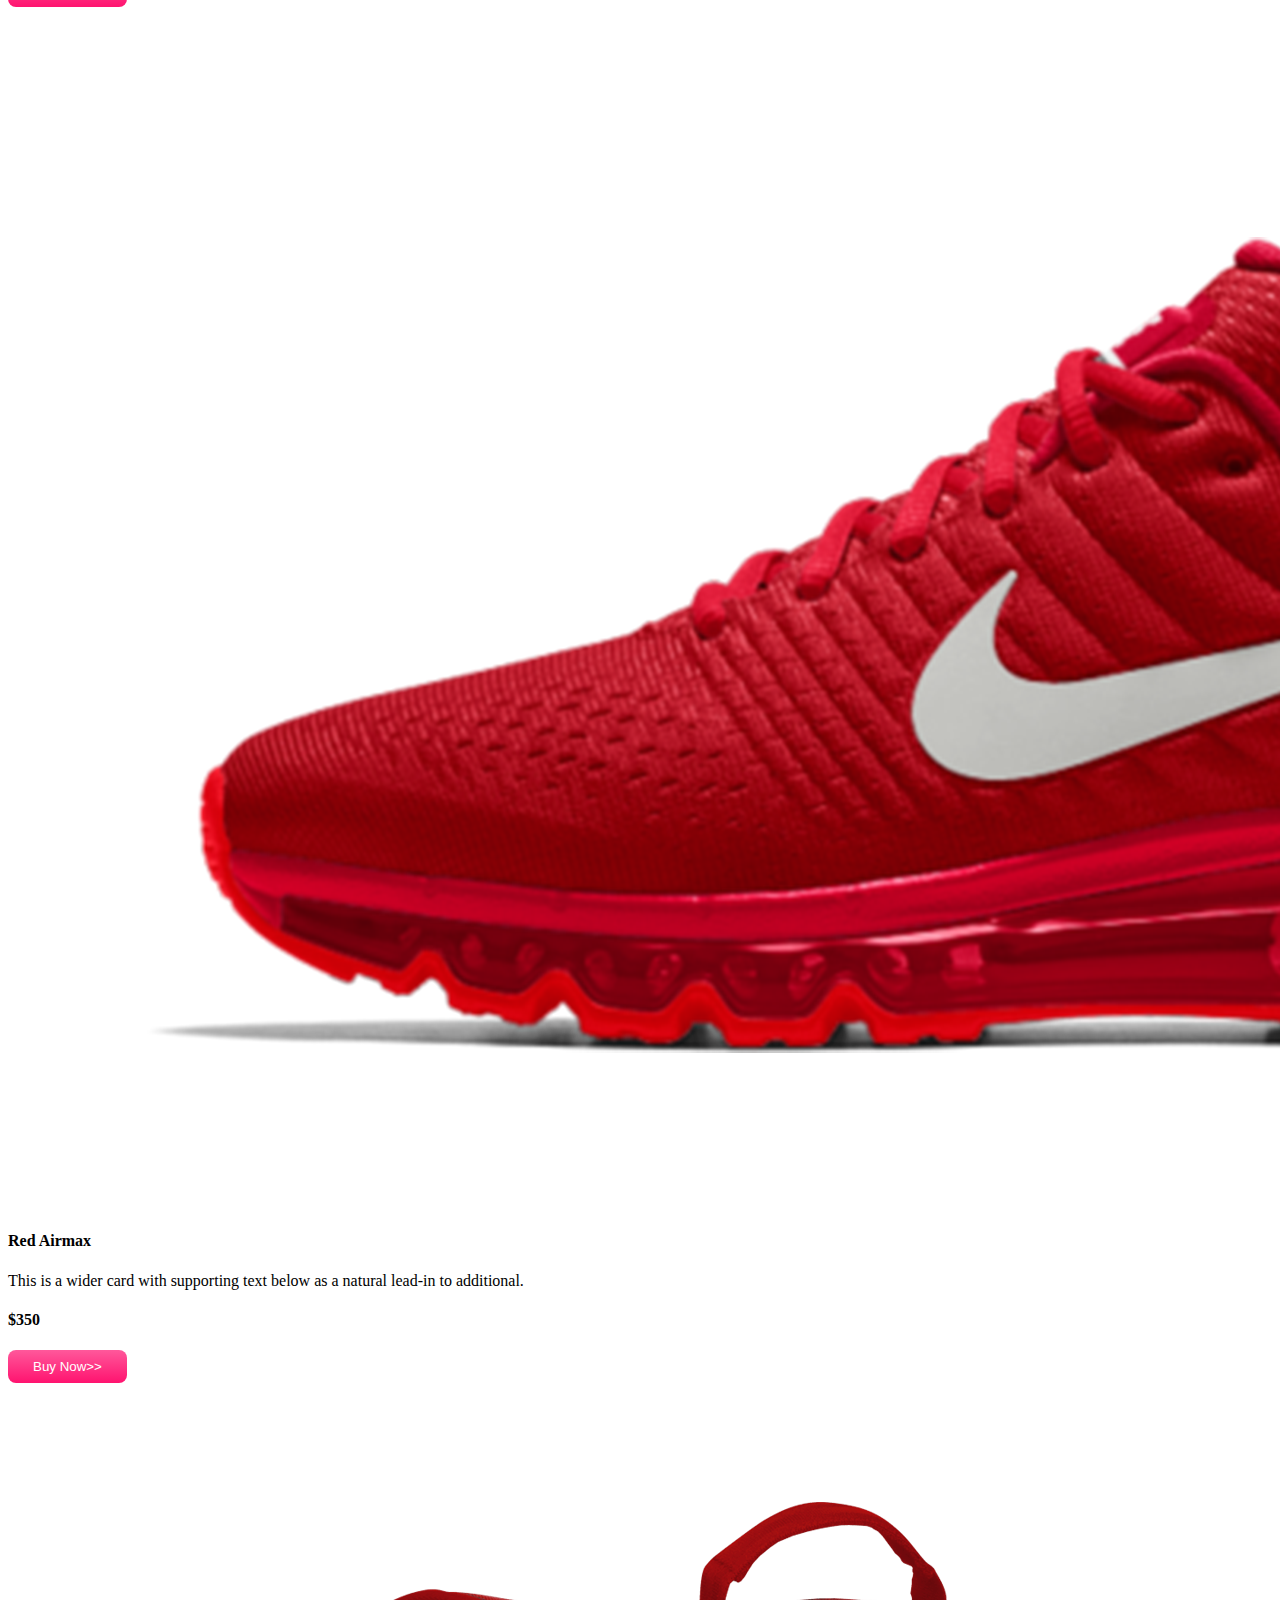
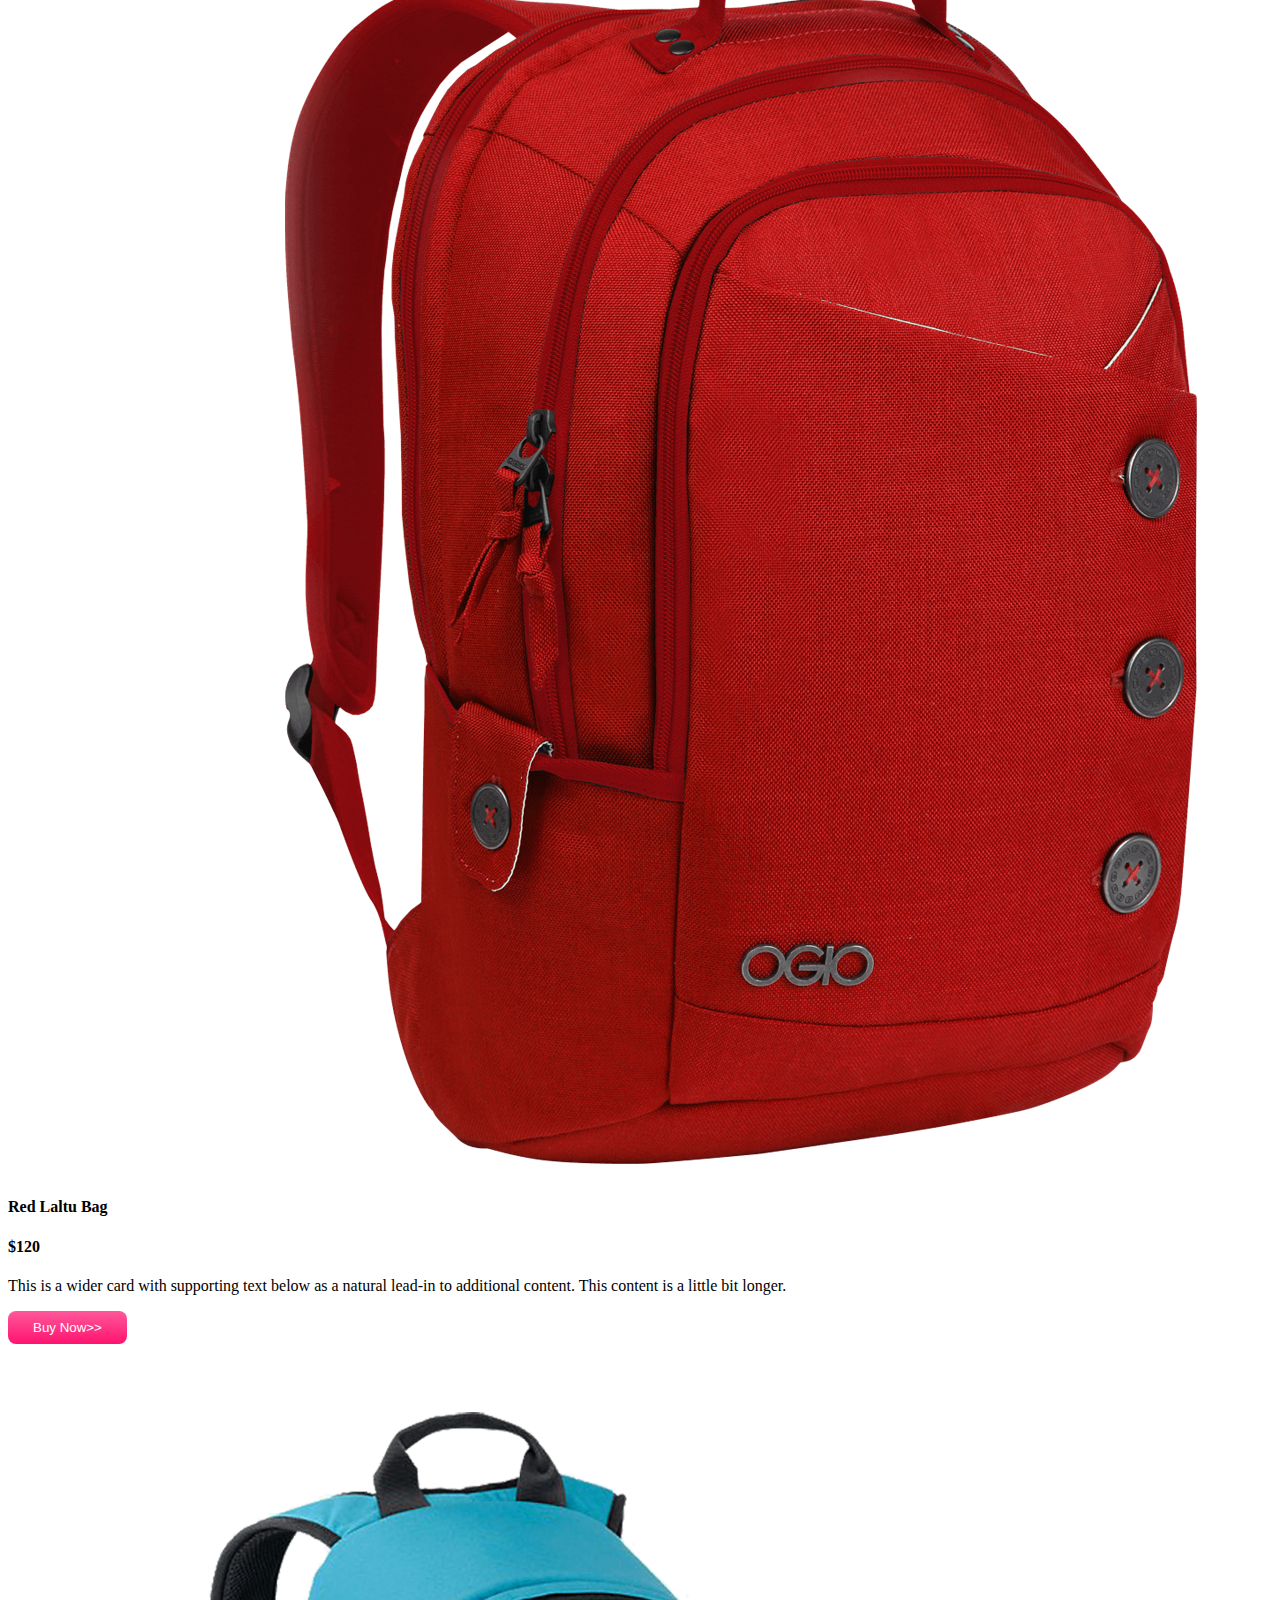
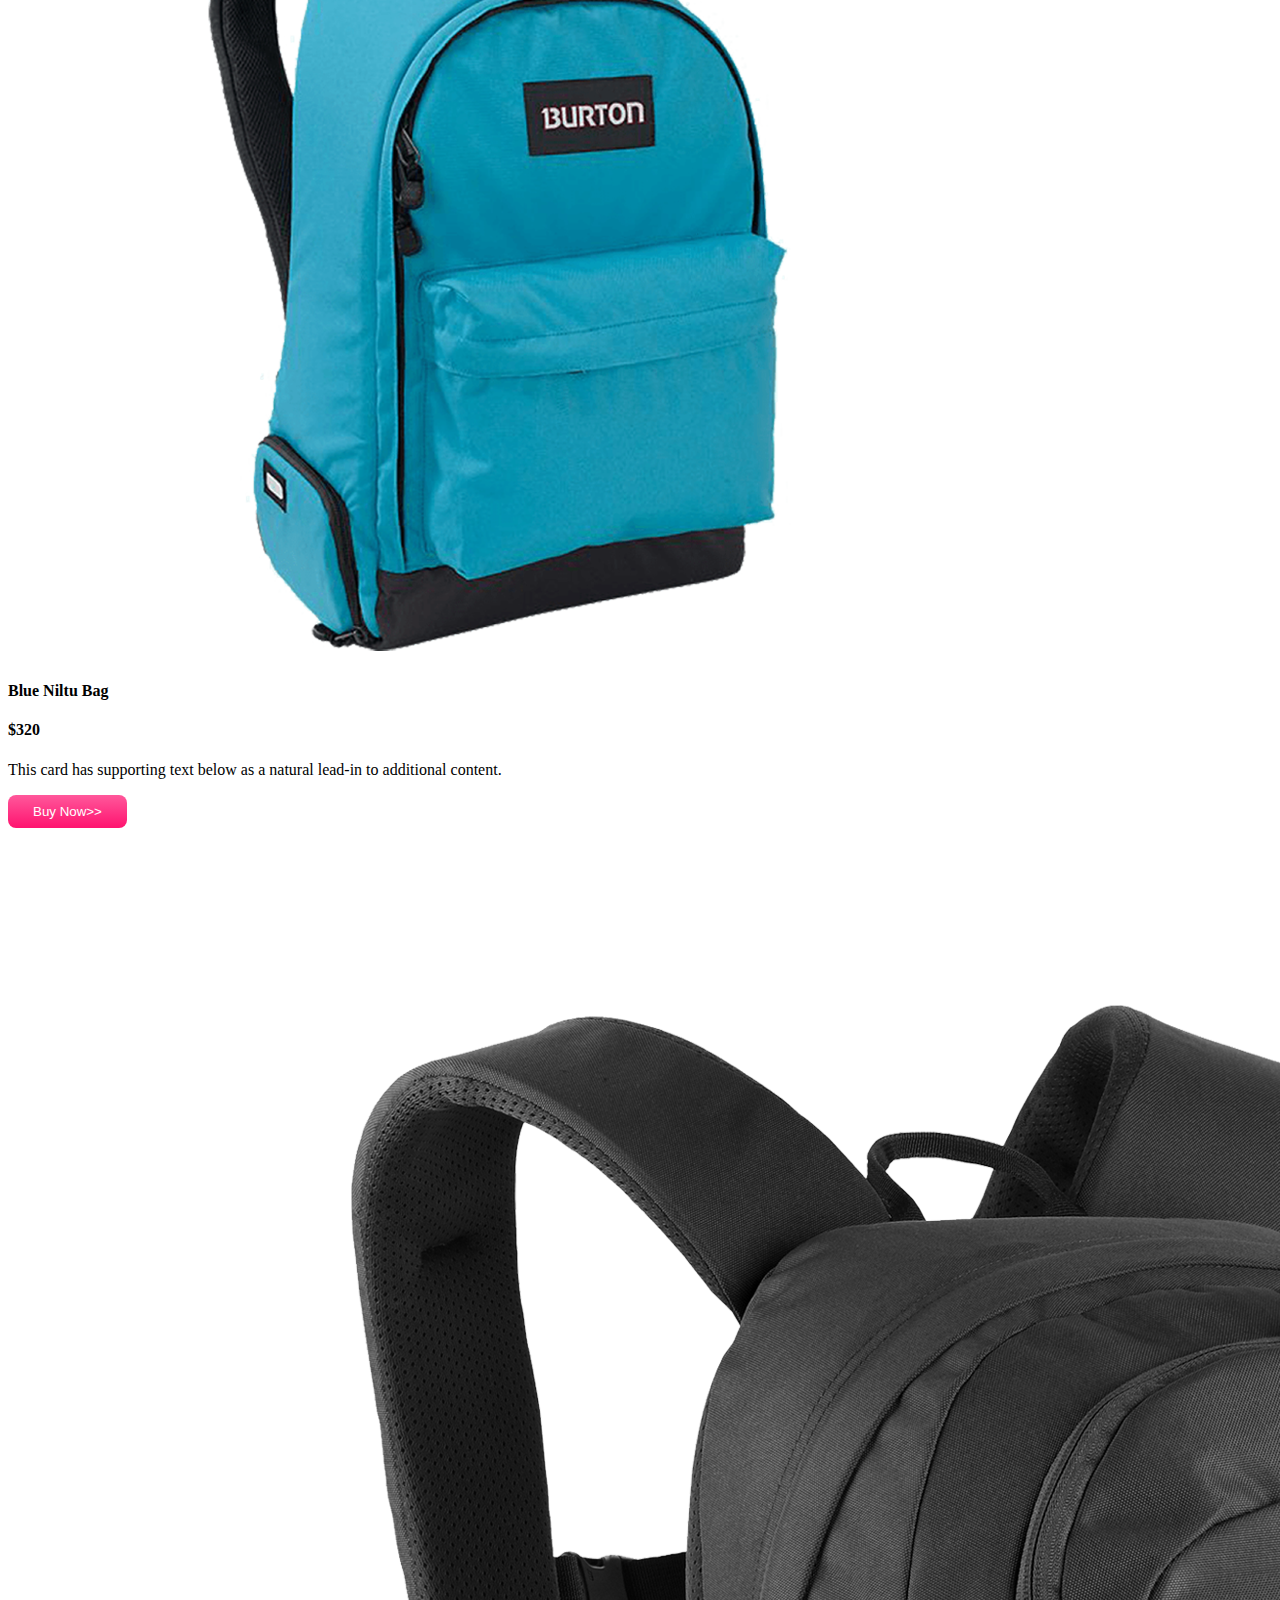
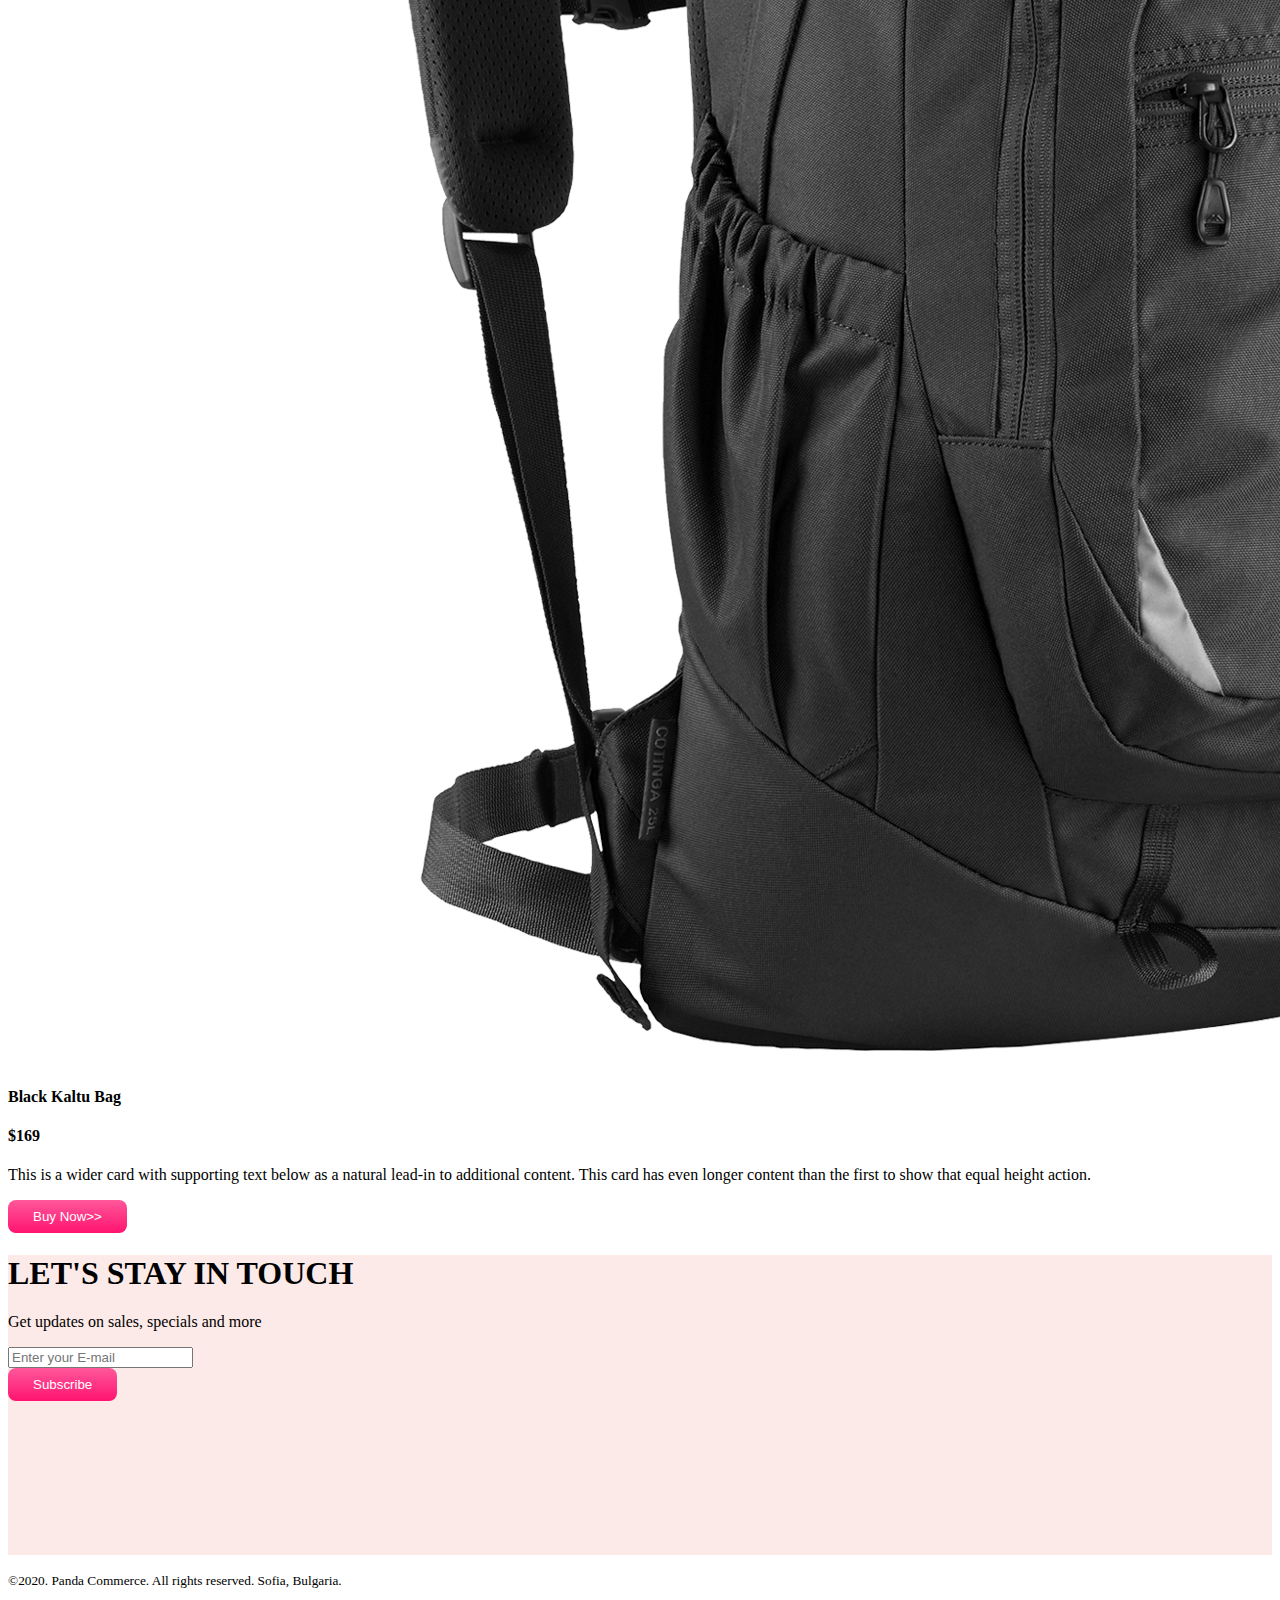
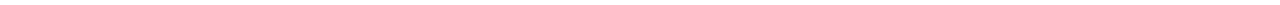
==== commit c10f1ca7: "Final Commit" ====
--- a/index.html
+++ b/index.html
@@ -6,6 +6,7 @@
     <meta http-equiv="X-UA-Compatible" content="IE=edge">
     <meta name="viewport" content="width=device-width, initial-scale=1.0">
     <title>Panda Commerce</title>
+    <link rel="stylesheet" href="style.css">
     <link href="https://cdn.jsdelivr.net/npm/bootstrap@5.0.2/dist/css/bootstrap.min.css" rel="stylesheet"
         integrity="sha384-EVSTQN3/azprG1Anm3QDgpJLIm9Nao0Yz1ztcQTwFspd3yD65VohhpuuCOmLASjC" crossorigin="anonymous">
 </head>
@@ -14,7 +15,7 @@
     <header>
         <!-- navbar section  -->
         <section class="container">
-            <nav class="navbar navbar-expand-lg navbar-light bg-light fixed-top">
+            <nav class="navbar navbar-expand-lg navbar-light bg-light">
                 <div class="container-fluid">
                     <a class="navbar-brand" href="#"><img src="images/logo.png" alt=""></a>
                     <button class="navbar-toggler" type="button" data-bs-toggle="collapse"
@@ -41,7 +42,7 @@
             </nav>
         </section>
         <!-- Banner Section  -->
-        <section class="container my-5" style="background-color: #FEEAE9;">
+        <section class="container my-5  panda-bg">
             <div id="carouselExampleControls" class="carousel slide" data-bs-ride="carousel">
                 <div class="carousel-inner">
                     <div class="carousel-item active">
@@ -52,7 +53,7 @@
                                 <p>This is the best headphone in the world for people who just want to waste time in
                                     front of funky world.</p>
                                 <h1>$420</h1>
-                                <button class="btn btn-warning">Buy Now</button>
+                                <button class="panda-btn">Buy Now</button>
                             </div>
                             <div class="col-lg-5">
                                 <img src="images/banner-images/headphone.png" class="d-block w-100" alt="...">
@@ -68,7 +69,7 @@
                                     tv.
                                 </p>
                                 <h1>$1200</h1>
-                                <button class="btn btn-warning">Buy Now</button>
+                                <button class="panda-btn">Buy Now</button>
                             </div>
                             <div class="col-lg-5">
                                 <img src="images/banner-images/tv.png" class="d-block w-100" alt="...">
@@ -84,7 +85,7 @@
                                     of fake sports.
                                 </p>
                                 <h1>$600</h1>
-                                <button class="btn btn-warning">Buy Now</button>
+                                <button class="panda-btn">Buy Now</button>
                             </div>
                             <div class="col-lg-5">
                                 <img src="images/banner-images/xbox.png" class="d-block w-100" alt="...">
@@ -107,7 +108,7 @@
     </header>
     <main>
         <!-- Catagory Section  -->
-        <section class="container my-5">
+        <section class="container my-5 categories">
             <div class="row g-4">
                 <div class="col-lg-4 col-md-6 col-12">
                     <div class="p-3 border bg-warning d-flex align-items-center justify-content-around rounded-3">
@@ -144,7 +145,7 @@
                             <h4>$120</h4>
                         </div>
                         <div class="m-3">
-                            <button class="btn btn-warning">Buy Now>></button>
+                            <button class="panda-btn">Buy Now>></button>
                         </div>
                     </div>
                 </div>
@@ -160,7 +161,7 @@
                             <h4>$320</h4>
                         </div>
                         <div class="m-3">
-                            <button class="btn btn-warning">Buy Now>></button>
+                            <button class="panda-btn">Buy Now>></button>
                         </div>
                     </div>
                 </div>
@@ -175,7 +176,7 @@
                             <h4>$350</h4>
                         </div>
                         <div class="m-3">
-                            <button class="btn btn-warning">Buy Now>></button>
+                            <button class="panda-btn">Buy Now>></button>
                         </div>
                     </div>
                 </div>
@@ -196,7 +197,7 @@
                             </p>
                         </div>
                         <div class="m-3">
-                            <button class="btn btn-warning">Buy Now>></button>
+                            <button class="panda-btn">Buy Now>></button>
                         </div>
                     </div>
                 </div>
@@ -212,7 +213,7 @@
                             </p>
                         </div>
                         <div class="m-3">
-                            <button class="btn btn-warning">Buy Now>></button>
+                            <button class="panda-btn">Buy Now>></button>
                         </div>
                     </div>
                 </div>
@@ -228,21 +229,21 @@
                                 height action.</p>
                         </div>
                         <div class="m-3">
-                            <button class="btn btn-warning">Buy Now>></button>
+                            <button class="panda-btn">Buy Now>></button>
                         </div>
                     </div>
                 </div>
             </div>
         </section>
         <!-- Subscribe section  -->
-        <section class="container d-flex align-items-center justify-content-center rounded-3" id="Subscribe"
-            style="height: 300px; background-color: #FFF2F1;">
+        <section class="container d-flex align-items-center justify-content-center rounded-3 panda-bg" id="Subscribe"
+            style="height: 300px;">
             <div>
                 <h1>LET'S STAY IN TOUCH</h1>
                 <p>Get updates on sales, specials and more</p>
-                <input type="text" placeholder="Enter your E-mail">
+                <input type="text" class="form-control" placeholder="Enter your E-mail">
                 <br>
-                <button class="btn btn-warning">Subscribe</button>
+                <button class="panda-btn">Subscribe</button>
             </div>
         </section>
     </main>
--- a/style.css
+++ b/style.css
@@ -0,0 +1,13 @@
+.panda-bg{
+    background-color: #fceae8;
+}
+.panda-btn{
+    background-image: linear-gradient(to bottom, #FF589B 0%, #FF136F 100%);
+    color: white;
+    border: none;
+    border-radius: 8px;
+    padding: 9px 25px;
+}
+.categories img{
+    width: 100px;
+}